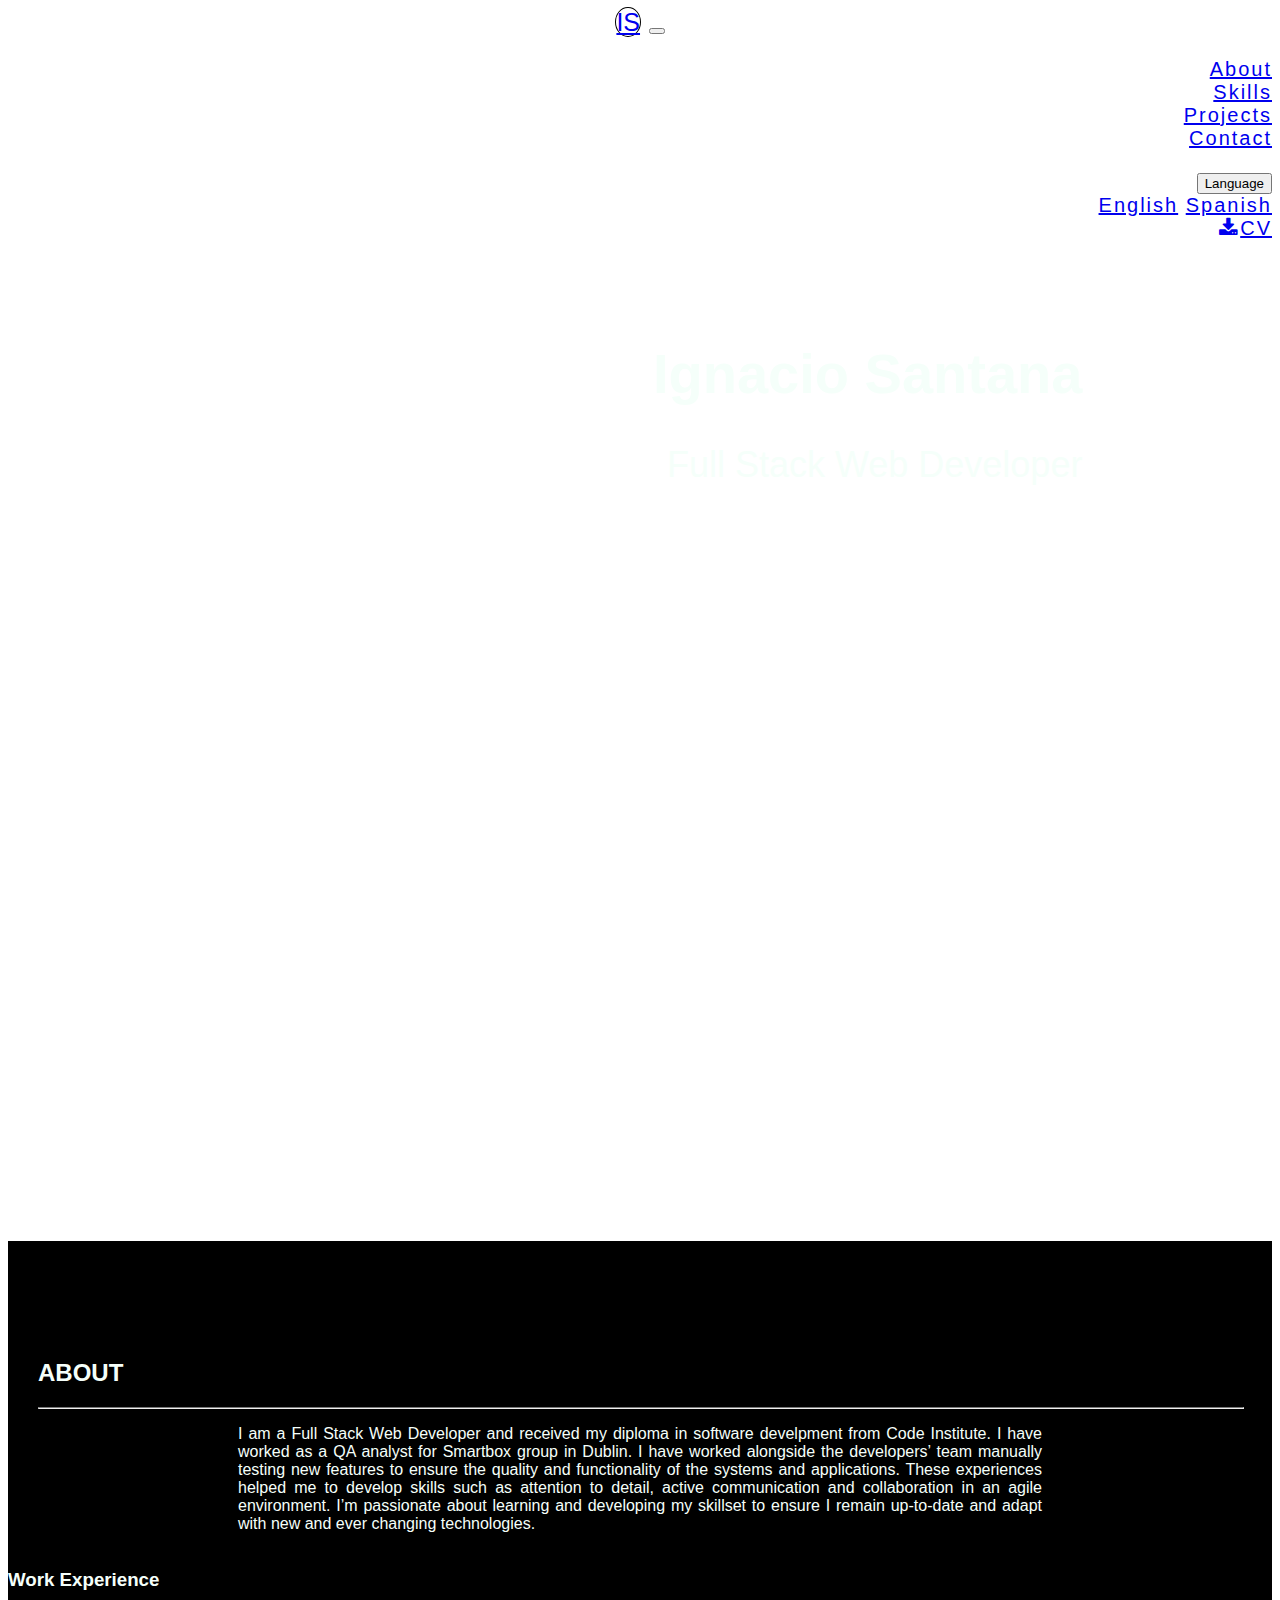
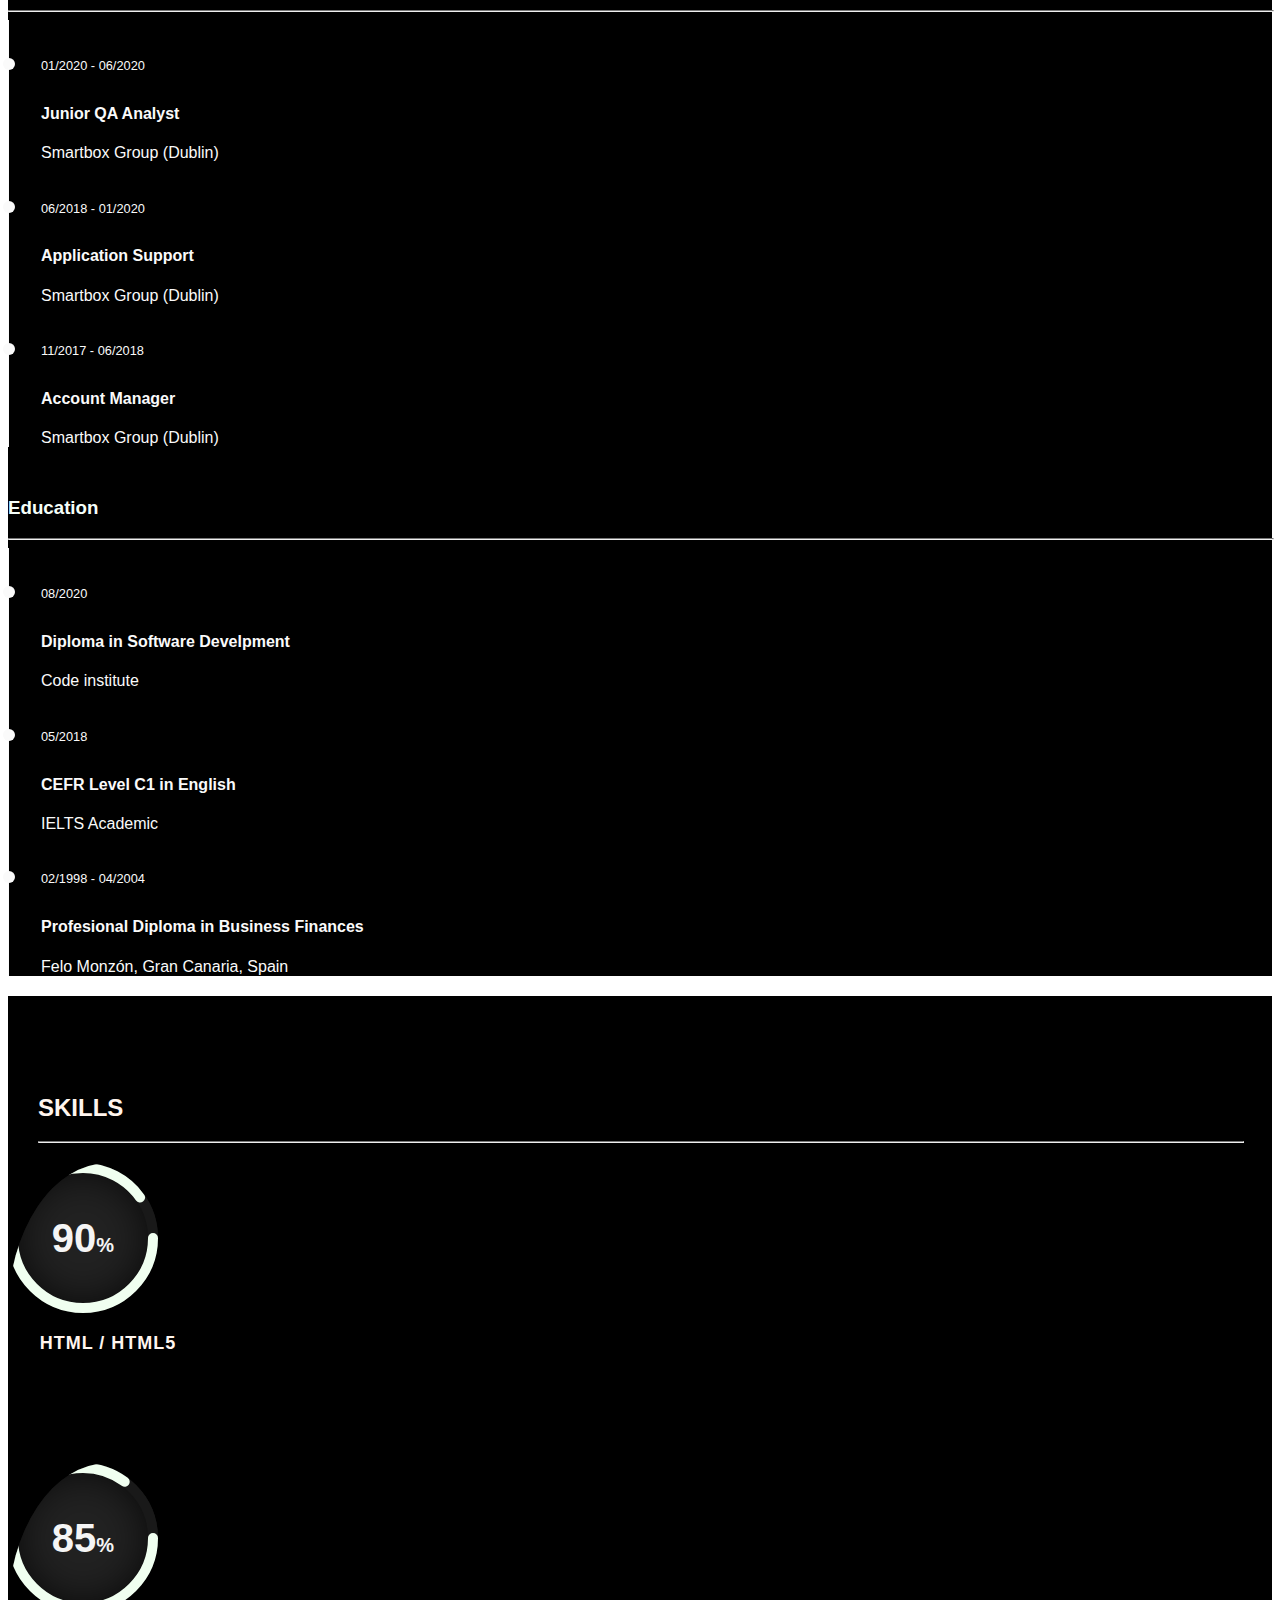
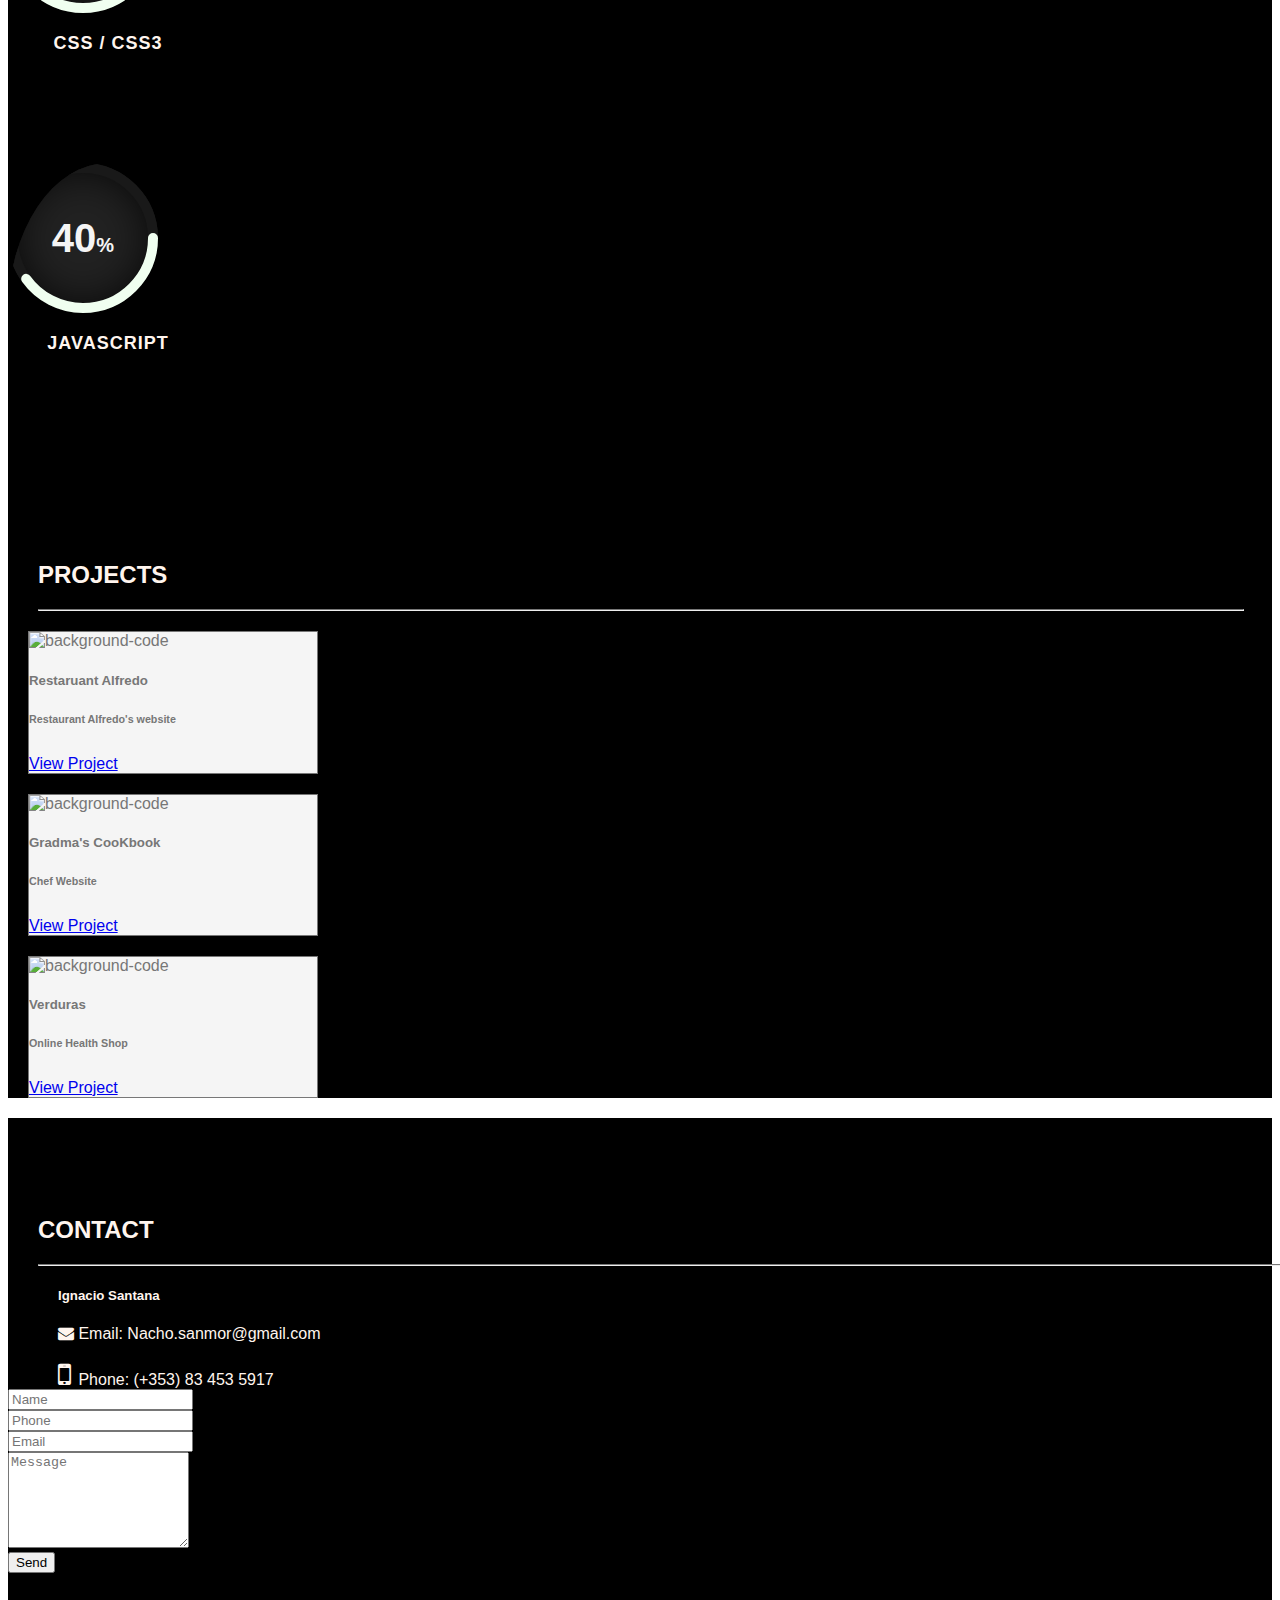
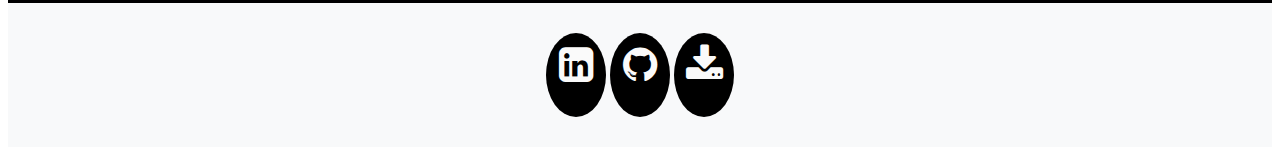
==== index.html @ 7ee58109 "Fix the margins for small and medium screens of the section Skills and Projects" ====
<!DOCTYPE html>
<html lang="en">
    <head>
        <meta charset="UTF-8">
        <meta name="description" content="Full-Stack-Web-Developer-Resume-Website">
        <meta name="keywords" content="HTML,CSS,JavaScript,Developer,Resume,Codeinstitude">
        <meta name="author" content="Ignacio Santana">
        <meta name="viewport" content="width=device-width, initial-scale=1, shrink-to-fit=no">
        <meta http-equiv="X-UA-Compatible" content="ie=edge">
       <link rel="stylesheet" href="lib/bootstrap/css/bootstrap.min.css">
        <link rel="stylesheet" href="https://stackpath.bootstrapcdn.com/font-awesome/4.7.0/css/font-awesome.min.css">
        <link rel="stylesheet" href="assets/css/style.css">
        <title>Ignacio Santana Portfolio - Full Stack Web Developer</title>
    </head>
    <body data-spy="scroll" data-target="#navbar" data-offset="0">
        <header>
            <nav class="navbar navbar-expand-lg navbar-light bg-light fixed-top" id="navbar">
                <a class="navbar-brand" href="#first-section">IS</a>
                <button class="navbar-toggler ml-auto" type="button" data-toggle="collapse" data-target="#navbarNavDropdown" aria-controls="navbarNavDropdown" aria-expanded="false" aria-label="Toggle navigation">
                <span class="navbar-toggler-icon"></span>
                </button>
                <div class="collapse navbar-collapse" id="navbarNavDropdown">
                    <ul class="navbar-nav">
                        <li class="nav-item" data-toggle="collapse" data-target="#navbarNavDropdown">
                            <a class="nav-link" href="#about" >About</a>
                        </li>
                        <li class="nav-item" data-toggle="collapse" data-target="#navbarNavDropdown">
                            <a class="nav-link" href="#skills">Skills</a>
                        </li>
                        <li class="nav-item" data-toggle="collapse" data-target="#navbarNavDropdown">
                            <a class="nav-link" href="#projects">Projects</a>
                        </li>
                        <li class="nav-item" data-toggle="collapse" data-target="#navbarNavDropdown">
                            <a class="nav-link" href="#contact">Contact</a>
                        </li>
                    </ul>
                    
                        <div class="btn-group ml-auto" role="group">
                            <button id="btnGroupDrop1" type="button" class="btn btn-outline-dark dropdown-toggle language" data-toggle="dropdown" aria-haspopup="true" aria-expanded="false">
                            Language
                            </button>
                            <div class="dropdown-menu" aria-labelledby="btnGroupDrop1">
                                <a class="dropdown-item" href="index.html">English</a>
                                <a class="dropdown-item" href="es-index.html">Spanish</a>
                            </div>
                        </div>
                        <a href="assets/cv/cv_ignacio_santana.pdf" target="_blank" class="btn btn-outline-dark" role="button" aria-pressed="true"><i class="fa fa-download" aria-hidden="true"></i>CV</a>
                    </div>
            </nav>
            <div class="jumbotron jumbotron-fluid" id="first-section">
                <div class="container title">
                    <h1 class="display-4">Ignacio Santana</h1>
                    <p class="lead">Full Stack Web Developer</p>
                </div>
            </div>
        </header>
        <section class="container-fluid section-space" id="about">
            <div class="row">
                <div class="col about-text">
                    <h2>About</h2>
                    <hr>
                    <p>
                        I am a Full Stack Web Developer and received my diploma in software develpment from Code Institute. I have worked as a QA analyst for Smartbox group in Dublin. 
                        I have worked alongside the developers’ team manually testing new features to ensure the quality and functionality of the systems and applications. 
                        These experiences helped me to develop skills such as attention to detail, active communication and collaboration in an agile environment. 
                        I’m passionate about learning and developing my skillset to ensure I remain up-to-date and adapt with new and ever changing technologies.
                    </p>
                </div>
            </div>
            <div class="row justify-content-md-center">
                <div class="col-md-4 work-exp">
                    <h3>Work Experience</h3>
                    <hr>
                    <div class="history-items">
                        <div class="timeline-item" data-dates="01/2020 - 06/2020">
                            <h4>Junior QA Analyst</h4>
                            <p>Smartbox Group (Dublin)</p>
                        </div>
                    </div>
                    <div class="history-items">
                        <div class="timeline-item" data-dates="06/2018 - 01/2020">
                            <h4>Application Support</h4>
                            <p>Smartbox Group (Dublin)</p>
                        </div>
                    </div>
                    <div class="history-items">
                        <div class="timeline-item" data-dates="11/2017 - 06/2018">
                            <h4>Account Manager</h4>
                            <p>Smartbox Group (Dublin)</p>
                        </div>
                    </div>
                </div>
                <div class="col-md-4 education">
                    <h3>Education</h3>
                    <hr>
                    <div class="history-items">
                        <div class="timeline-item" data-dates="08/2020">
                            <h4>Diploma in Software Develpment</h4>
                            <p>Code institute</p>
                        </div>
                    </div>
                    <div class="history-items">
                        <div class="timeline-item" data-dates="05/2018">
                            <h4>CEFR Level C1 in English</h4>
                            <p>IELTS Academic</p>
                        </div>
                    </div>
                    <div class="history-items">
                        <div class="timeline-item" data-dates="02/1998 - 04/2004">
                            <h4>Profesional Diploma in Business Finances</h4>
                            <p>Felo Monzón, Gran Canaria, Spain</p>
                        </div>
                    </div>
                </div>
            </div>
        </section>
        <section class="container-fluid section-space" id="skills">
            <div class="row">
                <div class="col skills-header">
                    <h2>Skills</h2>
                    <hr>
                </div>
            </div>
            <div class="container">
                <div class="row container-skills">
                    <div class="col-12 col-lg-4 card">
                        <div class="box">
                            <div class="percent">
                                <svg>
                                    <circle cx="70" cy="70" r="70"></circle>
                                    <circle cx="70" cy="70" r="70"></circle>
                                </svg>
                                <div class="number">
                                    <h2>90<span>%</span></h2>
                                </div>
                            </div>
                            <h2 class="skills-text">Html / Html5</h2>
                        </div>
                    </div>
                    <div class="col-12 col-lg-4 card">
                        <div class="box">
                            <div class="percent">
                                <svg>
                                    <circle cx="70" cy="70" r="70"></circle>
                                    <circle cx="70" cy="70" r="70"></circle>
                                </svg>
                                <div class="number">
                                    <h2>85<span>%</span></h2>
                                </div>
                            </div>
                            <h2 class="skills-text">CSS / CSS3</h2>
                        </div>
                    </div>
                    <div class="col-12 col-lg-4 card">
                        <div class="box">
                            <div class="percent">
                                <svg>
                                    <circle cx="70" cy="70" r="70"></circle>
                                    <circle cx="70" cy="70" r="70"></circle>
                                </svg>
                                <div class="number">
                                    <h2>40<span>%</span></h2>
                                </div>
                            </div>
                            <h2 class="skills-text">JavaScript</h2>
                        </div>
                    </div>
                </div>
            </div>
        </section>
        <section class="container-fluid section-space" id="projects">
            <div class="row">
                <div class="col project-header">
                    <h2>Projects</h2>
                    <hr>
                </div>
            </div>
            <div class="row projects-row justify-content-md-center">
                <div class="card text-center project-card">
                    <img src="assets/images/bgcode.jpg" class="card-img-top" alt="background-code">
                    <div class="card-body">
                        <h5 class="card-title">Restaruant Alfredo</h5>
                            <h6>Restaurant Alfredo's website</h6>
                        <a href="https://codeinstitute.net/" target="_blank" class="btn btn-outline-secondary">View Project</a>
                    </div>
                </div>
                <div class="card text-center project-card">
                    <img src="assets/images/bgcode.jpg" class="card-img-top" alt="background-code">
                    <div class="card-body">
                        <h5 class="card-title">Gradma's CooKbook</h5>
                        <h6>Chef Website</h6>
                        <a href="https://codeinstitute.net/" target="_blank" rel="noreferrer" class="btn btn-outline-secondary">View Project</a>
                    </div>
                </div>
                <div class="card text-center project-card">
                    <img src="assets/images/bgcode.jpg" rel="noreferrer" class="card-img-top" alt="background-code">
                    <div class="card-body">
                        <h5 class="card-title">Verduras</h5>
                        <h6>Online Health Shop</h6>
                        <a href="https://codeinstitute.net/" target="_blank" rel="noreferrer" class="btn btn-outline-secondary">View Project</a>
                    </div>
                </div>
            </div>
        </section>
        <section class="container-fluid section-space" id="contact">
            <div class="row">
                <div class="col contact-header">
                    <h2>Contact</h2>
                    <hr>
                </div>
            </div>
            <div class="row">
                <div class="col-md-6 contact-details">
                    <h5>Ignacio Santana</h5>
                    <p><i class="fa fa-envelope" aria-hidden="true"></i> Email: Nacho.sanmor@gmail.com</p>
                    <p><i class="fa fa-mobile" aria-hidden="true"></i> Phone: (+353) 83 453 5917</p>
                </div>
                <div class="col-md-6 contact-form ">
                    <form>
                        <div class="form-group">
                            <input type="text" class="form-control" id="exampleInputName" name="Name" placeholder="Name" required>
                        </div>
                        <div class="form-group">
                            <input type="text" class="form-control" id="exampleInputPhone" name="Phone" placeholder="Phone" required>
                        </div>
                        <div class="form-group">
                            <input type="email" class="form-control" id="exampleInputEmail1" name="Email" placeholder="Email" required>
                        </div>
                        <div class="form-group message">
                            <textarea class="form-control" name="message" rows="6" placeholder="Message" required></textarea>
                        </div>
                        <div class="form-group">
                            <button type="submit" class="btn btn-secondary">Send</button>
                        </div>
                    </form>
                </div>
            </div>
        </section>
        <footer>
            <div class="container-fluid">
                <div class="row">
                    <div class="col social-links">
                        <a href="https://www.linkedin.com/in/ignacio-santana-morales-2aa391103/" target="_blank"><i class="fa fa-linkedin-square" aria-hidden="true"></i></a>
                        <a href="https://github.com/IG30" target="_blank"><i class="fa fa-github" aria-hidden="true"></i></a>
                        <a href="assets/cv/cv_ignacio_santana.pdf" target="_blank"><i class="fa fa-download" aria-hidden="true"></i></a>
                    </div>
                </div>
            </div>
        </footer>
        <script src="lib/jquery/jquery-3.5.1.min.js"></script>
        <script src="https://cdnjs.cloudflare.com/ajax/libs/popper.js/1.14.7/umd/popper.min.js" integrity="sha384-UO2eT0CpHqdSJQ6hJty5KVphtPhzWj9WO1clHTMGa3JDZwrnQq4sF86dIHNDz0W1" crossorigin="anonymous"></script>
        <script src="lib/bootstrap/js/bootstrap.min.js"></script>
    </body>
</html>
---- assets/css/style.css ----
body {
  font-family: "Anton", sans-serif;
}

/*------NAVBAR-------*/

.navbar {
  font-size: 20px;
  letter-spacing: 2px;
  color: transparent;
  text-align: center;
}

.navbar .navbar-collapse {
  text-align: right;
  border-top: 1px solid transparent;
}

.navbar-brand {
  width: 50px;
  height: 50px;
  border: 1px solid #000;
  border-radius: 50%;
  font-size: 25px;
  text-align: center;
  letter-spacing: 0;
  background-color: transparent;
}

/*--------jumbotron------*/

#first-section {
  background-attachment: fixed;
  background-image: url("../images/desk.jpg");
  background-position: bottom;
  background-size: cover;
  height: 100vh;
  width: 100%;
  margin-bottom: 0px;
  position: static;
}

.title {
  margin-top: 8%;
  margin-right: 15%;
  text-align: right;
  color: #f5fffa;
}

.title h1 {
  font-size: 3.5rem;
}

.title p {
  font-size: 2.25rem;
}

/*-------- General Section Style ---------*/

.section-space {
  padding-top: 3rem;
}

/*----About----*/

#about {
  background-color: black;
  width: 100%;
  height: 100%;
}

.about-text {
  height: 30%;
  float: left;
  background-color: transparent;
  margin: 0 auto;
  margin-top: 50px;
  margin-left: 30px;
  margin-right: 30px;
  margin-bottom: 20px;
  color: #f5fffa;
}

hr {
  border-top: 1px solid #777777;
  width: 100%;
}

.about-text h2 {
  text-transform: uppercase;
  text-align: left;
  color: #f5fffa;
}

.about-text p {
  margin-left: 20px;
  text-align: justify;
}

/*--------Work Experience AND Education-------*/

.work-exp {
  margin-top: 50px;
  margin-bottom: 20px;
  color: #f5fffa;
}

.education {
  margin-top: 50px;
  margin-bottom: 20px;
  color: #f5fffa;
}

.timeline-item {
  padding: 4em 2em 0em 2em;
  position: relative;
  color: #fafafa;
  border-left: 1px solid;
}

.timeline-item p {
  padding: 0;
  margin: 0;
}

.timeline-item:before {
  content: attr(data-dates);
  position: absolute;
  left: 2.5em;
  top: 3em;
  display: block;
  font-family: "Exo", sans-serif; /*Check all the fonts*/
  font-weight: 500;
  font-size: 0.8em;
  padding: 0;
  margin: 0;
}

.timeline-item:after {
  width: 12px;
  height: 12px;
  display: block;
  top: 2.4em;
  position: absolute;
  left: -6px;
  border-radius: 12px;
  content: "";
  background: #fafafa;
}

/*------Skills------*/

/* For this section a followed a tutorial about svg on youtube. I have adapted some of the styles to fit my project */

#skills {
  background-color: black;
  width: 100%;
  height: 100%;
  color: #fff5ee;
}

.skills-header {
  margin-top: 50px;
  margin-left: 30px;
  margin-right: 30px;
  margin-bottom: 20px;
  text-transform: uppercase;
}

.skills-header h3 {
  margin-top: 20px;
  margin-left: 30px;
  margin-right: 30px;
  text-align: left;
  font-size: 60px;
}

.container-skills {
  position: relative;
  width: 100%;
  justify-content: space-around;
}

.container-skills .card {
  position: relative;
  width: 200px;
  height: 300px;
  background: transparent;
  border: none;
  justify-content: center;
  align-items: center;
  border-radius: 50%;
  text-align: center;
  overflow: hidden;
}

.percent {
  position: relative;
  width: 150px;
  height: 150px;
  border-radius: 50%;
  box-shadow: inset 0 0 50px #000;
  background: #222;
  z-index: 1;
}

.percent .number {
  position: absolute;
  top: 0;
  left: 0;
  width: 100%;
  height: 100%;
  display: flex;
  justify-content: center;
  align-items: center;
  border-radius: 50%;
}

.percent .number h2 {
  color: whitesmoke; /*check the color codes and improve them*/
  font-size: 40px;
  transition: all 0.5s ease-in-out;
  -moz-transition: all 0.5s ease-in-out;
  -webkit-transition: all 0.5s ease-in-out;
  -o-transition: all 0.5s ease-in-out;
}

.card:hover .percent .number h2 {
  font-size: 50px;
  color: white;
}

.percent .number h2 span {
  font-size: 20px;
  color: whitesmoke;
  transition: all 0.5s ease-in-out;
  -moz-transition: all 0.5s ease-in-out;
  -webkit-transition: all 0.5s ease-in-out;
  -o-transition: all 0.5s ease-in-out;
}

.card:hover .percent .number h2 span {
  color: white;
}

.skills-text {
  position: relative;
  margin-top: 20px;
  font-size: 18px;
  letter-spacing: 1px;
  text-transform: uppercase;
  transition: all 0.5s ease-in-out;
  -moz-transition: all 0.5s ease-in-out;
  -webkit-transition: all 0.5s ease-in-out;
  -o-transition: all 0.5s ease-in-out;
}

svg {
  position: relative;
  width: 150px;
  height: 150px;
  z-index: 1;
}

svg circle {
  width: 100%;
  height: 100%;
  fill: none;
  stroke: #191919;
  stroke-width: 10;
  stroke-linecap: round;
  transform: translate(5px, 5px);
}

svg circle:nth-child(2) {
  stroke-dasharray: 440;
  stroke-dashoffset: 440;
}

.card:nth-child(1) svg circle:nth-child(2) {
  stroke-dashoffset: calc(440 - (440 * 90) / 100);
  stroke: #f0fff0;
}

.card:nth-child(2) svg circle:nth-child(2) {
  stroke-dashoffset: calc(440 - (440 * 85) / 100);
  stroke: #f0fff0;
}

.card:nth-child(3) svg circle:nth-child(2) {
  stroke-dashoffset: calc(440 - (440 * 40) / 100);
  stroke: #f0fff0;
}

/*------------Projects-----*/

#projects {
  background-color: black;
  color: #fff5ee;
}

.project-header {
  margin-top: 50px;
  margin-left: 30px;
  margin-right: 30px;
  margin-bottom: 20px;
  text-transform: uppercase;
}

.project-card {
  width: 18rem;
  background: #f5f5f5;
  border: 1px solid #777777;
  color: #777777;
  margin: 20px;
}

.card-body h6 {
  margin-bottom: 30px;
}

/*-----------Contact--------*/

#contact {
  background-color: black;
  color: #fff5ee;
  padding-bottom: 30px;
}

.contact-header {
  width: 100%;
  margin-top: 50px;
  margin-left: 30px;
  margin-right: 30px;
  margin-bottom: 20px;
  text-transform: uppercase;
}

.contact-details {
  padding-left: 50px;
}

.contact-details p {
  margin-bottom: 0;
}

.form-group {
  width: 75%;
}

.fa-mobile {
  font-size: 30px;
  margin-right: 3px;
}

/*-----Footer-----*/

footer {
  background-color: #f8f9fa;
  min-height: 100px;
  margin: 0;
}

.social-links {
  padding: 30px;
  text-align: center;
}

.social-links a i {
  width: 60px;
  height: 60px;
  padding: 12px 0;
  border-radius: 50%;
  font-size: 40px;
  text-align: center;
  color: #fafafa;
  background: black;
  transition: all 0.35s ease-in-out;
  -moz-transition: all 0.35s ease-in-out;
  -webkit-transition: all 0.35s ease-in-out;
  -o-transition: all 0.35s ease-in-out;
}

.social-links a i:hover {
  background: #778899;
}

/*------Media-Queries------*/

@media screen and (max-width: 767px) {
  #first-section {
    background-size: contain;
    background-repeat: no-repeat;
  }

  .title {
    padding-left: 200px;
    margin-top: 20%;
    margin-right: 20%;
  }

  .title h1 {
    font-size: 2.5rem;
  }

  .title p {
    font-size: 1.25rem;
  }

  /*-----@media(max-width:767px) Skills---*/

  .container-skills {
    margin: 0;
  }

  /*----- @media(max-width:767px) Work exp AND Education---*/

  .work-exp {
    padding-left: 50px;
  }

  .education {
    padding-left: 50px;
  }

  /*-----@media(max-width:767px) Skills---*/

  .container-skills {
    margin: 0;
  }

  /*---- @media(max-width:767px) Projects----*/

  .projects-row {
    margin: 0;
  }

  .project-card {
    margin-left: 50px;
  }

  /*---- @media(max-width:767px) Contact-----*/

  .contact-details {
    margin-bottom: 30px;
  }

  .contact-form {
    margin-left: 30px;
    margin-right: 30px;
  }

  .form-group {
    width: 100%;
  }
}

@media screen and (min-width: 992px) {
  .about-text p {
    margin-left: 200px;
    margin-right: 200px;
  }
}
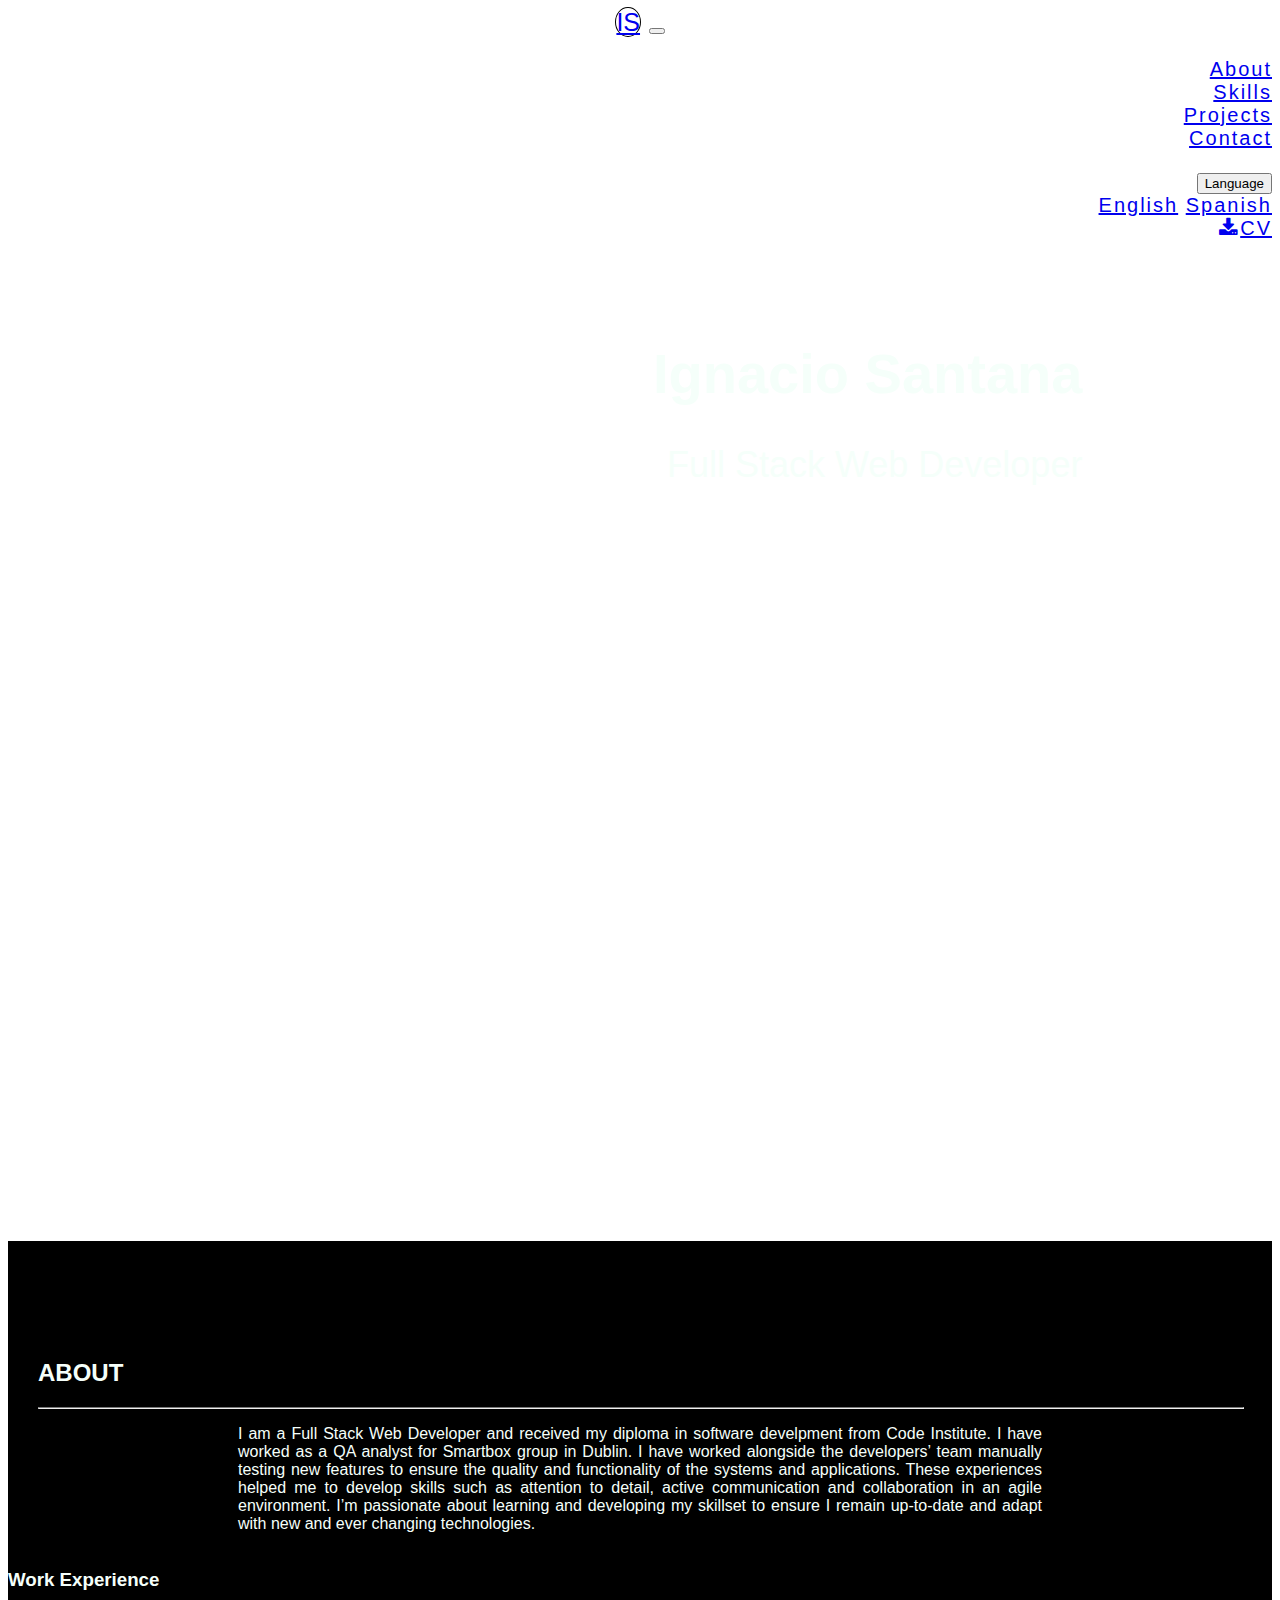
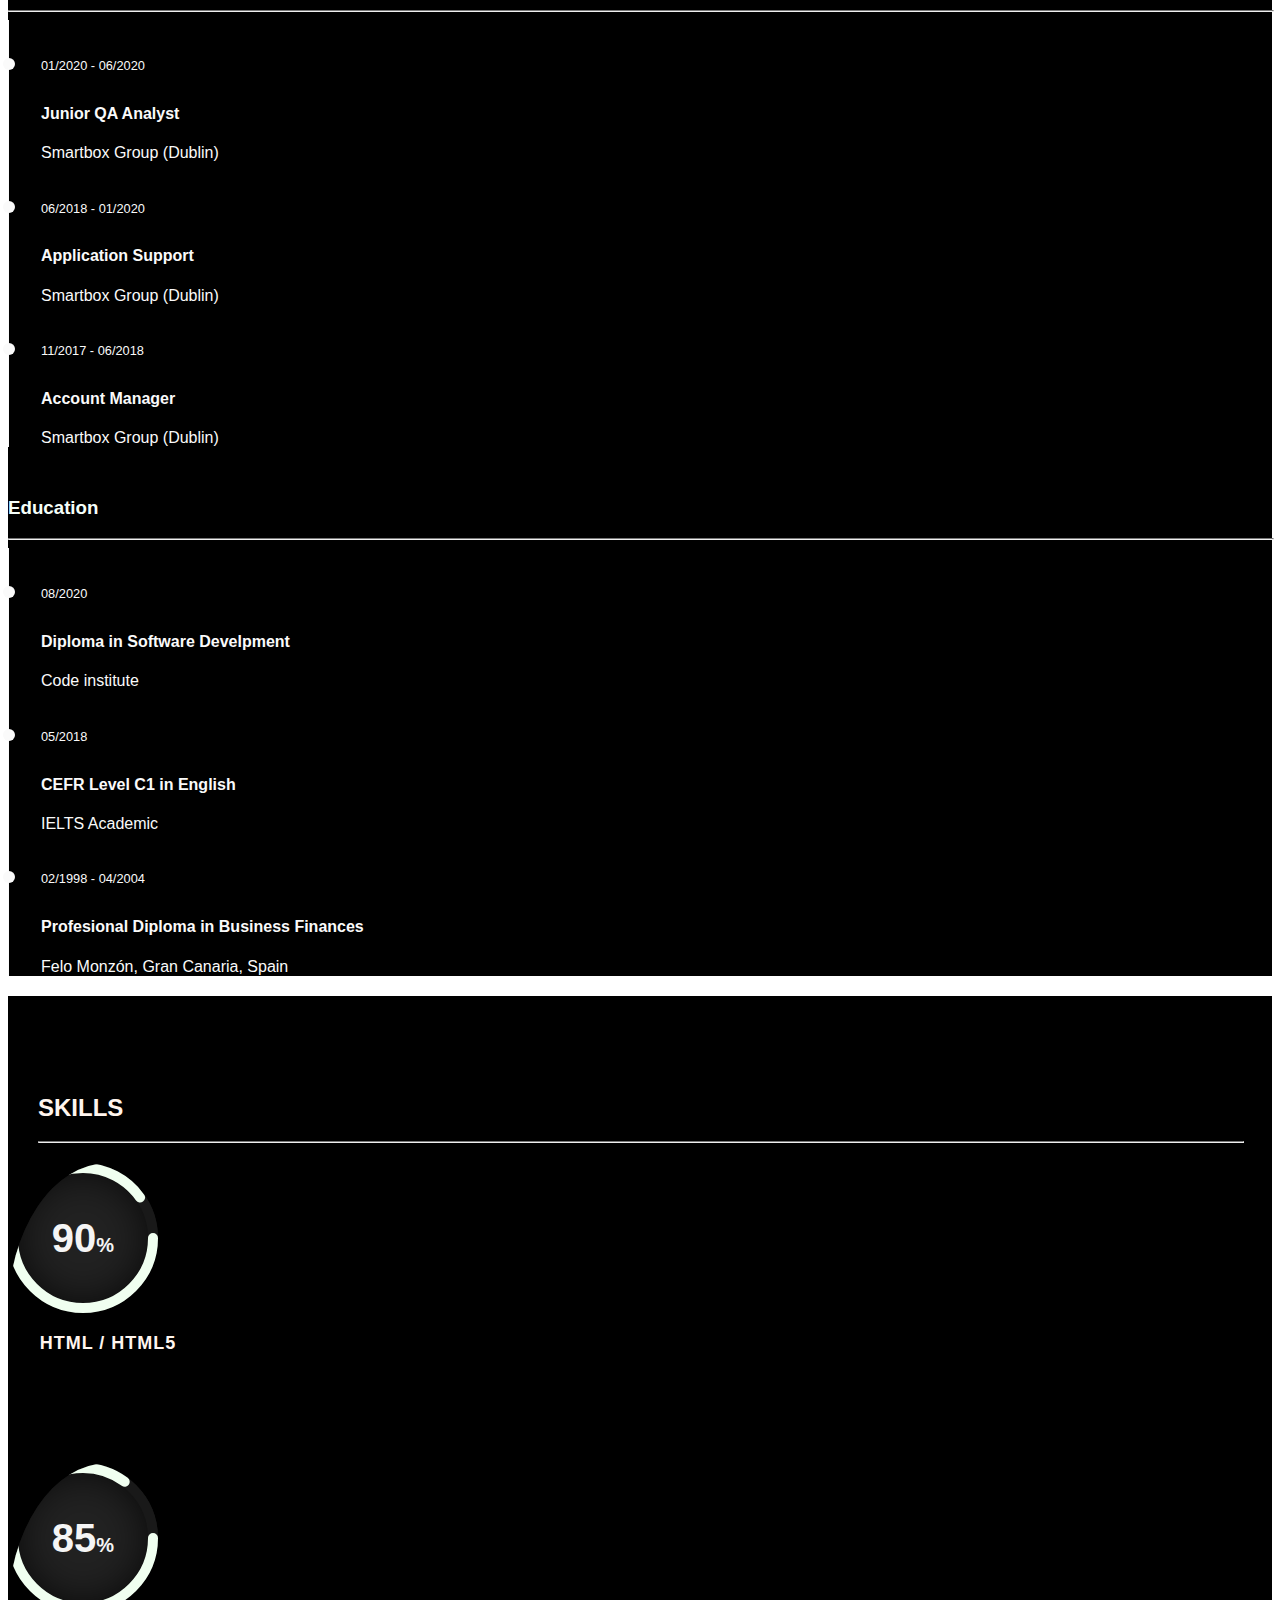
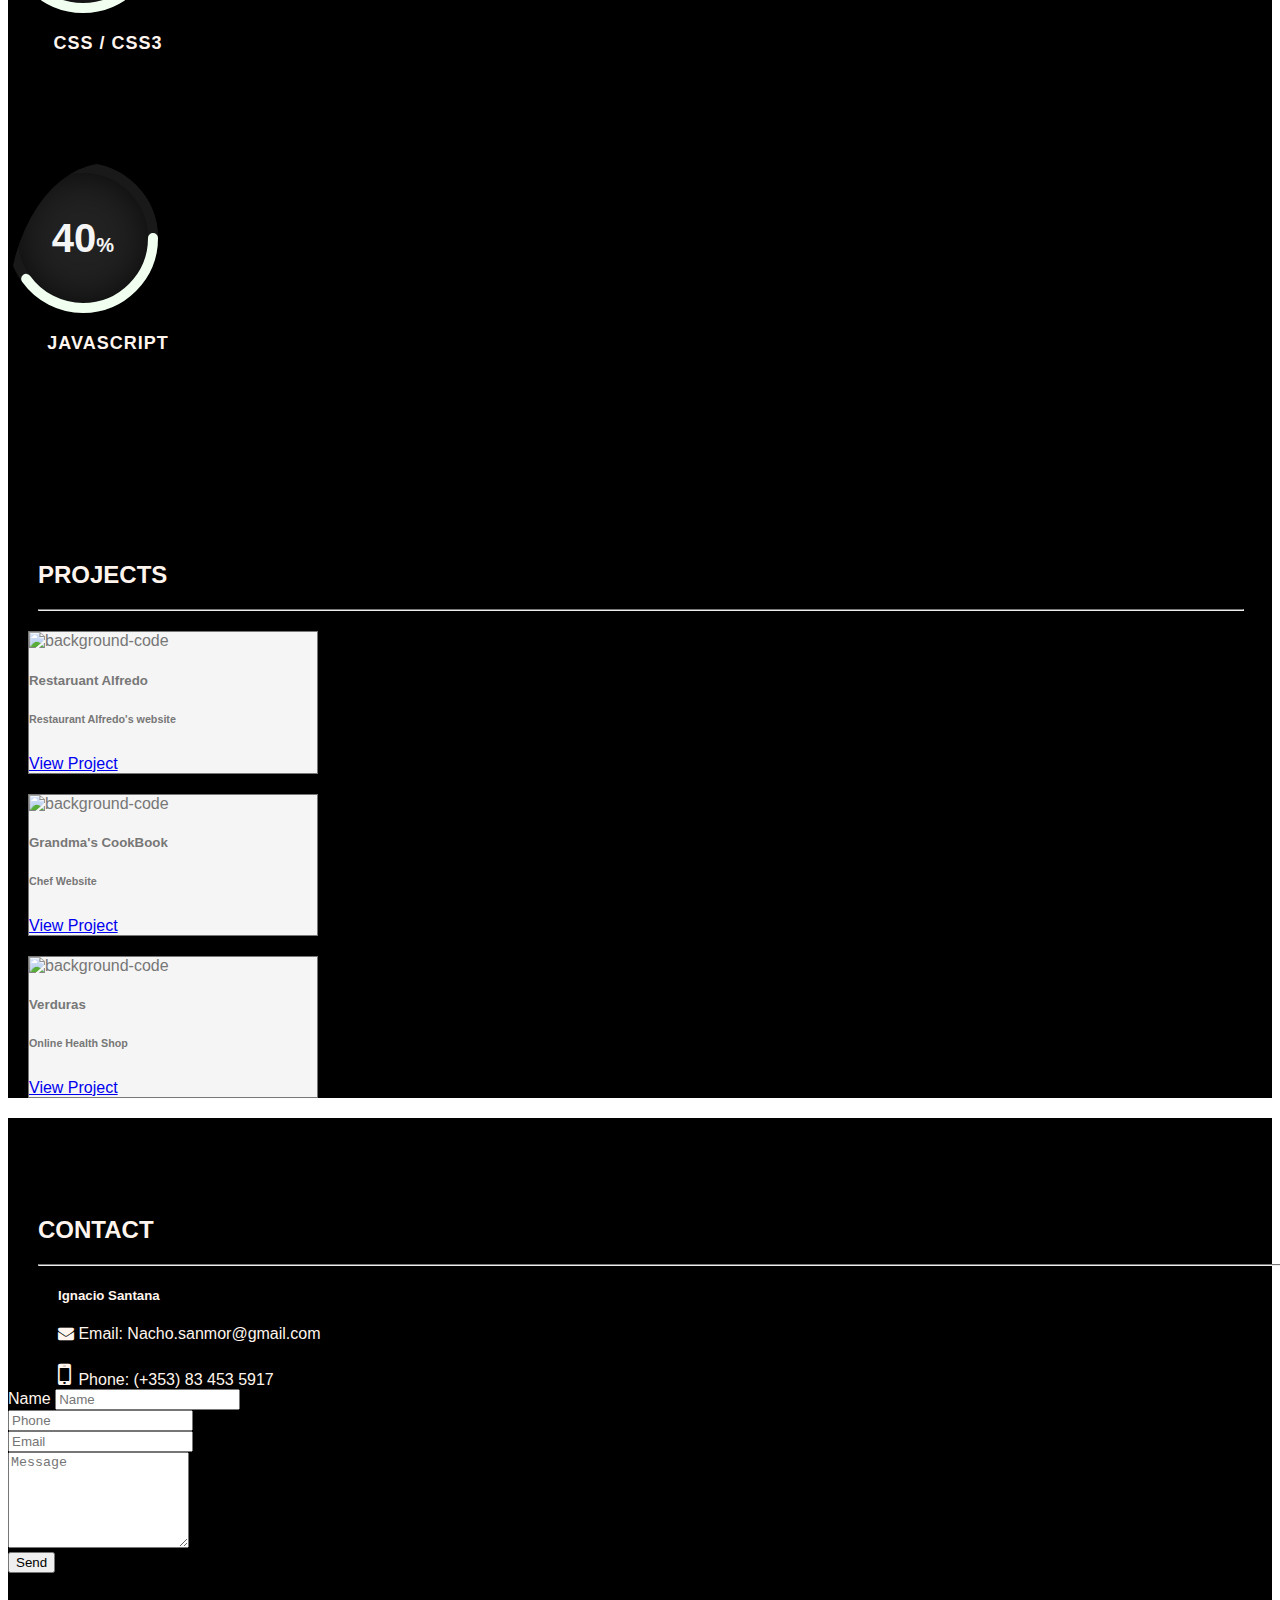
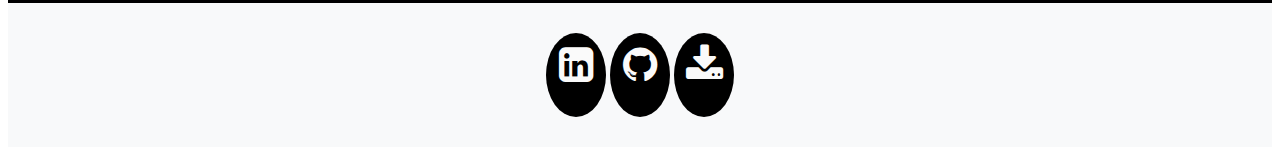
==== commit 767348cd: "Add user stories with images to the RESUME.mg file" ====
--- a/index.html
+++ b/index.html
@@ -187,7 +187,7 @@
                 <div class="card text-center project-card">
                     <img src="assets/images/bgcode.jpg" class="card-img-top" alt="background-code">
                     <div class="card-body">
-                        <h5 class="card-title">Gradma's CooKbook</h5>
+                        <h5 class="card-title">Grandma's CookBook</h5>
                         <h6>Chef Website</h6>
                         <a href="https://codeinstitute.net/" target="_blank" rel="noreferrer" class="btn btn-outline-secondary">View Project</a>
                     </div>
@@ -218,6 +218,7 @@
                 <div class="col-md-6 contact-form ">
                     <form>
                         <div class="form-group">
+                        <label for="exampleInputName">Name</label>
                             <input type="text" class="form-control" id="exampleInputName" name="Name" placeholder="Name" required>
                         </div>
                         <div class="form-group">
--- a/assets/css/style.css
+++ b/assets/css/style.css
@@ -389,7 +389,7 @@
 
 @media screen and (max-width: 767px) {
   #first-section {
-    background-size: contain;
+   background-size: 600px 767px;
     background-repeat: no-repeat;
   }
 
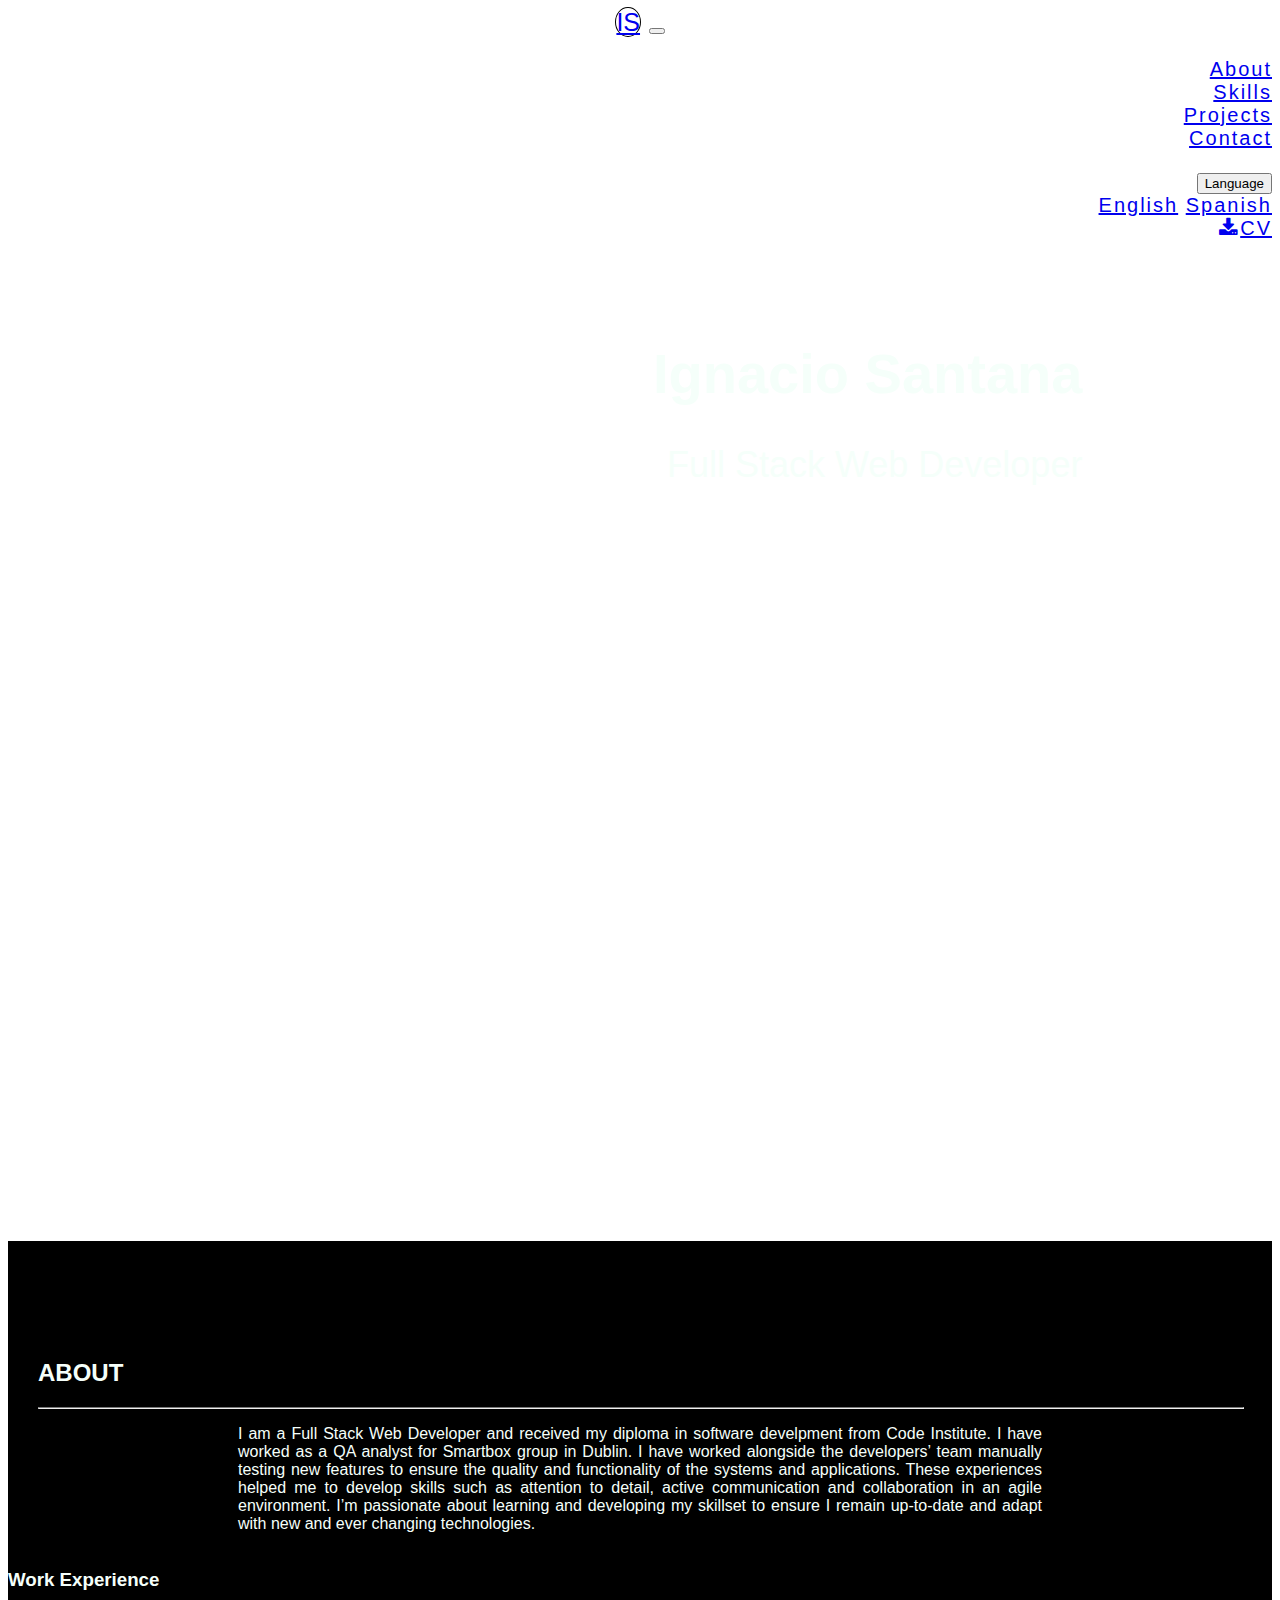
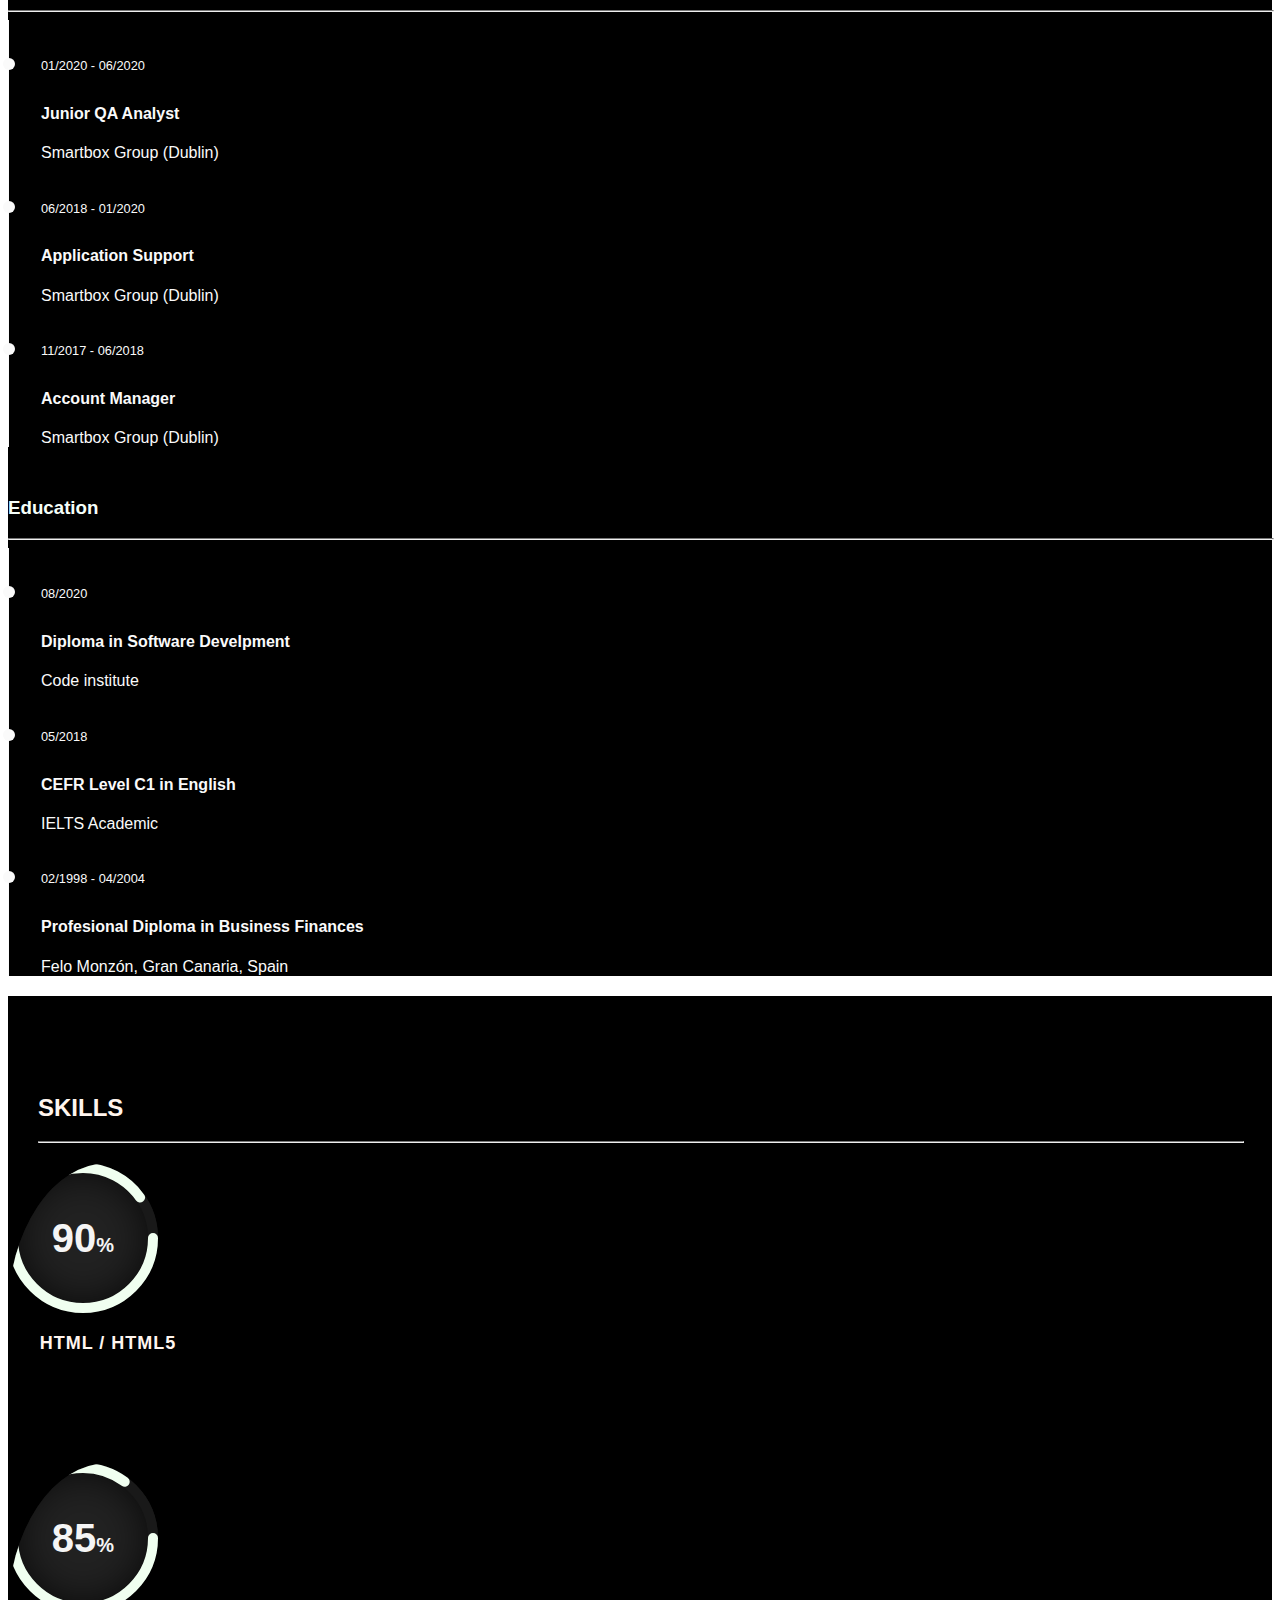
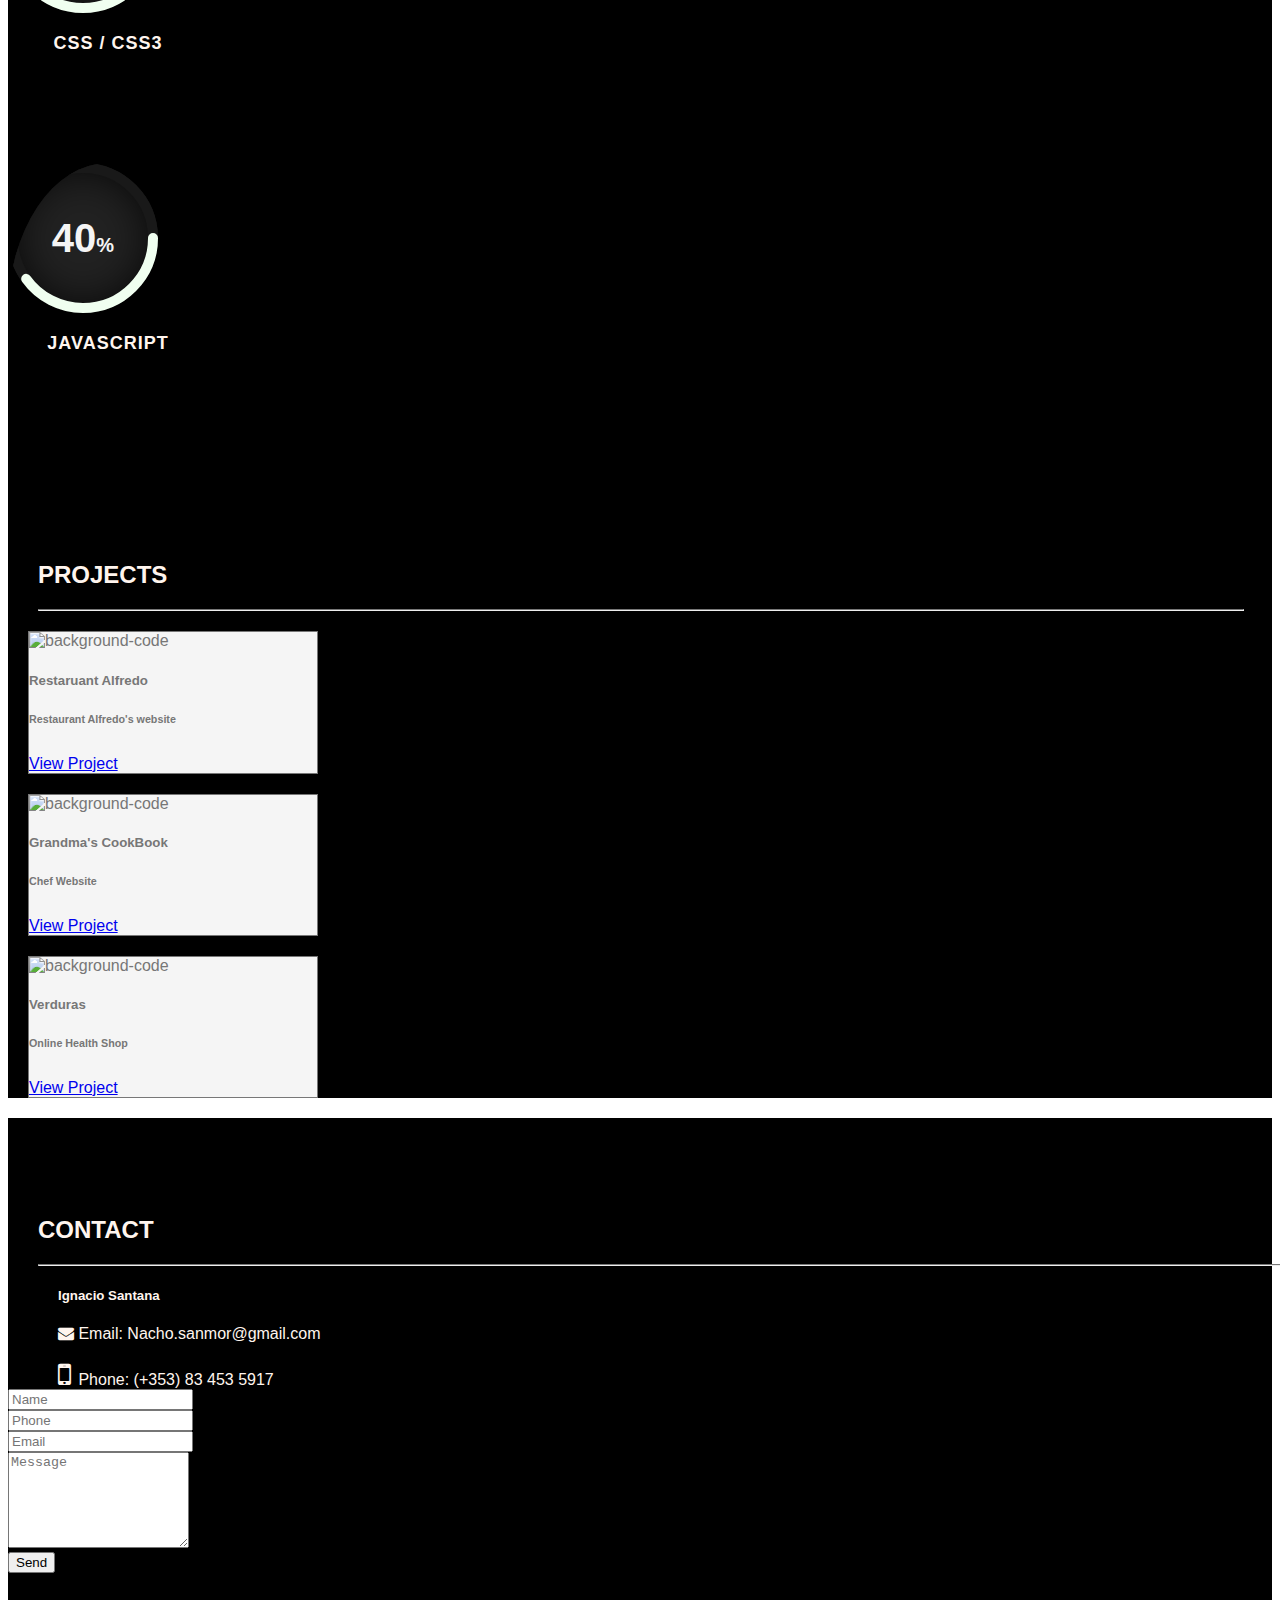
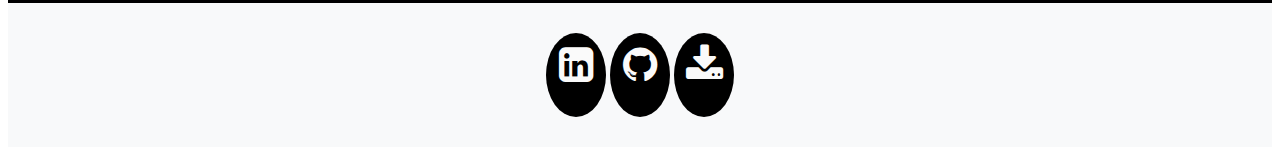
==== commit 9a2c5b7f: "Add Features and Technologies section into the README.md" ====
--- a/index.html
+++ b/index.html
@@ -218,7 +218,6 @@
                 <div class="col-md-6 contact-form ">
                     <form>
                         <div class="form-group">
-                        <label for="exampleInputName">Name</label>
                             <input type="text" class="form-control" id="exampleInputName" name="Name" placeholder="Name" required>
                         </div>
                         <div class="form-group">
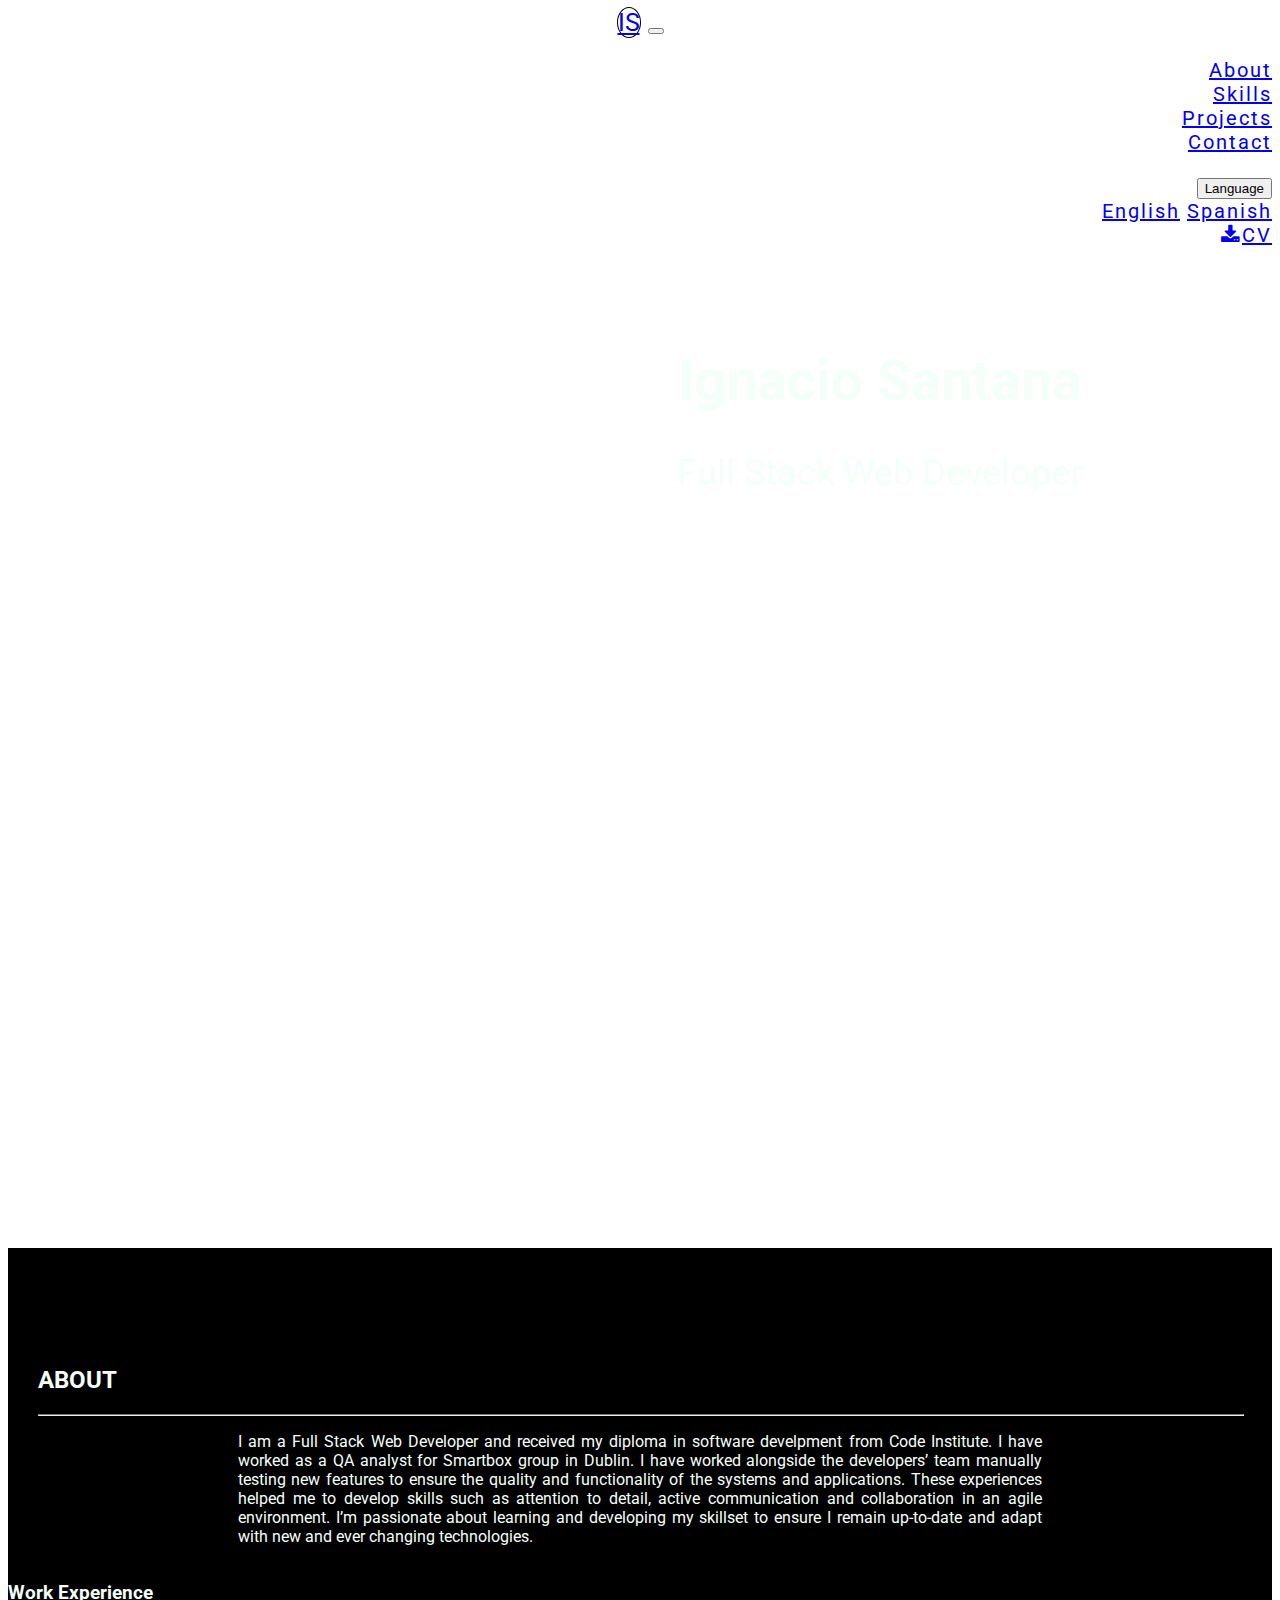
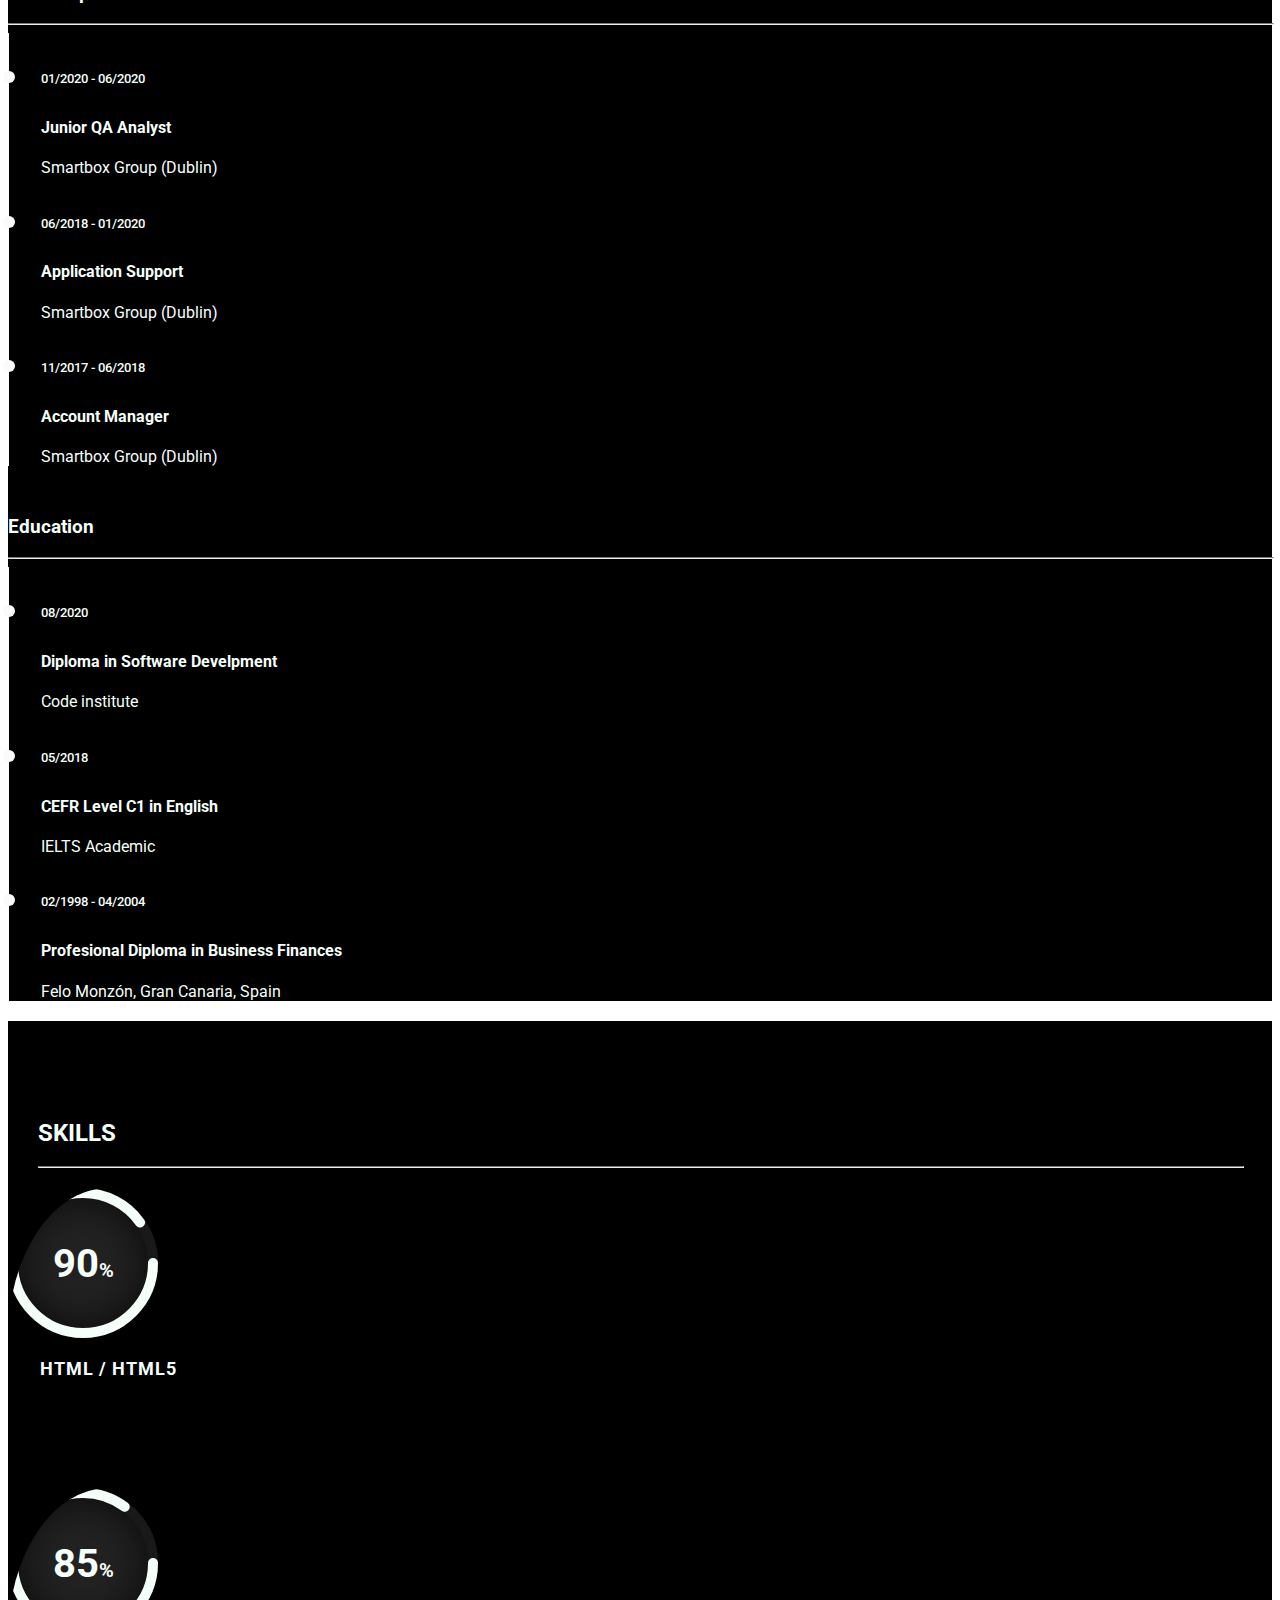
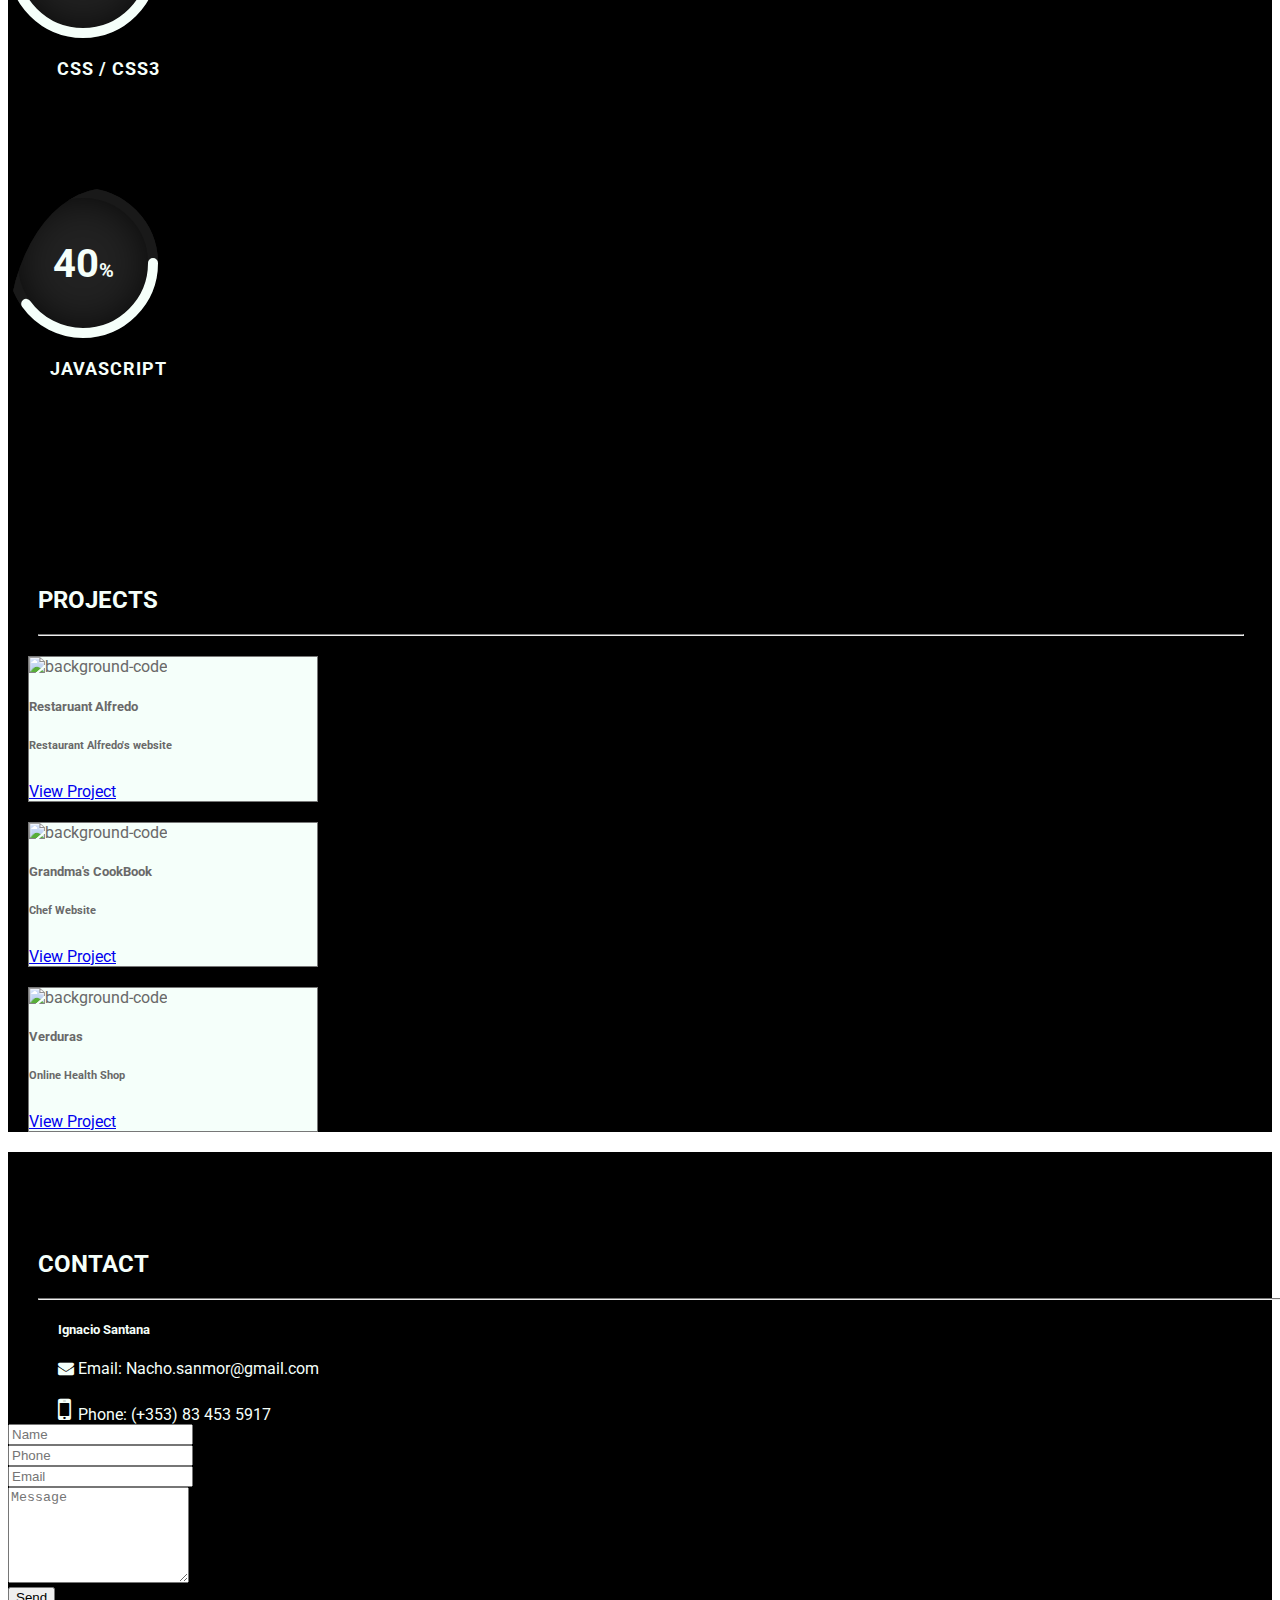
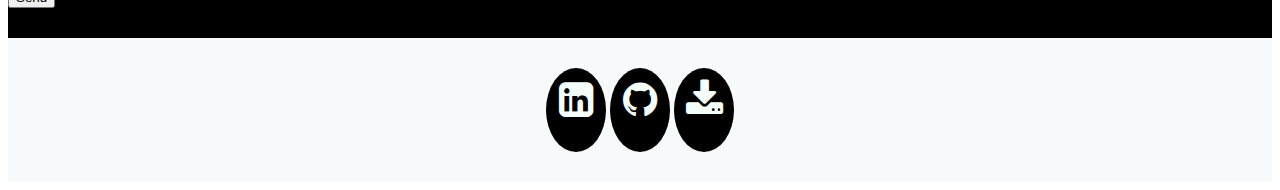
==== commit cbf8118f: "Add aria-label to the footer <a>" ====
--- a/index.html
+++ b/index.html
@@ -240,9 +240,9 @@
             <div class="container-fluid">
                 <div class="row">
                     <div class="col social-links">
-                        <a href="https://www.linkedin.com/in/ignacio-santana-morales-2aa391103/" target="_blank"><i class="fa fa-linkedin-square" aria-hidden="true"></i></a>
-                        <a href="https://github.com/IG30" target="_blank"><i class="fa fa-github" aria-hidden="true"></i></a>
-                        <a href="assets/cv/cv_ignacio_santana.pdf" target="_blank"><i class="fa fa-download" aria-hidden="true"></i></a>
+                        <a href="https://www.linkedin.com/in/ignacio-santana-morales-2aa391103/" target="_blank" aria-label="LinkedIn"><i class="fa fa-linkedin-square" aria-hidden="true"></i></a>
+                        <a href="https://github.com/IG30" target="_blank" aria-label="GitHub"><i class="fa fa-github" aria-hidden="true"></i></a>
+                        <a href="assets/cv/cv_ignacio_santana.pdf" target="_blank" aria-label="Download-CV"><i class="fa fa-download" aria-hidden="true"></i></a>
                     </div>
                 </div>
             </div>
--- a/assets/css/style.css
+++ b/assets/css/style.css
@@ -1,5 +1,7 @@
+@import url('https://fonts.googleapis.com/css2?family=Roboto:ital,wght@0,300;0,400;0,500;0,700;0,900;1,300;1,400;1,500;1,700;1,900&display=swap');
+
 body {
-  font-family: "Anton", sans-serif;
+  font-family: 'Roboto', sans-serif;
 }
 
 /*------NAVBAR-------*/
@@ -30,7 +32,6 @@
 /*--------jumbotron------*/
 
 #first-section {
-  background-attachment: fixed;
   background-image: url("../images/desk.jpg");
   background-position: bottom;
   background-size: cover;
@@ -114,7 +115,7 @@
 .timeline-item {
   padding: 4em 2em 0em 2em;
   position: relative;
-  color: #fafafa;
+  color: #f5fffa;
   border-left: 1px solid;
 }
 
@@ -129,7 +130,6 @@
   left: 2.5em;
   top: 3em;
   display: block;
-  font-family: "Exo", sans-serif; /*Check all the fonts*/
   font-weight: 500;
   font-size: 0.8em;
   padding: 0;
@@ -150,13 +150,13 @@
 
 /*------Skills------*/
 
-/* For this section a followed a tutorial about svg on youtube. I have adapted some of the styles to fit my project */
+/* For this section I followed a tutorial about svg on youtube. I have adapted some of the styles to fit my project. More information in the README.md */
 
 #skills {
   background-color: black;
   width: 100%;
   height: 100%;
-  color: #fff5ee;
+  color: #f5fffa;
 }
 
 .skills-header {
@@ -217,7 +217,7 @@
 }
 
 .percent .number h2 {
-  color: whitesmoke; /*check the color codes and improve them*/
+  color: #f5fffa; 
   font-size: 40px;
   transition: all 0.5s ease-in-out;
   -moz-transition: all 0.5s ease-in-out;
@@ -227,12 +227,12 @@
 
 .card:hover .percent .number h2 {
   font-size: 50px;
-  color: white;
+  color:#f5fffa;
 }
 
 .percent .number h2 span {
   font-size: 20px;
-  color: whitesmoke;
+  color: #f5fffa;
   transition: all 0.5s ease-in-out;
   -moz-transition: all 0.5s ease-in-out;
   -webkit-transition: all 0.5s ease-in-out;
@@ -240,7 +240,7 @@
 }
 
 .card:hover .percent .number h2 span {
-  color: white;
+  color: #f5fffa;
 }
 
 .skills-text {
@@ -279,24 +279,24 @@
 
 .card:nth-child(1) svg circle:nth-child(2) {
   stroke-dashoffset: calc(440 - (440 * 90) / 100);
-  stroke: #f0fff0;
+  stroke: #f5fffa;
 }
 
 .card:nth-child(2) svg circle:nth-child(2) {
   stroke-dashoffset: calc(440 - (440 * 85) / 100);
-  stroke: #f0fff0;
+  stroke: #f5fffa;
 }
 
 .card:nth-child(3) svg circle:nth-child(2) {
   stroke-dashoffset: calc(440 - (440 * 40) / 100);
-  stroke: #f0fff0;
+  stroke: #f5fffa;
 }
 
 /*------------Projects-----*/
 
 #projects {
   background-color: black;
-  color: #fff5ee;
+  color: #f5fffa;
 }
 
 .project-header {
@@ -309,9 +309,9 @@
 
 .project-card {
   width: 18rem;
-  background: #f5f5f5;
+  background: #f5fffa;
   border: 1px solid #777777;
-  color: #777777;
+  color: #696969;
   margin: 20px;
 }
 
@@ -323,7 +323,7 @@
 
 #contact {
   background-color: black;
-  color: #fff5ee;
+  color: #f5fffa;
   padding-bottom: 30px;
 }
 
@@ -373,7 +373,7 @@
   border-radius: 50%;
   font-size: 40px;
   text-align: center;
-  color: #fafafa;
+  color: #f5fffa;
   background: black;
   transition: all 0.35s ease-in-out;
   -moz-transition: all 0.35s ease-in-out;
@@ -388,10 +388,6 @@
 /*------Media-Queries------*/
 
 @media screen and (max-width: 767px) {
-  #first-section {
-   background-size: 600px 767px;
-    background-repeat: no-repeat;
-  }
 
   .title {
     padding-left: 200px;
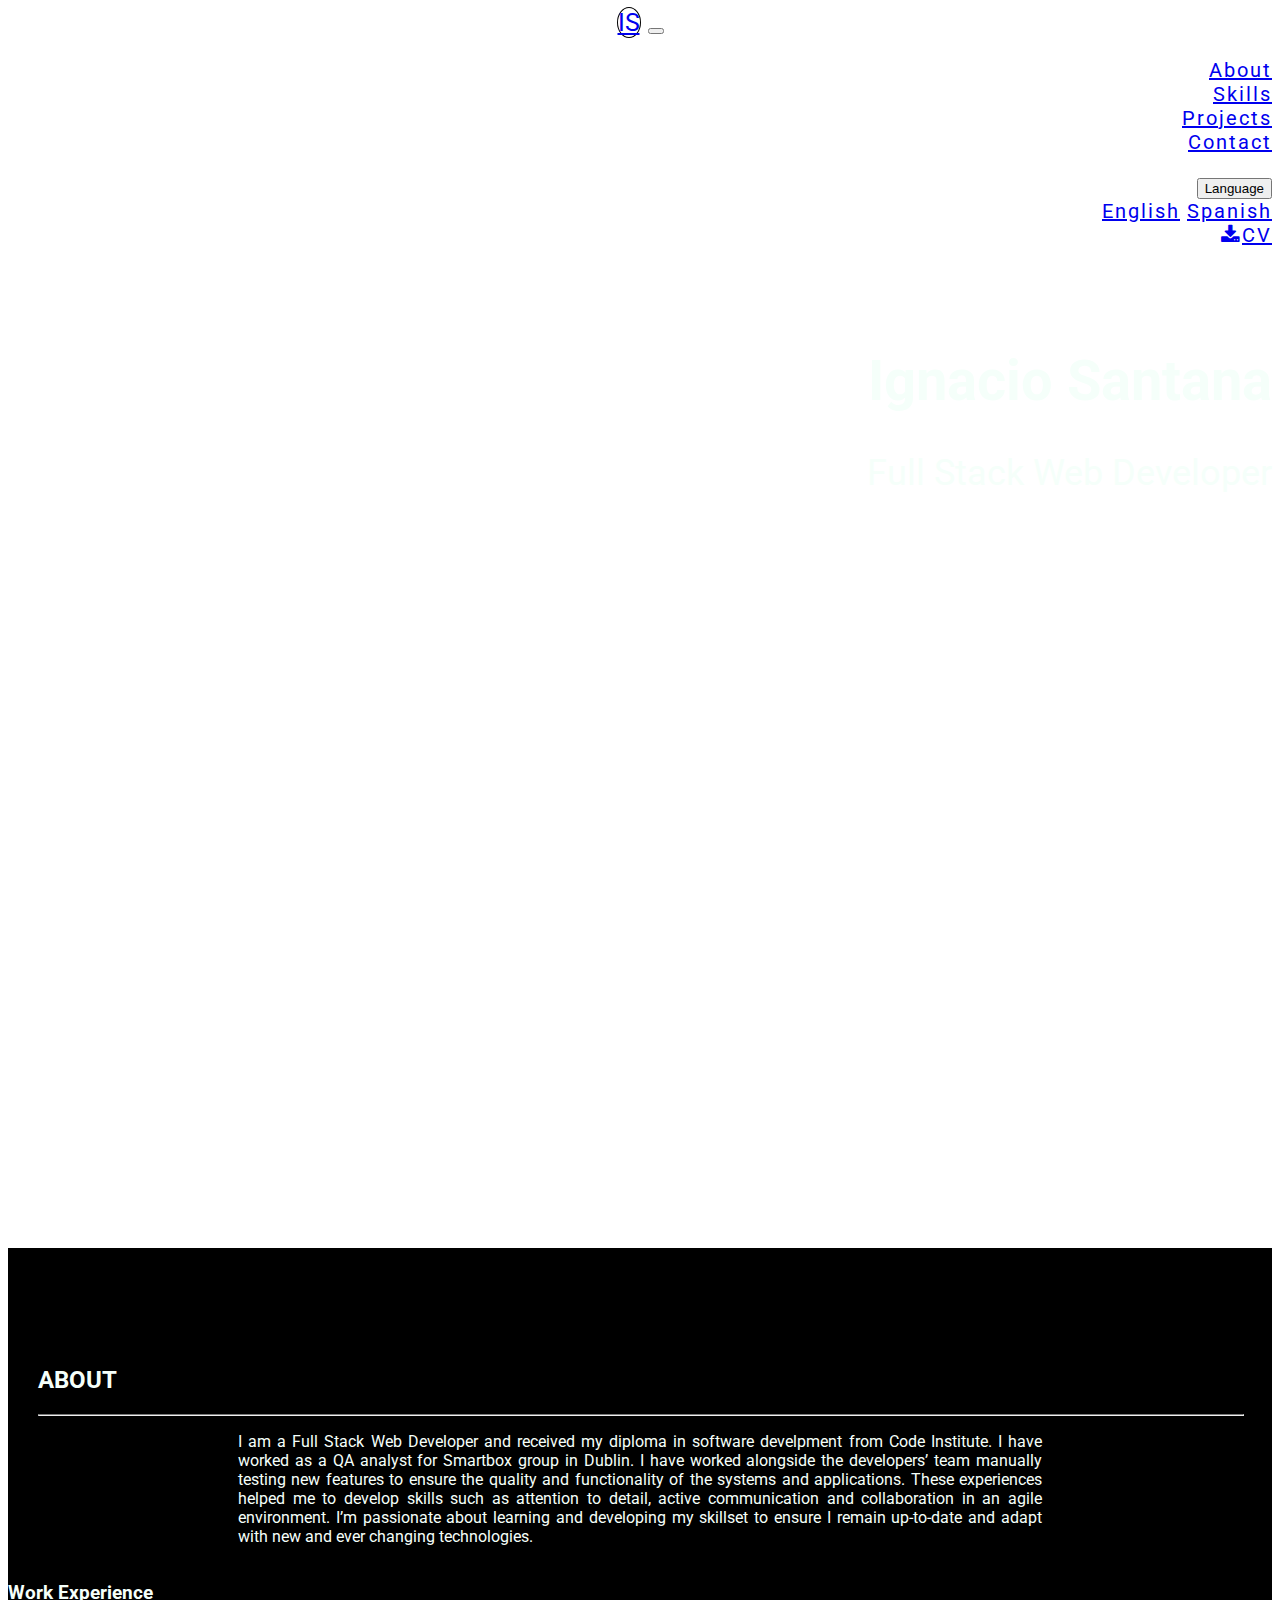
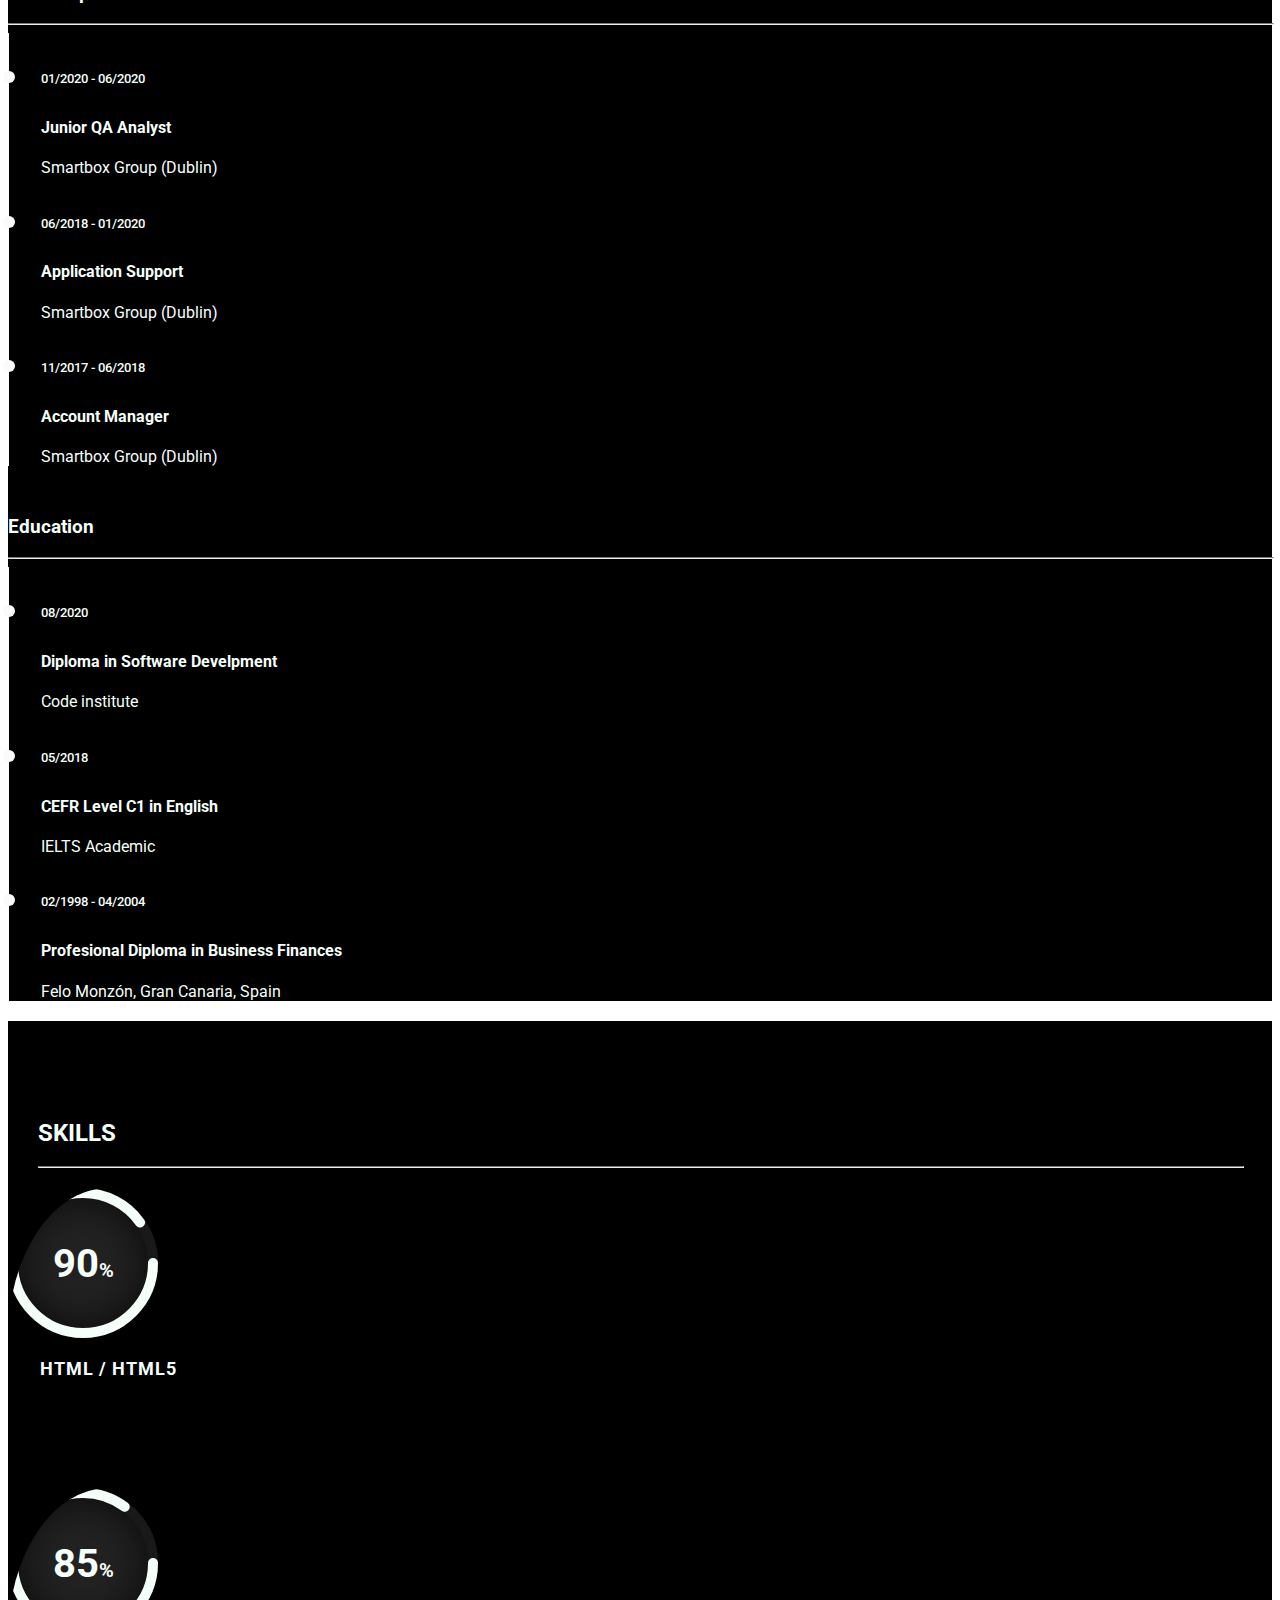
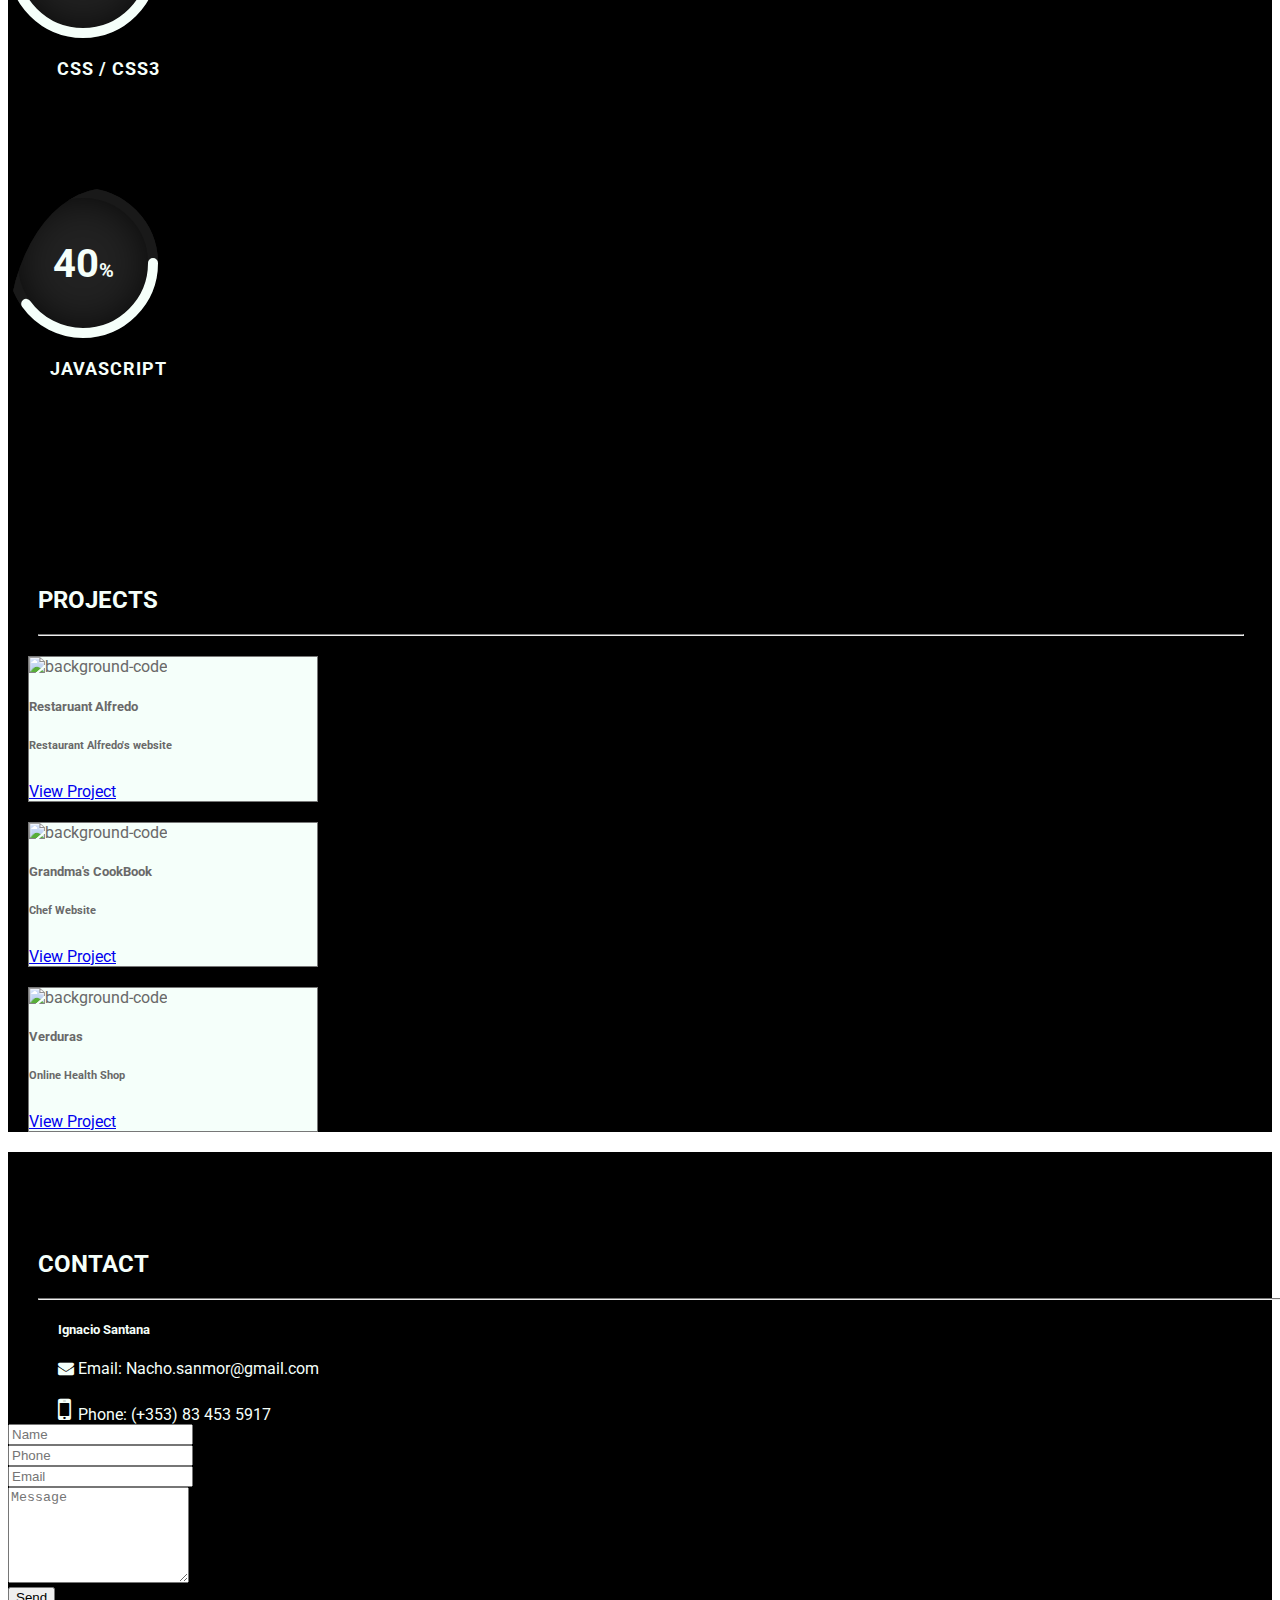
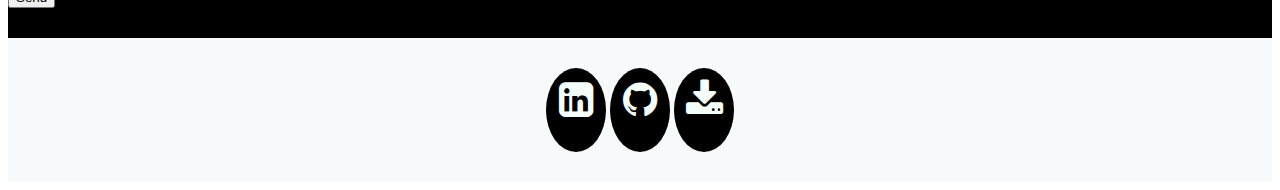
==== commit 06d1b16d: "Add Acknowledgment comments in the files. Beutify code." ====
--- a/index.html
+++ b/index.html
@@ -7,14 +7,16 @@
         <meta name="author" content="Ignacio Santana">
         <meta name="viewport" content="width=device-width, initial-scale=1, shrink-to-fit=no">
         <meta http-equiv="X-UA-Compatible" content="ie=edge">
-       <link rel="stylesheet" href="lib/bootstrap/css/bootstrap.min.css">
+        <link rel="stylesheet" href="lib/bootstrap/css/bootstrap.min.css">
         <link rel="stylesheet" href="https://stackpath.bootstrapcdn.com/font-awesome/4.7.0/css/font-awesome.min.css">
         <link rel="stylesheet" href="assets/css/style.css">
         <title>Ignacio Santana Portfolio - Full Stack Web Developer</title>
     </head>
     <body data-spy="scroll" data-target="#navbar" data-offset="0">
+        <!-- The data-spy is a component from Bootstrap. More information in the Readme.md-->
         <header>
             <nav class="navbar navbar-expand-lg navbar-light bg-light fixed-top" id="navbar">
+                <!-- The navbar is a component from Bootstrap. More information in the Readme.md-->
                 <a class="navbar-brand" href="#first-section">IS</a>
                 <button class="navbar-toggler ml-auto" type="button" data-toggle="collapse" data-target="#navbarNavDropdown" aria-controls="navbarNavDropdown" aria-expanded="false" aria-label="Toggle navigation">
                 <span class="navbar-toggler-icon"></span>
@@ -34,20 +36,20 @@
                             <a class="nav-link" href="#contact">Contact</a>
                         </li>
                     </ul>
-                    
-                        <div class="btn-group ml-auto" role="group">
-                            <button id="btnGroupDrop1" type="button" class="btn btn-outline-dark dropdown-toggle language" data-toggle="dropdown" aria-haspopup="true" aria-expanded="false">
-                            Language
-                            </button>
-                            <div class="dropdown-menu" aria-labelledby="btnGroupDrop1">
-                                <a class="dropdown-item" href="index.html">English</a>
-                                <a class="dropdown-item" href="es-index.html">Spanish</a>
-                            </div>
-                        </div>
-                        <a href="assets/cv/cv_ignacio_santana.pdf" target="_blank" class="btn btn-outline-dark" role="button" aria-pressed="true"><i class="fa fa-download" aria-hidden="true"></i>CV</a>
-                    </div>
+                    <div class="btn-group ml-auto" role="group">
+                        <button id="btnGroupDrop1" type="button" class="btn btn-outline-dark dropdown-toggle language" data-toggle="dropdown" aria-haspopup="true" aria-expanded="false">
+                        Language
+                        </button>
+                        <div class="dropdown-menu" aria-labelledby="btnGroupDrop1">
+                            <a class="dropdown-item" href="index.html">English</a>
+                            <a class="dropdown-item" href="es-index.html">Spanish</a>
+                        </div>
+                    </div>
+                    <a href="assets/cv/cv_ignacio_santana.pdf" target="_blank" class="btn btn-outline-dark" role="button" aria-pressed="true"><i class="fa fa-download" aria-hidden="true"></i>CV</a>
+                </div>
             </nav>
             <div class="jumbotron jumbotron-fluid" id="first-section">
+                <!-- The jumbotron is a component from Bootstrap. More information in the Readme.md-->
                 <div class="container title">
                     <h1 class="display-4">Ignacio Santana</h1>
                     <p class="lead">Full Stack Web Developer</p>
@@ -115,6 +117,7 @@
             </div>
         </section>
         <section class="container-fluid section-space" id="skills">
+            <!-- For this section I followed a tutorial about svg on youtube. More information in the README.md -->
             <div class="row">
                 <div class="col skills-header">
                     <h2>Skills</h2>
@@ -169,6 +172,7 @@
             </div>
         </section>
         <section class="container-fluid section-space" id="projects">
+            <!-- The the card is a component from Bootstrap. More information in the Readme.md-->
             <div class="row">
                 <div class="col project-header">
                     <h2>Projects</h2>
@@ -180,7 +184,7 @@
                     <img src="assets/images/bgcode.jpg" class="card-img-top" alt="background-code">
                     <div class="card-body">
                         <h5 class="card-title">Restaruant Alfredo</h5>
-                            <h6>Restaurant Alfredo's website</h6>
+                        <h6>Restaurant Alfredo's website</h6>
                         <a href="https://codeinstitute.net/" target="_blank" class="btn btn-outline-secondary">View Project</a>
                     </div>
                 </div>
@@ -203,6 +207,7 @@
             </div>
         </section>
         <section class="container-fluid section-space" id="contact">
+            <!-- The form is a component from Bootstrap. More information in the Readme.md-->
             <div class="row">
                 <div class="col contact-header">
                     <h2>Contact</h2>
@@ -240,6 +245,7 @@
             <div class="container-fluid">
                 <div class="row">
                     <div class="col social-links">
+                        <!--The <i> is a feature from Font Awsome. Moreinformation in the README.md-->
                         <a href="https://www.linkedin.com/in/ignacio-santana-morales-2aa391103/" target="_blank" aria-label="LinkedIn"><i class="fa fa-linkedin-square" aria-hidden="true"></i></a>
                         <a href="https://github.com/IG30" target="_blank" aria-label="GitHub"><i class="fa fa-github" aria-hidden="true"></i></a>
                         <a href="assets/cv/cv_ignacio_santana.pdf" target="_blank" aria-label="Download-CV"><i class="fa fa-download" aria-hidden="true"></i></a>
--- a/assets/css/style.css
+++ b/assets/css/style.css
@@ -1,459 +1,458 @@
-@import url('https://fonts.googleapis.com/css2?family=Roboto:ital,wght@0,300;0,400;0,500;0,700;0,900;1,300;1,400;1,500;1,700;1,900&display=swap');
+@import url("https://fonts.googleapis.com/css2?family=Roboto:ital,wght@0,300;0,400;0,500;0,700;0,900;1,300;1,400;1,500;1,700;1,900&display=swap");
+/*This is linked to google fonts. More information in the README.md*/
 
 body {
-  font-family: 'Roboto', sans-serif;
+    font-family: "Roboto", sans-serif;
 }
 
 /*------NAVBAR-------*/
 
 .navbar {
-  font-size: 20px;
-  letter-spacing: 2px;
-  color: transparent;
-  text-align: center;
+    font-size: 20px;
+    letter-spacing: 2px;
+    color: transparent;
+    text-align: center;
 }
 
 .navbar .navbar-collapse {
-  text-align: right;
-  border-top: 1px solid transparent;
+    text-align: right;
+    border-top: 1px solid transparent;
 }
 
 .navbar-brand {
-  width: 50px;
-  height: 50px;
-  border: 1px solid #000;
-  border-radius: 50%;
-  font-size: 25px;
-  text-align: center;
-  letter-spacing: 0;
-  background-color: transparent;
+    width: 50px;
+    height: 50px;
+    border: 1px solid #000;
+    border-radius: 50%;
+    font-size: 25px;
+    text-align: center;
+    letter-spacing: 0;
+    background-color: transparent;
 }
 
 /*--------jumbotron------*/
 
 #first-section {
-  background-image: url("../images/desk.jpg");
-  background-position: bottom;
-  background-size: cover;
-  height: 100vh;
-  width: 100%;
-  margin-bottom: 0px;
-  position: static;
+    background-image: url("../images/desk.jpg");
+    background-position: bottom;
+    background-size: cover;
+    height: 100vh;
+    width: 100%;
+    margin-bottom: 0px;
+    position: static;
 }
 
 .title {
-  margin-top: 8%;
-  margin-right: 15%;
-  text-align: right;
-  color: #f5fffa;
+    margin-top: 8%;
+    text-align: right;
+    color: #f5fffa;
 }
 
 .title h1 {
-  font-size: 3.5rem;
+    font-size: 3.5rem;
 }
 
 .title p {
-  font-size: 2.25rem;
+    font-size: 2.25rem;
 }
 
 /*-------- General Section Style ---------*/
 
 .section-space {
-  padding-top: 3rem;
+    padding-top: 3rem;
 }
 
 /*----About----*/
 
 #about {
-  background-color: black;
-  width: 100%;
-  height: 100%;
+    background-color: black;
+    width: 100%;
+    height: 100%;
 }
 
 .about-text {
-  height: 30%;
-  float: left;
-  background-color: transparent;
-  margin: 0 auto;
-  margin-top: 50px;
-  margin-left: 30px;
-  margin-right: 30px;
-  margin-bottom: 20px;
-  color: #f5fffa;
-}
-
-hr {
-  border-top: 1px solid #777777;
-  width: 100%;
-}
-
-.about-text h2 {
-  text-transform: uppercase;
-  text-align: left;
-  color: #f5fffa;
-}
-
-.about-text p {
-  margin-left: 20px;
-  text-align: justify;
-}
-
-/*--------Work Experience AND Education-------*/
-
-.work-exp {
-  margin-top: 50px;
-  margin-bottom: 20px;
-  color: #f5fffa;
-}
-
-.education {
-  margin-top: 50px;
-  margin-bottom: 20px;
-  color: #f5fffa;
-}
-
-.timeline-item {
-  padding: 4em 2em 0em 2em;
-  position: relative;
-  color: #f5fffa;
-  border-left: 1px solid;
-}
-
-.timeline-item p {
-  padding: 0;
-  margin: 0;
-}
-
-.timeline-item:before {
-  content: attr(data-dates);
-  position: absolute;
-  left: 2.5em;
-  top: 3em;
-  display: block;
-  font-weight: 500;
-  font-size: 0.8em;
-  padding: 0;
-  margin: 0;
-}
-
-.timeline-item:after {
-  width: 12px;
-  height: 12px;
-  display: block;
-  top: 2.4em;
-  position: absolute;
-  left: -6px;
-  border-radius: 12px;
-  content: "";
-  background: #fafafa;
-}
-
-/*------Skills------*/
-
-/* For this section I followed a tutorial about svg on youtube. I have adapted some of the styles to fit my project. More information in the README.md */
-
-#skills {
-  background-color: black;
-  width: 100%;
-  height: 100%;
-  color: #f5fffa;
-}
-
-.skills-header {
-  margin-top: 50px;
-  margin-left: 30px;
-  margin-right: 30px;
-  margin-bottom: 20px;
-  text-transform: uppercase;
-}
-
-.skills-header h3 {
-  margin-top: 20px;
-  margin-left: 30px;
-  margin-right: 30px;
-  text-align: left;
-  font-size: 60px;
-}
-
-.container-skills {
-  position: relative;
-  width: 100%;
-  justify-content: space-around;
-}
-
-.container-skills .card {
-  position: relative;
-  width: 200px;
-  height: 300px;
-  background: transparent;
-  border: none;
-  justify-content: center;
-  align-items: center;
-  border-radius: 50%;
-  text-align: center;
-  overflow: hidden;
-}
-
-.percent {
-  position: relative;
-  width: 150px;
-  height: 150px;
-  border-radius: 50%;
-  box-shadow: inset 0 0 50px #000;
-  background: #222;
-  z-index: 1;
-}
-
-.percent .number {
-  position: absolute;
-  top: 0;
-  left: 0;
-  width: 100%;
-  height: 100%;
-  display: flex;
-  justify-content: center;
-  align-items: center;
-  border-radius: 50%;
-}
-
-.percent .number h2 {
-  color: #f5fffa; 
-  font-size: 40px;
-  transition: all 0.5s ease-in-out;
-  -moz-transition: all 0.5s ease-in-out;
-  -webkit-transition: all 0.5s ease-in-out;
-  -o-transition: all 0.5s ease-in-out;
-}
-
-.card:hover .percent .number h2 {
-  font-size: 50px;
-  color:#f5fffa;
-}
-
-.percent .number h2 span {
-  font-size: 20px;
-  color: #f5fffa;
-  transition: all 0.5s ease-in-out;
-  -moz-transition: all 0.5s ease-in-out;
-  -webkit-transition: all 0.5s ease-in-out;
-  -o-transition: all 0.5s ease-in-out;
-}
-
-.card:hover .percent .number h2 span {
-  color: #f5fffa;
-}
-
-.skills-text {
-  position: relative;
-  margin-top: 20px;
-  font-size: 18px;
-  letter-spacing: 1px;
-  text-transform: uppercase;
-  transition: all 0.5s ease-in-out;
-  -moz-transition: all 0.5s ease-in-out;
-  -webkit-transition: all 0.5s ease-in-out;
-  -o-transition: all 0.5s ease-in-out;
-}
-
-svg {
-  position: relative;
-  width: 150px;
-  height: 150px;
-  z-index: 1;
-}
-
-svg circle {
-  width: 100%;
-  height: 100%;
-  fill: none;
-  stroke: #191919;
-  stroke-width: 10;
-  stroke-linecap: round;
-  transform: translate(5px, 5px);
-}
-
-svg circle:nth-child(2) {
-  stroke-dasharray: 440;
-  stroke-dashoffset: 440;
-}
-
-.card:nth-child(1) svg circle:nth-child(2) {
-  stroke-dashoffset: calc(440 - (440 * 90) / 100);
-  stroke: #f5fffa;
-}
-
-.card:nth-child(2) svg circle:nth-child(2) {
-  stroke-dashoffset: calc(440 - (440 * 85) / 100);
-  stroke: #f5fffa;
-}
-
-.card:nth-child(3) svg circle:nth-child(2) {
-  stroke-dashoffset: calc(440 - (440 * 40) / 100);
-  stroke: #f5fffa;
-}
-
-/*------------Projects-----*/
-
-#projects {
-  background-color: black;
-  color: #f5fffa;
-}
-
-.project-header {
-  margin-top: 50px;
-  margin-left: 30px;
-  margin-right: 30px;
-  margin-bottom: 20px;
-  text-transform: uppercase;
-}
-
-.project-card {
-  width: 18rem;
-  background: #f5fffa;
-  border: 1px solid #777777;
-  color: #696969;
-  margin: 20px;
-}
-
-.card-body h6 {
-  margin-bottom: 30px;
-}
-
-/*-----------Contact--------*/
-
-#contact {
-  background-color: black;
-  color: #f5fffa;
-  padding-bottom: 30px;
-}
-
-.contact-header {
-  width: 100%;
-  margin-top: 50px;
-  margin-left: 30px;
-  margin-right: 30px;
-  margin-bottom: 20px;
-  text-transform: uppercase;
-}
-
-.contact-details {
-  padding-left: 50px;
-}
-
-.contact-details p {
-  margin-bottom: 0;
-}
-
-.form-group {
-  width: 75%;
-}
-
-.fa-mobile {
-  font-size: 30px;
-  margin-right: 3px;
-}
-
-/*-----Footer-----*/
-
-footer {
-  background-color: #f8f9fa;
-  min-height: 100px;
-  margin: 0;
-}
-
-.social-links {
-  padding: 30px;
-  text-align: center;
-}
-
-.social-links a i {
-  width: 60px;
-  height: 60px;
-  padding: 12px 0;
-  border-radius: 50%;
-  font-size: 40px;
-  text-align: center;
-  color: #f5fffa;
-  background: black;
-  transition: all 0.35s ease-in-out;
-  -moz-transition: all 0.35s ease-in-out;
-  -webkit-transition: all 0.35s ease-in-out;
-  -o-transition: all 0.35s ease-in-out;
-}
-
-.social-links a i:hover {
-  background: #778899;
-}
-
-/*------Media-Queries------*/
-
-@media screen and (max-width: 767px) {
-
-  .title {
-    padding-left: 200px;
-    margin-top: 20%;
-    margin-right: 20%;
-  }
-
-  .title h1 {
-    font-size: 2.5rem;
-  }
-
-  .title p {
-    font-size: 1.25rem;
-  }
-
-  /*-----@media(max-width:767px) Skills---*/
-
-  .container-skills {
-    margin: 0;
-  }
-
-  /*----- @media(max-width:767px) Work exp AND Education---*/
-
-  .work-exp {
-    padding-left: 50px;
-  }
-
-  .education {
-    padding-left: 50px;
-  }
-
-  /*-----@media(max-width:767px) Skills---*/
-
-  .container-skills {
-    margin: 0;
-  }
-
-  /*---- @media(max-width:767px) Projects----*/
-
-  .projects-row {
-    margin: 0;
-  }
-
-  .project-card {
-    margin-left: 50px;
-  }
-
-  /*---- @media(max-width:767px) Contact-----*/
-
-  .contact-details {
-    margin-bottom: 30px;
-  }
-
-  .contact-form {
+    height: 30%;
+    float: left;
+    background-color: transparent;
+    margin: 0 auto;
+    margin-top: 50px;
     margin-left: 30px;
     margin-right: 30px;
-  }
-
-  .form-group {
-    width: 100%;
-  }
+    margin-bottom: 20px;
+    color: #f5fffa;
+}
+
+hr {
+    border-top: 1px solid #777777;
+    width: 100%;
+}
+
+.about-text h2 {
+    text-transform: uppercase;
+    text-align: left;
+    color: #f5fffa;
+}
+
+.about-text p {
+    margin-left: 20px;
+    text-align: justify;
+}
+
+/*--------Work Experience AND Education-------*/
+
+.work-exp {
+    margin-top: 50px;
+    margin-bottom: 20px;
+    color: #f5fffa;
+}
+
+.education {
+    margin-top: 50px;
+    margin-bottom: 20px;
+    color: #f5fffa;
+}
+
+.timeline-item {
+    padding: 4em 2em 0em 2em;
+    position: relative;
+    color: #f5fffa;
+    border-left: 1px solid;
+}
+
+.timeline-item p {
+    padding: 0;
+    margin: 0;
+}
+
+.timeline-item:before {
+    content: attr(data-dates);
+    position: absolute;
+    left: 2.5em;
+    top: 3em;
+    display: block;
+    font-weight: 500;
+    font-size: 0.8em;
+    padding: 0;
+    margin: 0;
+}
+
+.timeline-item:after {
+    width: 12px;
+    height: 12px;
+    display: block;
+    top: 2.4em;
+    position: absolute;
+    left: -6px;
+    border-radius: 12px;
+    content: "";
+    background: #fafafa;
+}
+
+/*------Skills------*/
+
+/* For this section I followed a tutorial about svg on youtube. I have adapted some of the styles to fit my project. More information in the README.md */
+
+#skills {
+    background-color: black;
+    width: 100%;
+    height: 100%;
+    color: #f5fffa;
+}
+
+.skills-header {
+    margin-top: 50px;
+    margin-left: 30px;
+    margin-right: 30px;
+    margin-bottom: 20px;
+    text-transform: uppercase;
+}
+
+.skills-header h3 {
+    margin-top: 20px;
+    margin-left: 30px;
+    margin-right: 30px;
+    text-align: left;
+    font-size: 60px;
+}
+
+.container-skills {
+    position: relative;
+    width: 100%;
+    justify-content: space-around;
+}
+
+.container-skills .card {
+    position: relative;
+    width: 200px;
+    height: 300px;
+    background: transparent;
+    border: none;
+    justify-content: center;
+    align-items: center;
+    border-radius: 50%;
+    text-align: center;
+    overflow: hidden;
+}
+
+.percent {
+    position: relative;
+    width: 150px;
+    height: 150px;
+    border-radius: 50%;
+    box-shadow: inset 0 0 50px #000;
+    background: #222;
+    z-index: 1;
+}
+
+.percent .number {
+    position: absolute;
+    top: 0;
+    left: 0;
+    width: 100%;
+    height: 100%;
+    display: flex;
+    justify-content: center;
+    align-items: center;
+    border-radius: 50%;
+}
+
+.percent .number h2 {
+    color: #f5fffa;
+    font-size: 40px;
+    transition: all 0.5s ease-in-out;
+    -moz-transition: all 0.5s ease-in-out;
+    -webkit-transition: all 0.5s ease-in-out;
+    -o-transition: all 0.5s ease-in-out;
+}
+
+.card:hover .percent .number h2 {
+    font-size: 50px;
+    color: #f5fffa;
+}
+
+.percent .number h2 span {
+    font-size: 20px;
+    color: #f5fffa;
+    transition: all 0.5s ease-in-out;
+    -moz-transition: all 0.5s ease-in-out;
+    -webkit-transition: all 0.5s ease-in-out;
+    -o-transition: all 0.5s ease-in-out;
+}
+
+.card:hover .percent .number h2 span {
+    color: #f5fffa;
+}
+
+.skills-text {
+    position: relative;
+    margin-top: 20px;
+    font-size: 18px;
+    letter-spacing: 1px;
+    text-transform: uppercase;
+    transition: all 0.5s ease-in-out;
+    -moz-transition: all 0.5s ease-in-out;
+    -webkit-transition: all 0.5s ease-in-out;
+    -o-transition: all 0.5s ease-in-out;
+}
+
+svg {
+    position: relative;
+    width: 150px;
+    height: 150px;
+    z-index: 1;
+}
+
+svg circle {
+    width: 100%;
+    height: 100%;
+    fill: none;
+    stroke: #191919;
+    stroke-width: 10;
+    stroke-linecap: round;
+    transform: translate(5px, 5px);
+}
+
+svg circle:nth-child(2) {
+    stroke-dasharray: 440;
+    stroke-dashoffset: 440;
+}
+
+.card:nth-child(1) svg circle:nth-child(2) {
+    stroke-dashoffset: calc(440 - (440 * 90) / 100);
+    stroke: #f5fffa;
+}
+
+.card:nth-child(2) svg circle:nth-child(2) {
+    stroke-dashoffset: calc(440 - (440 * 85) / 100);
+    stroke: #f5fffa;
+}
+
+.card:nth-child(3) svg circle:nth-child(2) {
+    stroke-dashoffset: calc(440 - (440 * 40) / 100);
+    stroke: #f5fffa;
+}
+
+/*------------Projects-----*/
+
+#projects {
+    background-color: black;
+    color: #f5fffa;
+}
+
+.project-header {
+    margin-top: 50px;
+    margin-left: 30px;
+    margin-right: 30px;
+    margin-bottom: 20px;
+    text-transform: uppercase;
+}
+
+.project-card {
+    width: 18rem;
+    background: #f5fffa;
+    border: 1px solid #777777;
+    color: #696969;
+    margin: 20px;
+}
+
+.card-body h6 {
+    margin-bottom: 30px;
+}
+
+/*-----------Contact--------*/
+
+#contact {
+    background-color: black;
+    color: #f5fffa;
+    padding-bottom: 30px;
+}
+
+.contact-header {
+    width: 100%;
+    margin-top: 50px;
+    margin-left: 30px;
+    margin-right: 30px;
+    margin-bottom: 20px;
+    text-transform: uppercase;
+}
+
+.contact-details {
+    padding-left: 50px;
+}
+
+.contact-details p {
+    margin-bottom: 0;
+}
+
+.form-group {
+    width: 75%;
+}
+
+.fa-mobile {
+    font-size: 30px;
+    margin-right: 3px;
+}
+
+/*-----Footer-----*/
+
+footer {
+    background-color: #f8f9fa;
+    min-height: 100px;
+    margin: 0;
+}
+
+.social-links {
+    padding: 30px;
+    text-align: center;
+}
+
+.social-links a i {
+    width: 60px;
+    height: 60px;
+    padding: 12px 0;
+    border-radius: 50%;
+    font-size: 40px;
+    text-align: center;
+    color: #f5fffa;
+    background: black;
+    transition: all 0.35s ease-in-out;
+    -moz-transition: all 0.35s ease-in-out;
+    -webkit-transition: all 0.35s ease-in-out;
+    -o-transition: all 0.35s ease-in-out;
+}
+
+.social-links a i:hover {
+    background: #778899;
+}
+
+/*------Media-Queries------*/
+
+@media screen and (max-width: 767px) {
+    .title {
+        padding-left: 200px;
+        margin-top: 20%;
+        margin-right: 20%;
+    }
+
+    .title h1 {
+        font-size: 2.5rem;
+    }
+
+    .title p {
+        font-size: 1.25rem;
+    }
+
+    /*-----@media(max-width:767px) Skills---*/
+
+    .container-skills {
+        margin: 0;
+    }
+
+    /*----- @media(max-width:767px) Work exp AND Education---*/
+
+    .work-exp {
+        padding-left: 50px;
+    }
+
+    .education {
+        padding-left: 50px;
+    }
+
+    /*-----@media(max-width:767px) Skills---*/
+
+    .container-skills {
+        margin: 0;
+    }
+
+    /*---- @media(max-width:767px) Projects----*/
+
+    .projects-row {
+        margin: 0;
+    }
+
+    .project-card {
+        margin-left: 50px;
+    }
+
+    /*---- @media(max-width:767px) Contact-----*/
+
+    .contact-details {
+        margin-bottom: 30px;
+    }
+
+    .contact-form {
+        margin-left: 30px;
+        margin-right: 30px;
+    }
+
+    .form-group {
+        width: 100%;
+    }
 }
 
 @media screen and (min-width: 992px) {
-  .about-text p {
-    margin-left: 200px;
-    margin-right: 200px;
-  }
-}
+    .about-text p {
+        margin-left: 200px;
+        margin-right: 200px;
+    }
+}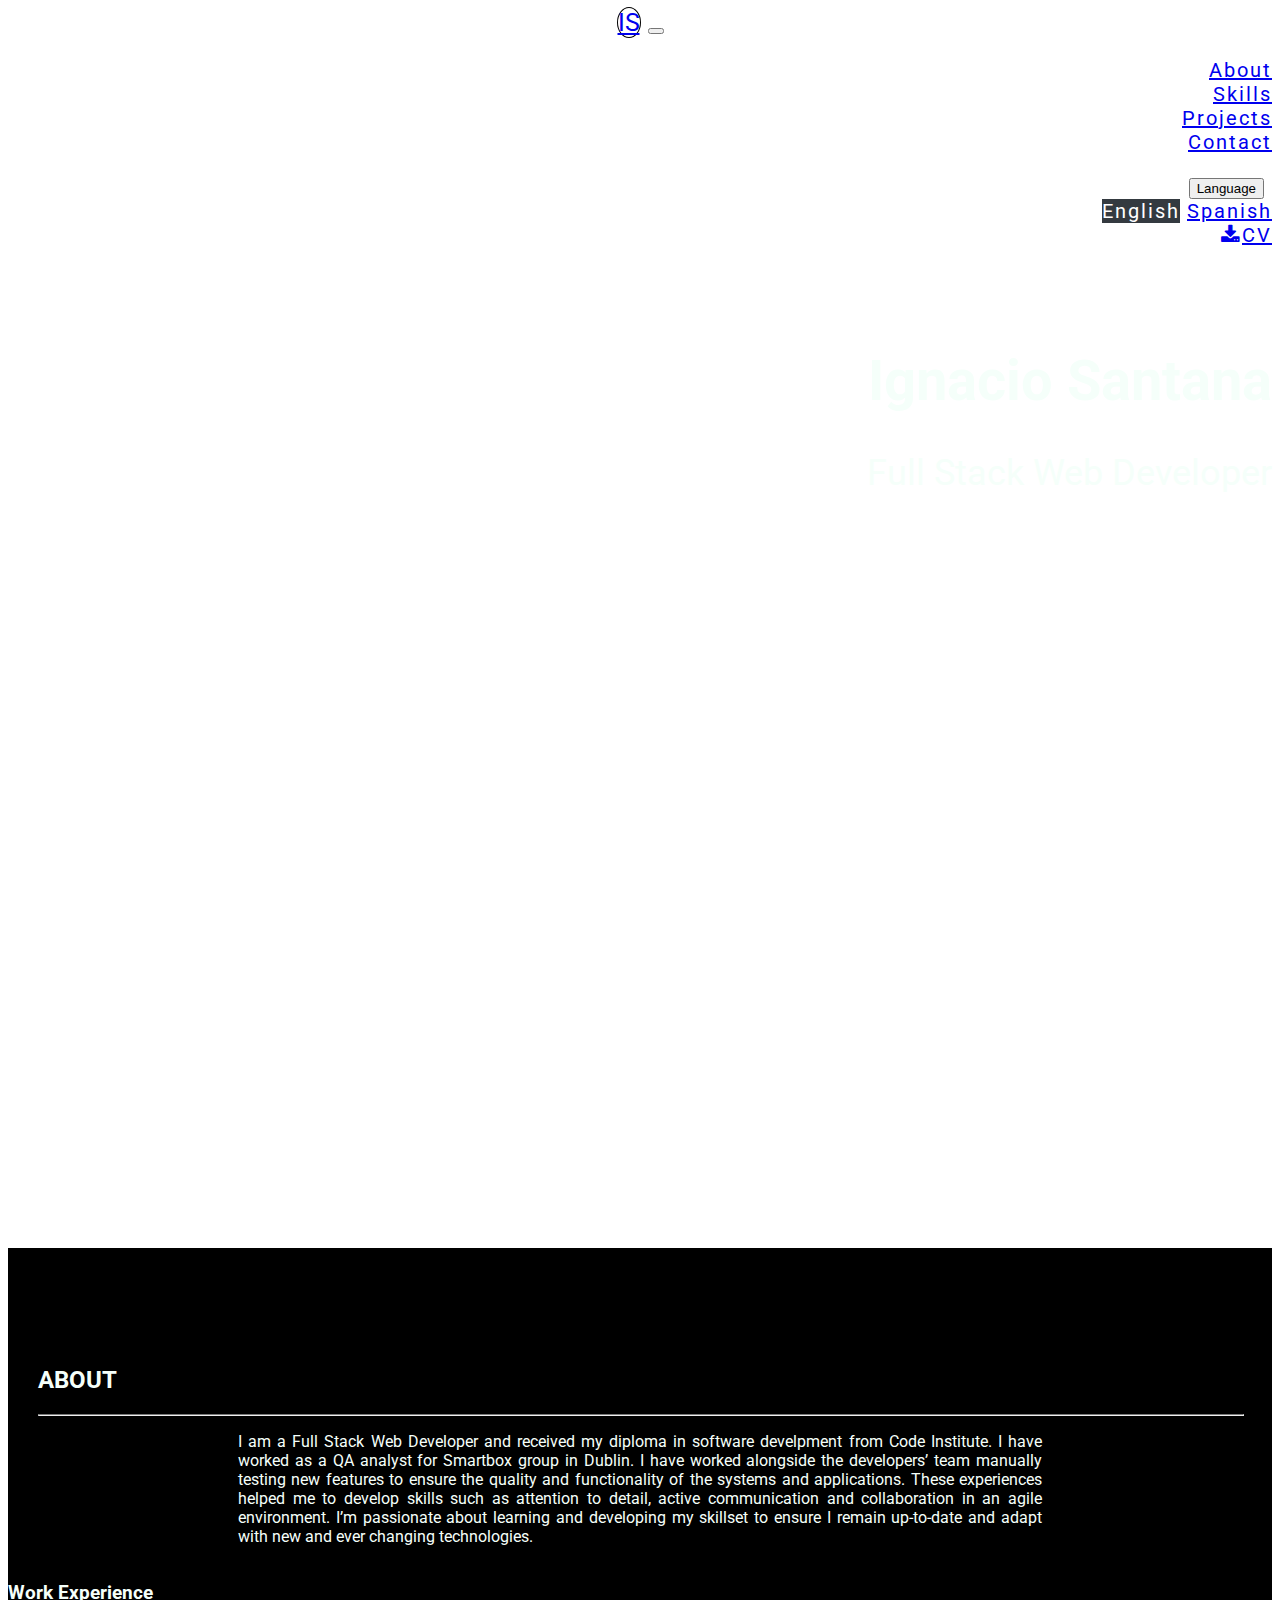
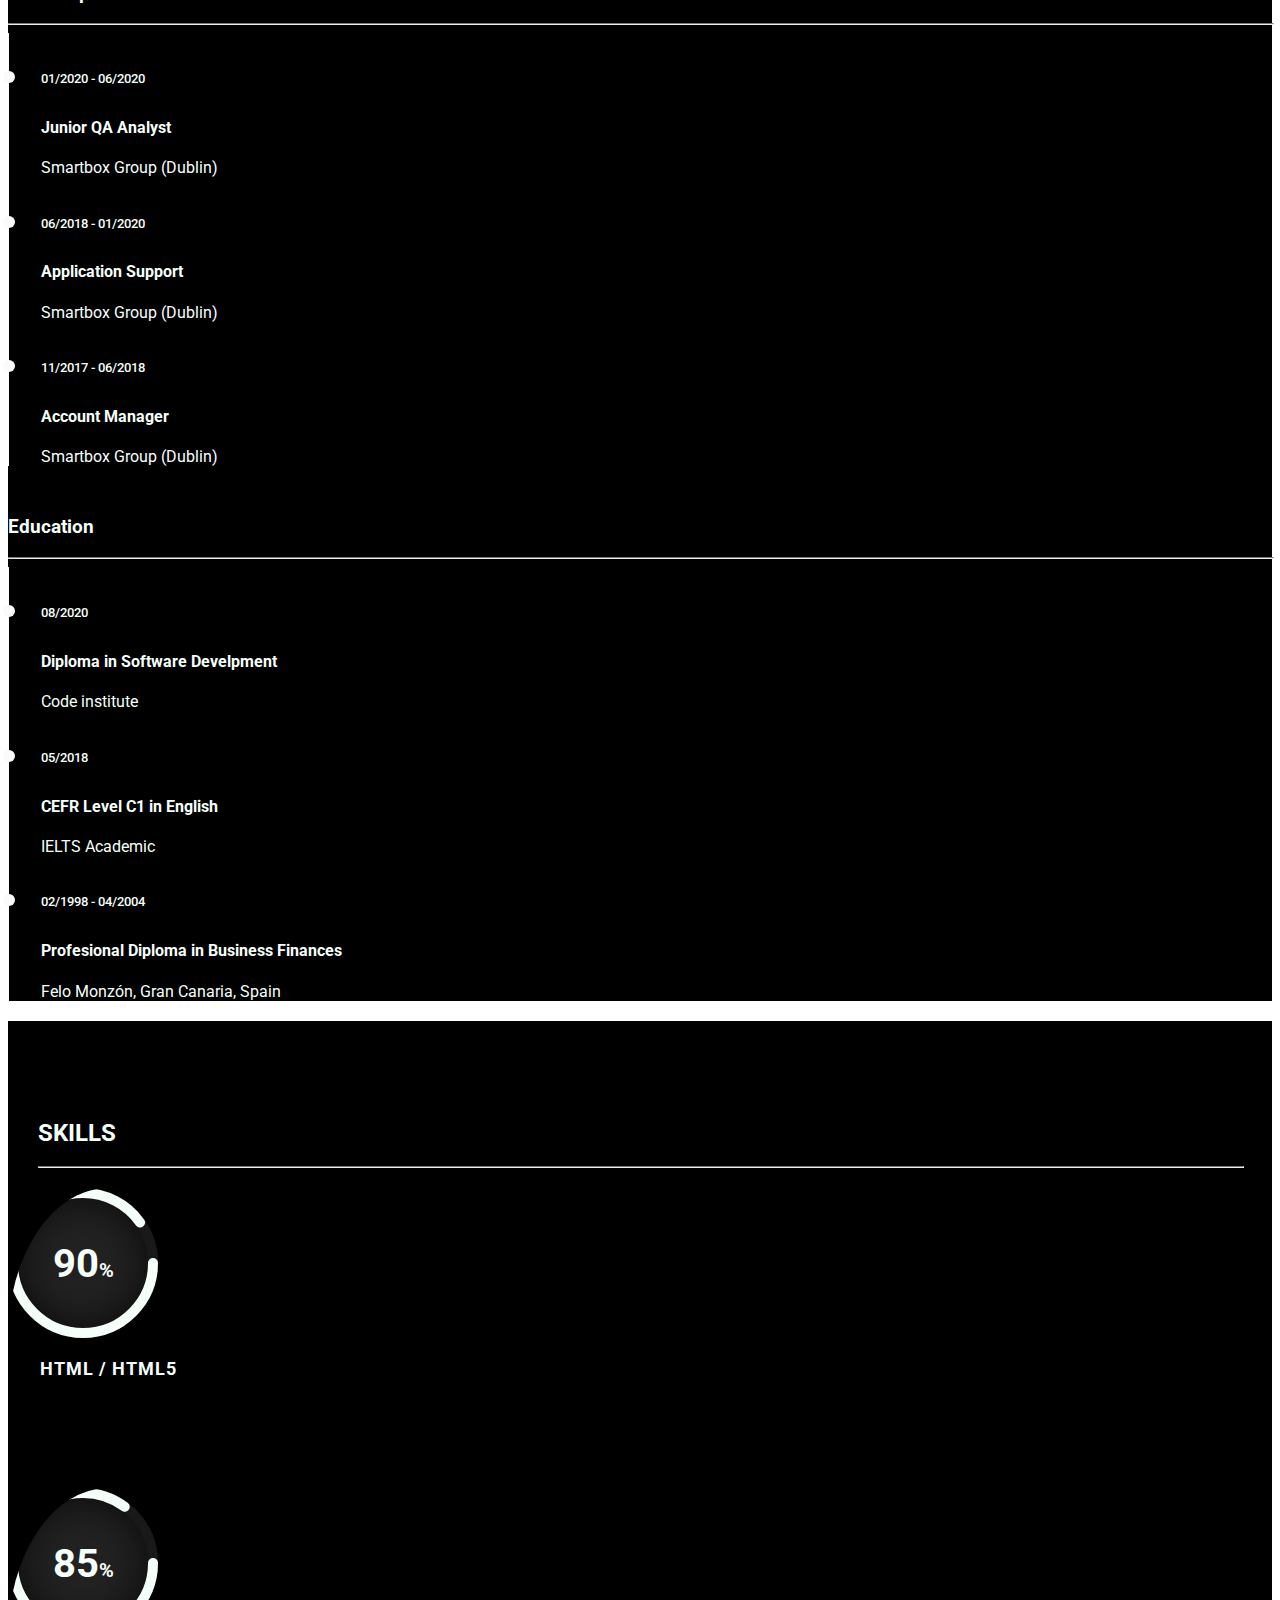
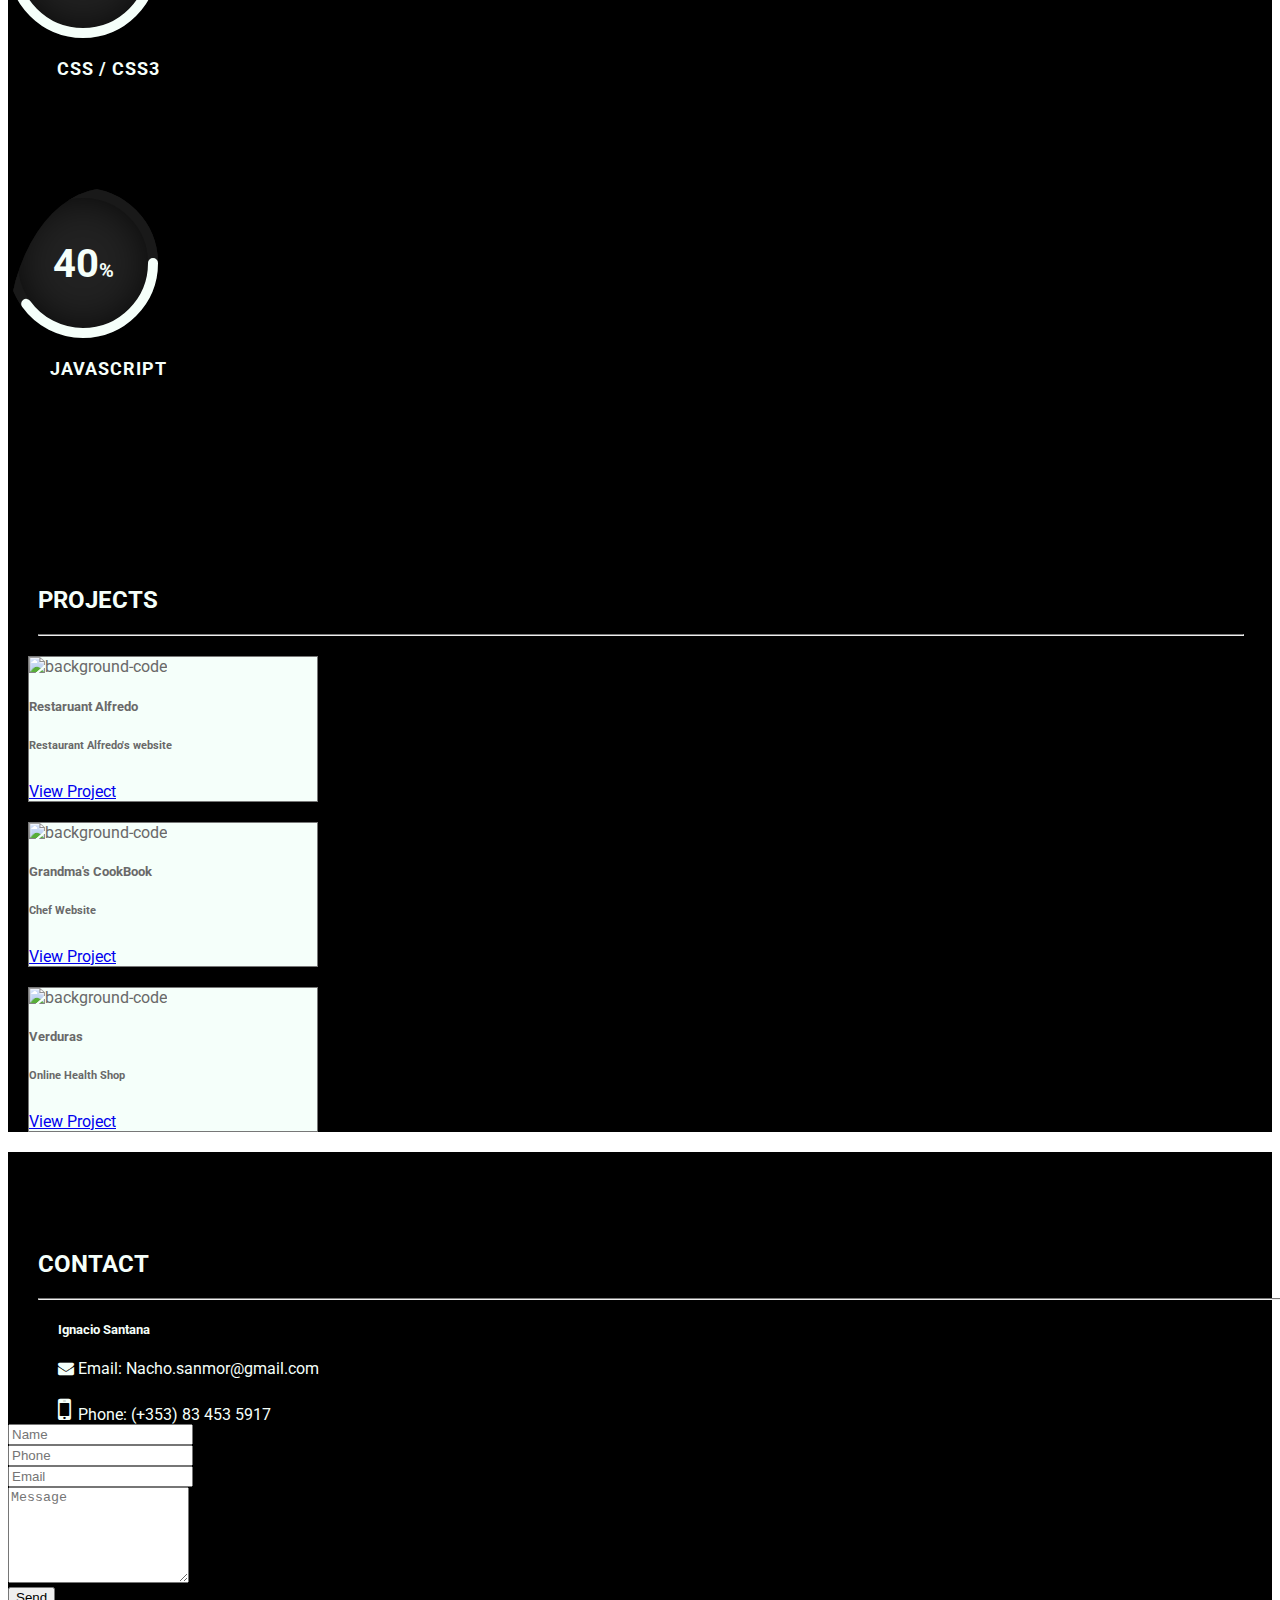
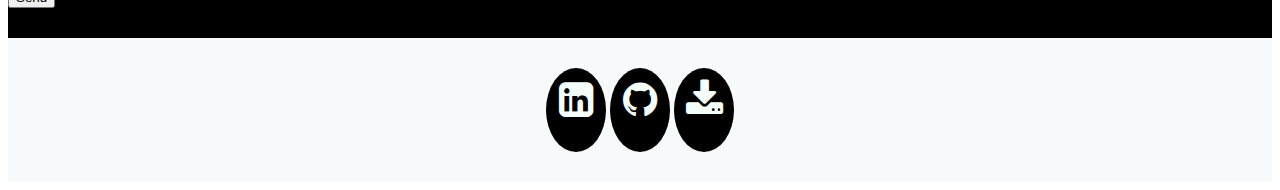
==== commit 3761738b: "Improve the language button style" ====
--- a/index.html
+++ b/index.html
@@ -37,11 +37,11 @@
                         </li>
                     </ul>
                     <div class="btn-group ml-auto" role="group">
-                        <button id="btnGroupDrop1" type="button" class="btn btn-outline-dark dropdown-toggle language" data-toggle="dropdown" aria-haspopup="true" aria-expanded="false">
+                        <button id="btnGroupDrop1" type="button" class="btn btn-outline-dark dropdown-toggle btn-language" data-toggle="dropdown" aria-haspopup="true" aria-expanded="false">
                         Language
                         </button>
                         <div class="dropdown-menu" aria-labelledby="btnGroupDrop1">
-                            <a class="dropdown-item" href="index.html">English</a>
+                            <a class="dropdown-item active" href="index.html">English</a>
                             <a class="dropdown-item" href="es-index.html">Spanish</a>
                         </div>
                     </div>
--- a/assets/css/style.css
+++ b/assets/css/style.css
@@ -2,457 +2,468 @@
 /*This is linked to google fonts. More information in the README.md*/
 
 body {
-    font-family: "Roboto", sans-serif;
+  font-family: "Roboto", sans-serif;
 }
 
 /*------NAVBAR-------*/
 
 .navbar {
-    font-size: 20px;
-    letter-spacing: 2px;
-    color: transparent;
-    text-align: center;
+  font-size: 20px;
+  letter-spacing: 2px;
+  color: transparent;
+  text-align: center;
 }
 
 .navbar .navbar-collapse {
-    text-align: right;
-    border-top: 1px solid transparent;
+  text-align: right;
+  border-top: 1px solid transparent;
 }
 
 .navbar-brand {
-    width: 50px;
-    height: 50px;
-    border: 1px solid #000;
-    border-radius: 50%;
-    font-size: 25px;
-    text-align: center;
-    letter-spacing: 0;
-    background-color: transparent;
+  width: 50px;
+  height: 50px;
+  border: 1px solid #000;
+  border-radius: 50%;
+  font-size: 25px;
+  text-align: center;
+  letter-spacing: 0;
+  background-color: transparent;
+}
+
+.btn-language {
+  margin-right: 0.5rem;
+}
+
+.dropdown-item.active,
+.dropdown-item:active {
+  color: #fff;
+  text-decoration: none;
+  background-color: #343a40;
 }
 
 /*--------jumbotron------*/
 
 #first-section {
-    background-image: url("../images/desk.jpg");
-    background-position: bottom;
-    background-size: cover;
-    height: 100vh;
-    width: 100%;
-    margin-bottom: 0px;
-    position: static;
+  background-image: url("../images/desk.jpg");
+  background-position: bottom;
+  background-size: cover;
+  height: 100vh;
+  width: 100%;
+  margin-bottom: 0px;
+  position: static;
 }
 
 .title {
-    margin-top: 8%;
-    text-align: right;
-    color: #f5fffa;
+  margin-top: 8%;
+  text-align: right;
+  color: #f5fffa;
 }
 
 .title h1 {
-    font-size: 3.5rem;
+  font-size: 3.5rem;
 }
 
 .title p {
-    font-size: 2.25rem;
+  font-size: 2.25rem;
 }
 
 /*-------- General Section Style ---------*/
 
 .section-space {
-    padding-top: 3rem;
+  padding-top: 3rem;
 }
 
 /*----About----*/
 
 #about {
-    background-color: black;
-    width: 100%;
-    height: 100%;
+  background-color: black;
+  width: 100%;
+  height: 100%;
 }
 
 .about-text {
-    height: 30%;
-    float: left;
-    background-color: transparent;
-    margin: 0 auto;
-    margin-top: 50px;
+  height: 30%;
+  float: left;
+  background-color: transparent;
+  margin: 0 auto;
+  margin-top: 50px;
+  margin-left: 30px;
+  margin-right: 30px;
+  margin-bottom: 20px;
+  color: #f5fffa;
+}
+
+hr {
+  border-top: 1px solid #777777;
+  width: 100%;
+}
+
+.about-text h2 {
+  text-transform: uppercase;
+  text-align: left;
+  color: #f5fffa;
+}
+
+.about-text p {
+  margin-left: 20px;
+  text-align: justify;
+}
+
+/*--------Work Experience AND Education-------*/
+
+.work-exp {
+  margin-top: 50px;
+  margin-bottom: 20px;
+  color: #f5fffa;
+}
+
+.education {
+  margin-top: 50px;
+  margin-bottom: 20px;
+  color: #f5fffa;
+}
+
+.timeline-item {
+  padding: 4em 2em 0em 2em;
+  position: relative;
+  color: #f5fffa;
+  border-left: 1px solid;
+}
+
+.timeline-item p {
+  padding: 0;
+  margin: 0;
+}
+
+.timeline-item:before {
+  content: attr(data-dates);
+  position: absolute;
+  left: 2.5em;
+  top: 3em;
+  display: block;
+  font-weight: 500;
+  font-size: 0.8em;
+  padding: 0;
+  margin: 0;
+}
+
+.timeline-item:after {
+  width: 12px;
+  height: 12px;
+  display: block;
+  top: 2.4em;
+  position: absolute;
+  left: -6px;
+  border-radius: 12px;
+  content: "";
+  background: #fafafa;
+}
+
+/*------Skills------*/
+
+/* For this section I followed a tutorial about svg on youtube. I have adapted some of the styles to fit my project. More information in the README.md */
+
+#skills {
+  background-color: black;
+  width: 100%;
+  height: 100%;
+  color: #f5fffa;
+}
+
+.skills-header {
+  margin-top: 50px;
+  margin-left: 30px;
+  margin-right: 30px;
+  margin-bottom: 20px;
+  text-transform: uppercase;
+}
+
+.skills-header h3 {
+  margin-top: 20px;
+  margin-left: 30px;
+  margin-right: 30px;
+  text-align: left;
+  font-size: 60px;
+}
+
+.container-skills {
+  position: relative;
+  width: 100%;
+  justify-content: space-around;
+}
+
+.container-skills .card {
+  position: relative;
+  width: 200px;
+  height: 300px;
+  background: transparent;
+  border: none;
+  justify-content: center;
+  align-items: center;
+  border-radius: 50%;
+  text-align: center;
+  overflow: hidden;
+}
+
+.percent {
+  position: relative;
+  width: 150px;
+  height: 150px;
+  border-radius: 50%;
+  box-shadow: inset 0 0 50px #000;
+  background: #222;
+  z-index: 1;
+}
+
+.percent .number {
+  position: absolute;
+  top: 0;
+  left: 0;
+  width: 100%;
+  height: 100%;
+  display: flex;
+  justify-content: center;
+  align-items: center;
+  border-radius: 50%;
+}
+
+.percent .number h2 {
+  color: #f5fffa;
+  font-size: 40px;
+  transition: all 0.5s ease-in-out;
+  -moz-transition: all 0.5s ease-in-out;
+  -webkit-transition: all 0.5s ease-in-out;
+  -o-transition: all 0.5s ease-in-out;
+}
+
+.card:hover .percent .number h2 {
+  font-size: 50px;
+  color: #f5fffa;
+}
+
+.percent .number h2 span {
+  font-size: 20px;
+  color: #f5fffa;
+  transition: all 0.5s ease-in-out;
+  -moz-transition: all 0.5s ease-in-out;
+  -webkit-transition: all 0.5s ease-in-out;
+  -o-transition: all 0.5s ease-in-out;
+}
+
+.card:hover .percent .number h2 span {
+  color: #f5fffa;
+}
+
+.skills-text {
+  position: relative;
+  margin-top: 20px;
+  font-size: 18px;
+  letter-spacing: 1px;
+  text-transform: uppercase;
+  transition: all 0.5s ease-in-out;
+  -moz-transition: all 0.5s ease-in-out;
+  -webkit-transition: all 0.5s ease-in-out;
+  -o-transition: all 0.5s ease-in-out;
+}
+
+svg {
+  position: relative;
+  width: 150px;
+  height: 150px;
+  z-index: 1;
+}
+
+svg circle {
+  width: 100%;
+  height: 100%;
+  fill: none;
+  stroke: #191919;
+  stroke-width: 10;
+  stroke-linecap: round;
+  transform: translate(5px, 5px);
+}
+
+svg circle:nth-child(2) {
+  stroke-dasharray: 440;
+  stroke-dashoffset: 440;
+}
+
+.card:nth-child(1) svg circle:nth-child(2) {
+  stroke-dashoffset: calc(440 - (440 * 90) / 100);
+  stroke: #f5fffa;
+}
+
+.card:nth-child(2) svg circle:nth-child(2) {
+  stroke-dashoffset: calc(440 - (440 * 85) / 100);
+  stroke: #f5fffa;
+}
+
+.card:nth-child(3) svg circle:nth-child(2) {
+  stroke-dashoffset: calc(440 - (440 * 40) / 100);
+  stroke: #f5fffa;
+}
+
+/*------------Projects-----*/
+
+#projects {
+  background-color: black;
+  color: #f5fffa;
+}
+
+.project-header {
+  margin-top: 50px;
+  margin-left: 30px;
+  margin-right: 30px;
+  margin-bottom: 20px;
+  text-transform: uppercase;
+}
+
+.project-card {
+  width: 18rem;
+  background: #f5fffa;
+  border: 1px solid #777777;
+  color: #696969;
+  margin: 20px;
+}
+
+.card-body h6 {
+  margin-bottom: 30px;
+}
+
+/*-----------Contact--------*/
+
+#contact {
+  background-color: black;
+  color: #f5fffa;
+  padding-bottom: 30px;
+}
+
+.contact-header {
+  width: 100%;
+  margin-top: 50px;
+  margin-left: 30px;
+  margin-right: 30px;
+  margin-bottom: 20px;
+  text-transform: uppercase;
+}
+
+.contact-details {
+  padding-left: 50px;
+}
+
+.contact-details p {
+  margin-bottom: 0;
+}
+
+.form-group {
+  width: 75%;
+}
+
+.fa-mobile {
+  font-size: 30px;
+  margin-right: 3px;
+}
+
+/*-----Footer-----*/
+
+footer {
+  background-color: #f8f9fa;
+  min-height: 100px;
+  margin: 0;
+}
+
+.social-links {
+  padding: 30px;
+  text-align: center;
+}
+
+.social-links a i {
+  width: 60px;
+  height: 60px;
+  padding: 12px 0;
+  border-radius: 50%;
+  font-size: 40px;
+  text-align: center;
+  color: #f5fffa;
+  background: black;
+  transition: all 0.35s ease-in-out;
+  -moz-transition: all 0.35s ease-in-out;
+  -webkit-transition: all 0.35s ease-in-out;
+  -o-transition: all 0.35s ease-in-out;
+}
+
+.social-links a i:hover {
+  background: #778899;
+}
+
+/*------Media-Queries------*/
+
+@media screen and (max-width: 767px) {
+  .title {
+    padding-left: 200px;
+    margin-top: 20%;
+    margin-right: 20%;
+  }
+
+  .title h1 {
+    font-size: 2.5rem;
+  }
+
+  .title p {
+    font-size: 1.25rem;
+  }
+
+  /*-----@media(max-width:767px) Skills---*/
+
+  .container-skills {
+    margin: 0;
+  }
+
+  /*----- @media(max-width:767px) Work exp AND Education---*/
+
+  .work-exp {
+    padding-left: 50px;
+  }
+
+  .education {
+    padding-left: 50px;
+  }
+
+  /*-----@media(max-width:767px) Skills---*/
+
+  .container-skills {
+    margin: 0;
+  }
+
+  /*---- @media(max-width:767px) Projects----*/
+
+  .projects-row {
+    margin: 0;
+  }
+
+  .project-card {
+    margin-left: 50px;
+  }
+
+  /*---- @media(max-width:767px) Contact-----*/
+
+  .contact-details {
+    margin-bottom: 30px;
+  }
+
+  .contact-form {
     margin-left: 30px;
     margin-right: 30px;
-    margin-bottom: 20px;
-    color: #f5fffa;
-}
-
-hr {
-    border-top: 1px solid #777777;
+  }
+
+  .form-group {
     width: 100%;
-}
-
-.about-text h2 {
-    text-transform: uppercase;
-    text-align: left;
-    color: #f5fffa;
-}
-
-.about-text p {
-    margin-left: 20px;
-    text-align: justify;
-}
-
-/*--------Work Experience AND Education-------*/
-
-.work-exp {
-    margin-top: 50px;
-    margin-bottom: 20px;
-    color: #f5fffa;
-}
-
-.education {
-    margin-top: 50px;
-    margin-bottom: 20px;
-    color: #f5fffa;
-}
-
-.timeline-item {
-    padding: 4em 2em 0em 2em;
-    position: relative;
-    color: #f5fffa;
-    border-left: 1px solid;
-}
-
-.timeline-item p {
-    padding: 0;
-    margin: 0;
-}
-
-.timeline-item:before {
-    content: attr(data-dates);
-    position: absolute;
-    left: 2.5em;
-    top: 3em;
-    display: block;
-    font-weight: 500;
-    font-size: 0.8em;
-    padding: 0;
-    margin: 0;
-}
-
-.timeline-item:after {
-    width: 12px;
-    height: 12px;
-    display: block;
-    top: 2.4em;
-    position: absolute;
-    left: -6px;
-    border-radius: 12px;
-    content: "";
-    background: #fafafa;
-}
-
-/*------Skills------*/
-
-/* For this section I followed a tutorial about svg on youtube. I have adapted some of the styles to fit my project. More information in the README.md */
-
-#skills {
-    background-color: black;
-    width: 100%;
-    height: 100%;
-    color: #f5fffa;
-}
-
-.skills-header {
-    margin-top: 50px;
-    margin-left: 30px;
-    margin-right: 30px;
-    margin-bottom: 20px;
-    text-transform: uppercase;
-}
-
-.skills-header h3 {
-    margin-top: 20px;
-    margin-left: 30px;
-    margin-right: 30px;
-    text-align: left;
-    font-size: 60px;
-}
-
-.container-skills {
-    position: relative;
-    width: 100%;
-    justify-content: space-around;
-}
-
-.container-skills .card {
-    position: relative;
-    width: 200px;
-    height: 300px;
-    background: transparent;
-    border: none;
-    justify-content: center;
-    align-items: center;
-    border-radius: 50%;
-    text-align: center;
-    overflow: hidden;
-}
-
-.percent {
-    position: relative;
-    width: 150px;
-    height: 150px;
-    border-radius: 50%;
-    box-shadow: inset 0 0 50px #000;
-    background: #222;
-    z-index: 1;
-}
-
-.percent .number {
-    position: absolute;
-    top: 0;
-    left: 0;
-    width: 100%;
-    height: 100%;
-    display: flex;
-    justify-content: center;
-    align-items: center;
-    border-radius: 50%;
-}
-
-.percent .number h2 {
-    color: #f5fffa;
-    font-size: 40px;
-    transition: all 0.5s ease-in-out;
-    -moz-transition: all 0.5s ease-in-out;
-    -webkit-transition: all 0.5s ease-in-out;
-    -o-transition: all 0.5s ease-in-out;
-}
-
-.card:hover .percent .number h2 {
-    font-size: 50px;
-    color: #f5fffa;
-}
-
-.percent .number h2 span {
-    font-size: 20px;
-    color: #f5fffa;
-    transition: all 0.5s ease-in-out;
-    -moz-transition: all 0.5s ease-in-out;
-    -webkit-transition: all 0.5s ease-in-out;
-    -o-transition: all 0.5s ease-in-out;
-}
-
-.card:hover .percent .number h2 span {
-    color: #f5fffa;
-}
-
-.skills-text {
-    position: relative;
-    margin-top: 20px;
-    font-size: 18px;
-    letter-spacing: 1px;
-    text-transform: uppercase;
-    transition: all 0.5s ease-in-out;
-    -moz-transition: all 0.5s ease-in-out;
-    -webkit-transition: all 0.5s ease-in-out;
-    -o-transition: all 0.5s ease-in-out;
-}
-
-svg {
-    position: relative;
-    width: 150px;
-    height: 150px;
-    z-index: 1;
-}
-
-svg circle {
-    width: 100%;
-    height: 100%;
-    fill: none;
-    stroke: #191919;
-    stroke-width: 10;
-    stroke-linecap: round;
-    transform: translate(5px, 5px);
-}
-
-svg circle:nth-child(2) {
-    stroke-dasharray: 440;
-    stroke-dashoffset: 440;
-}
-
-.card:nth-child(1) svg circle:nth-child(2) {
-    stroke-dashoffset: calc(440 - (440 * 90) / 100);
-    stroke: #f5fffa;
-}
-
-.card:nth-child(2) svg circle:nth-child(2) {
-    stroke-dashoffset: calc(440 - (440 * 85) / 100);
-    stroke: #f5fffa;
-}
-
-.card:nth-child(3) svg circle:nth-child(2) {
-    stroke-dashoffset: calc(440 - (440 * 40) / 100);
-    stroke: #f5fffa;
-}
-
-/*------------Projects-----*/
-
-#projects {
-    background-color: black;
-    color: #f5fffa;
-}
-
-.project-header {
-    margin-top: 50px;
-    margin-left: 30px;
-    margin-right: 30px;
-    margin-bottom: 20px;
-    text-transform: uppercase;
-}
-
-.project-card {
-    width: 18rem;
-    background: #f5fffa;
-    border: 1px solid #777777;
-    color: #696969;
-    margin: 20px;
-}
-
-.card-body h6 {
-    margin-bottom: 30px;
-}
-
-/*-----------Contact--------*/
-
-#contact {
-    background-color: black;
-    color: #f5fffa;
-    padding-bottom: 30px;
-}
-
-.contact-header {
-    width: 100%;
-    margin-top: 50px;
-    margin-left: 30px;
-    margin-right: 30px;
-    margin-bottom: 20px;
-    text-transform: uppercase;
-}
-
-.contact-details {
-    padding-left: 50px;
-}
-
-.contact-details p {
-    margin-bottom: 0;
-}
-
-.form-group {
-    width: 75%;
-}
-
-.fa-mobile {
-    font-size: 30px;
-    margin-right: 3px;
-}
-
-/*-----Footer-----*/
-
-footer {
-    background-color: #f8f9fa;
-    min-height: 100px;
-    margin: 0;
-}
-
-.social-links {
-    padding: 30px;
-    text-align: center;
-}
-
-.social-links a i {
-    width: 60px;
-    height: 60px;
-    padding: 12px 0;
-    border-radius: 50%;
-    font-size: 40px;
-    text-align: center;
-    color: #f5fffa;
-    background: black;
-    transition: all 0.35s ease-in-out;
-    -moz-transition: all 0.35s ease-in-out;
-    -webkit-transition: all 0.35s ease-in-out;
-    -o-transition: all 0.35s ease-in-out;
-}
-
-.social-links a i:hover {
-    background: #778899;
-}
-
-/*------Media-Queries------*/
-
-@media screen and (max-width: 767px) {
-    .title {
-        padding-left: 200px;
-        margin-top: 20%;
-        margin-right: 20%;
-    }
-
-    .title h1 {
-        font-size: 2.5rem;
-    }
-
-    .title p {
-        font-size: 1.25rem;
-    }
-
-    /*-----@media(max-width:767px) Skills---*/
-
-    .container-skills {
-        margin: 0;
-    }
-
-    /*----- @media(max-width:767px) Work exp AND Education---*/
-
-    .work-exp {
-        padding-left: 50px;
-    }
-
-    .education {
-        padding-left: 50px;
-    }
-
-    /*-----@media(max-width:767px) Skills---*/
-
-    .container-skills {
-        margin: 0;
-    }
-
-    /*---- @media(max-width:767px) Projects----*/
-
-    .projects-row {
-        margin: 0;
-    }
-
-    .project-card {
-        margin-left: 50px;
-    }
-
-    /*---- @media(max-width:767px) Contact-----*/
-
-    .contact-details {
-        margin-bottom: 30px;
-    }
-
-    .contact-form {
-        margin-left: 30px;
-        margin-right: 30px;
-    }
-
-    .form-group {
-        width: 100%;
-    }
+  }
 }
 
 @media screen and (min-width: 992px) {
-    .about-text p {
-        margin-left: 200px;
-        margin-right: 200px;
-    }
-}+  .about-text p {
+    margin-left: 200px;
+    margin-right: 200px;
+  }
+}
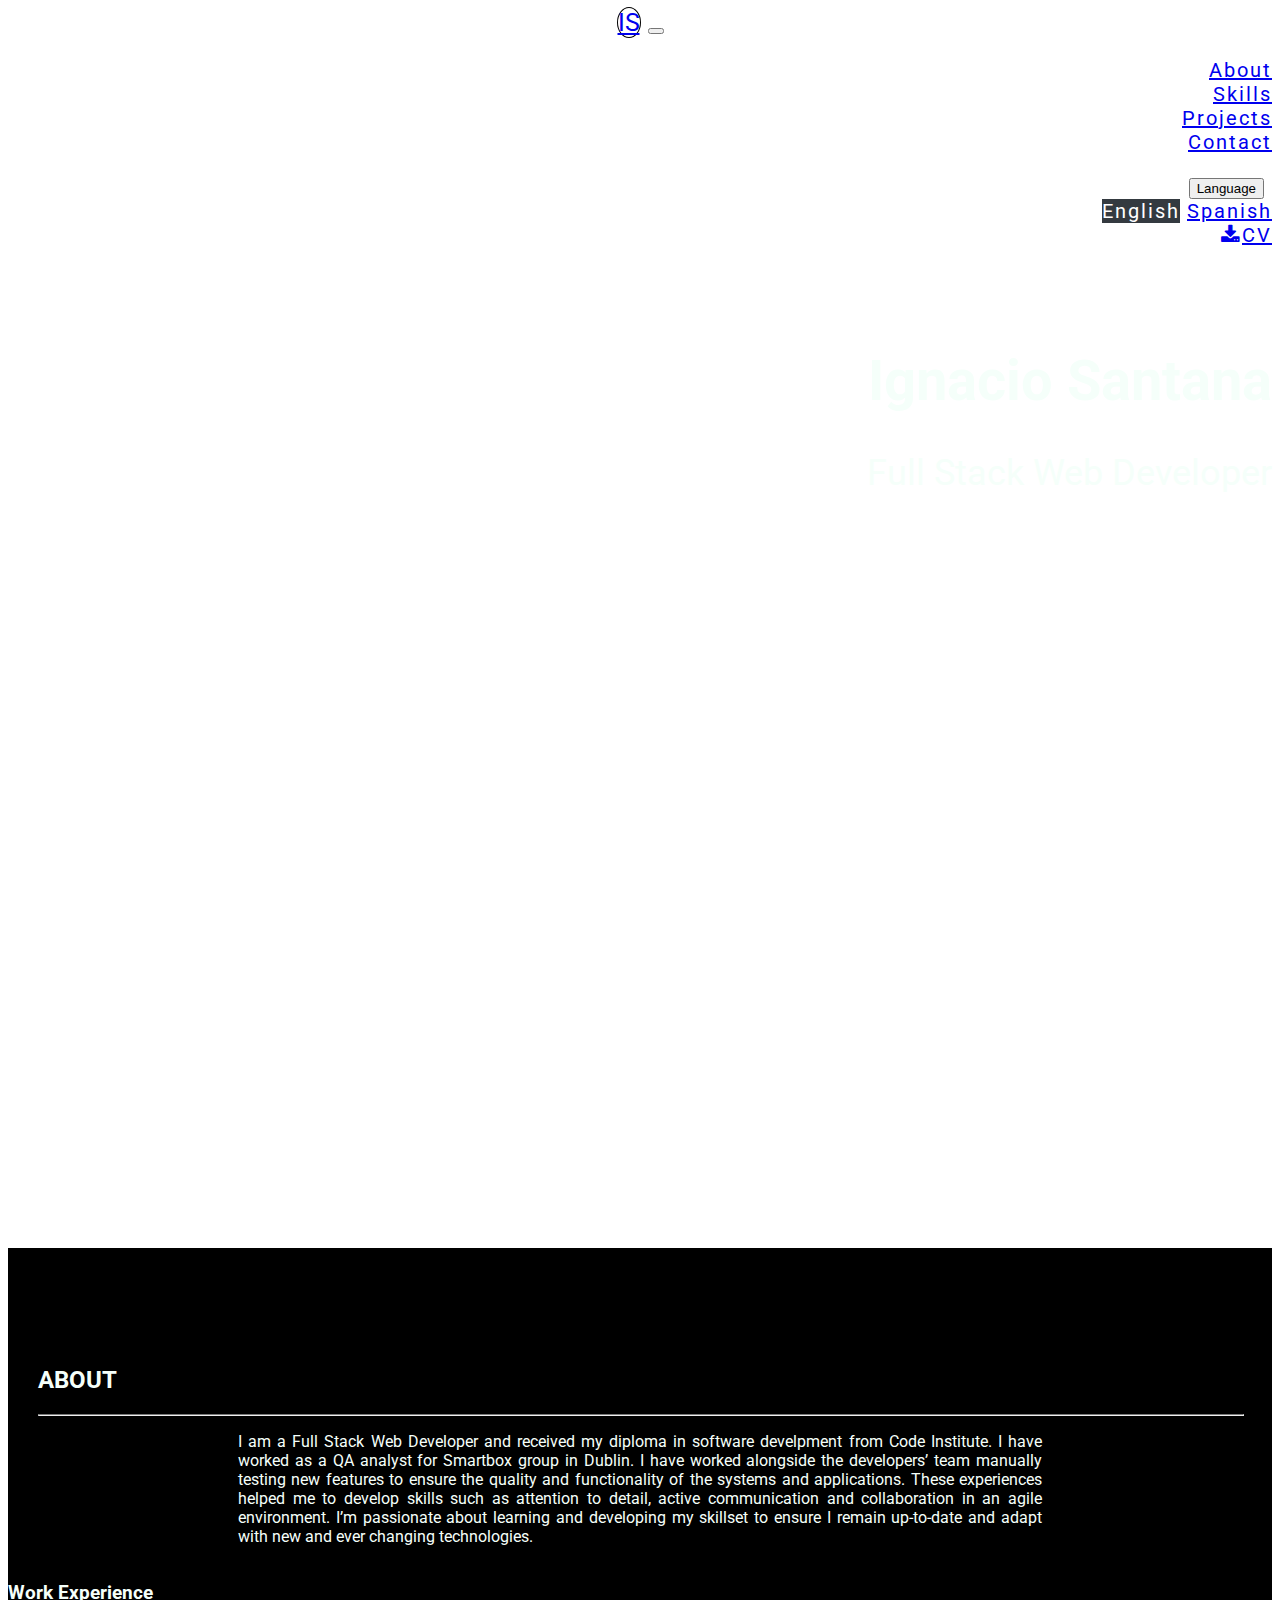
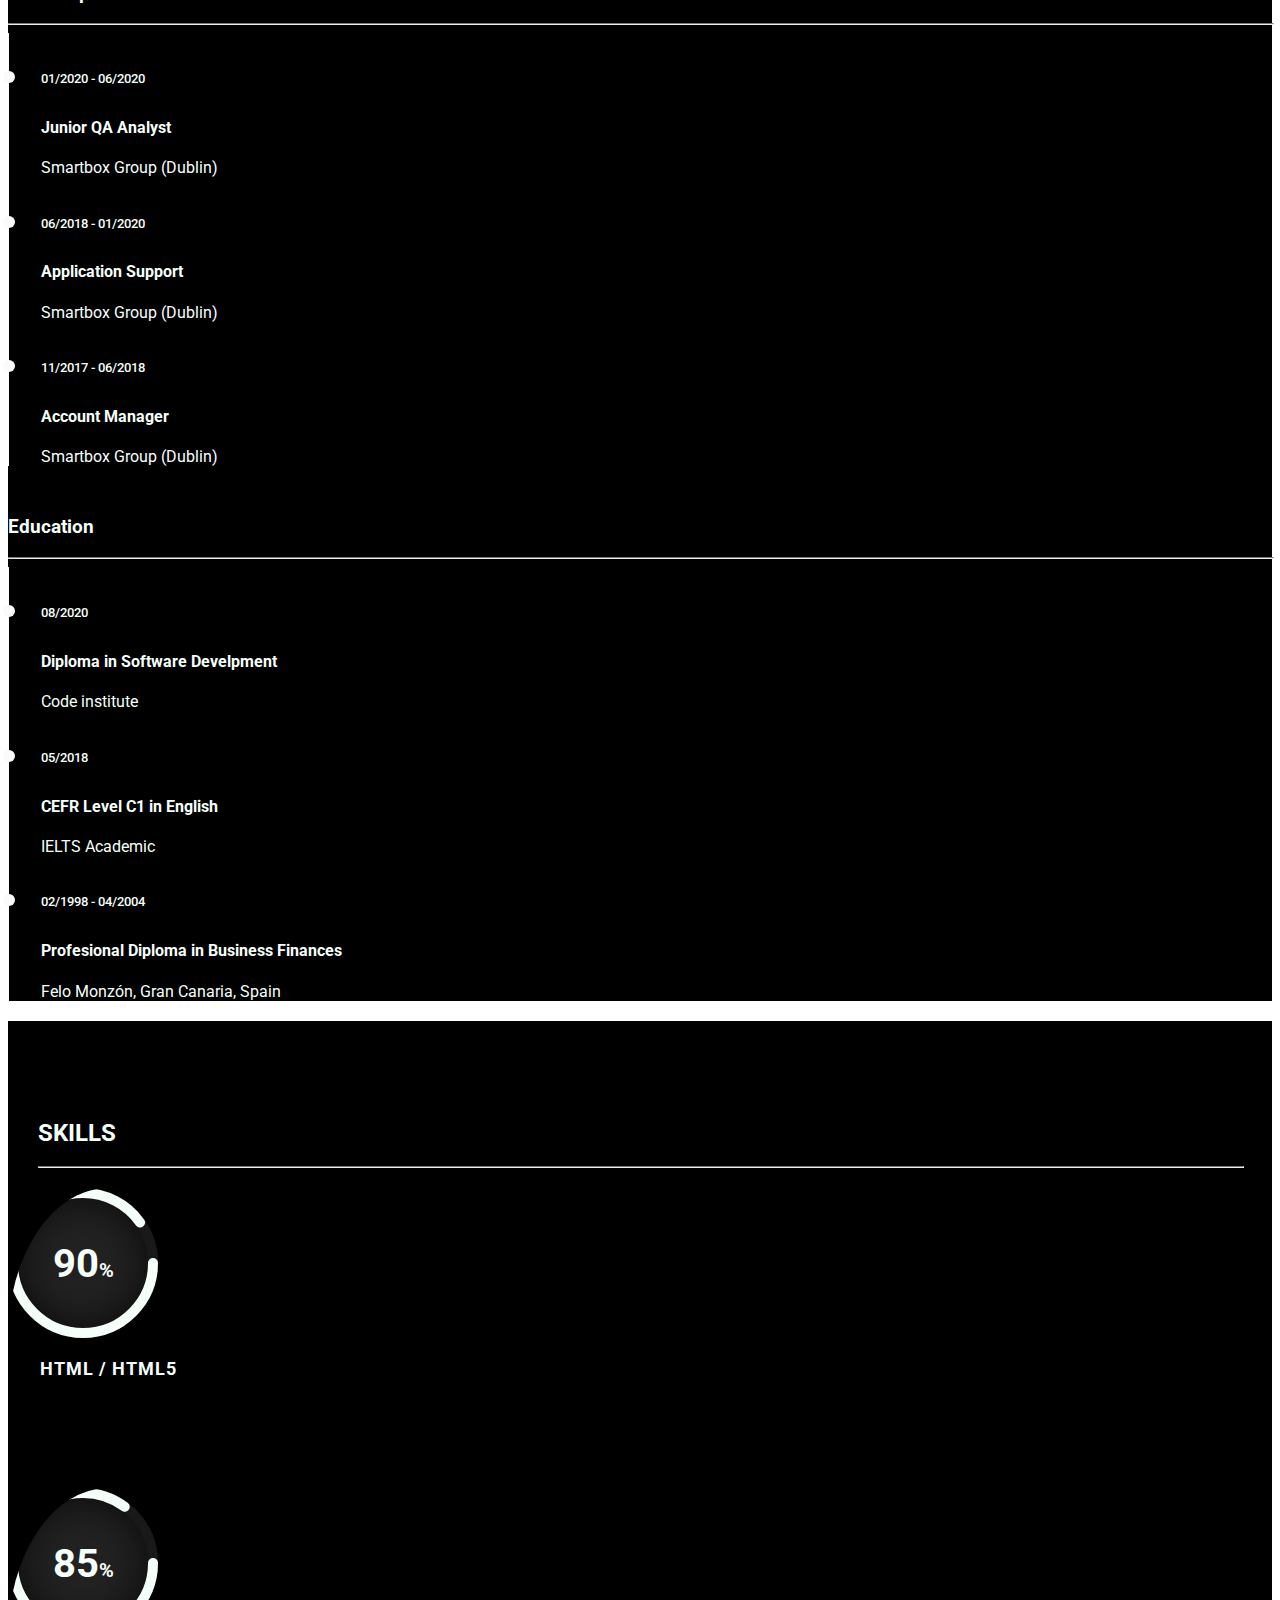
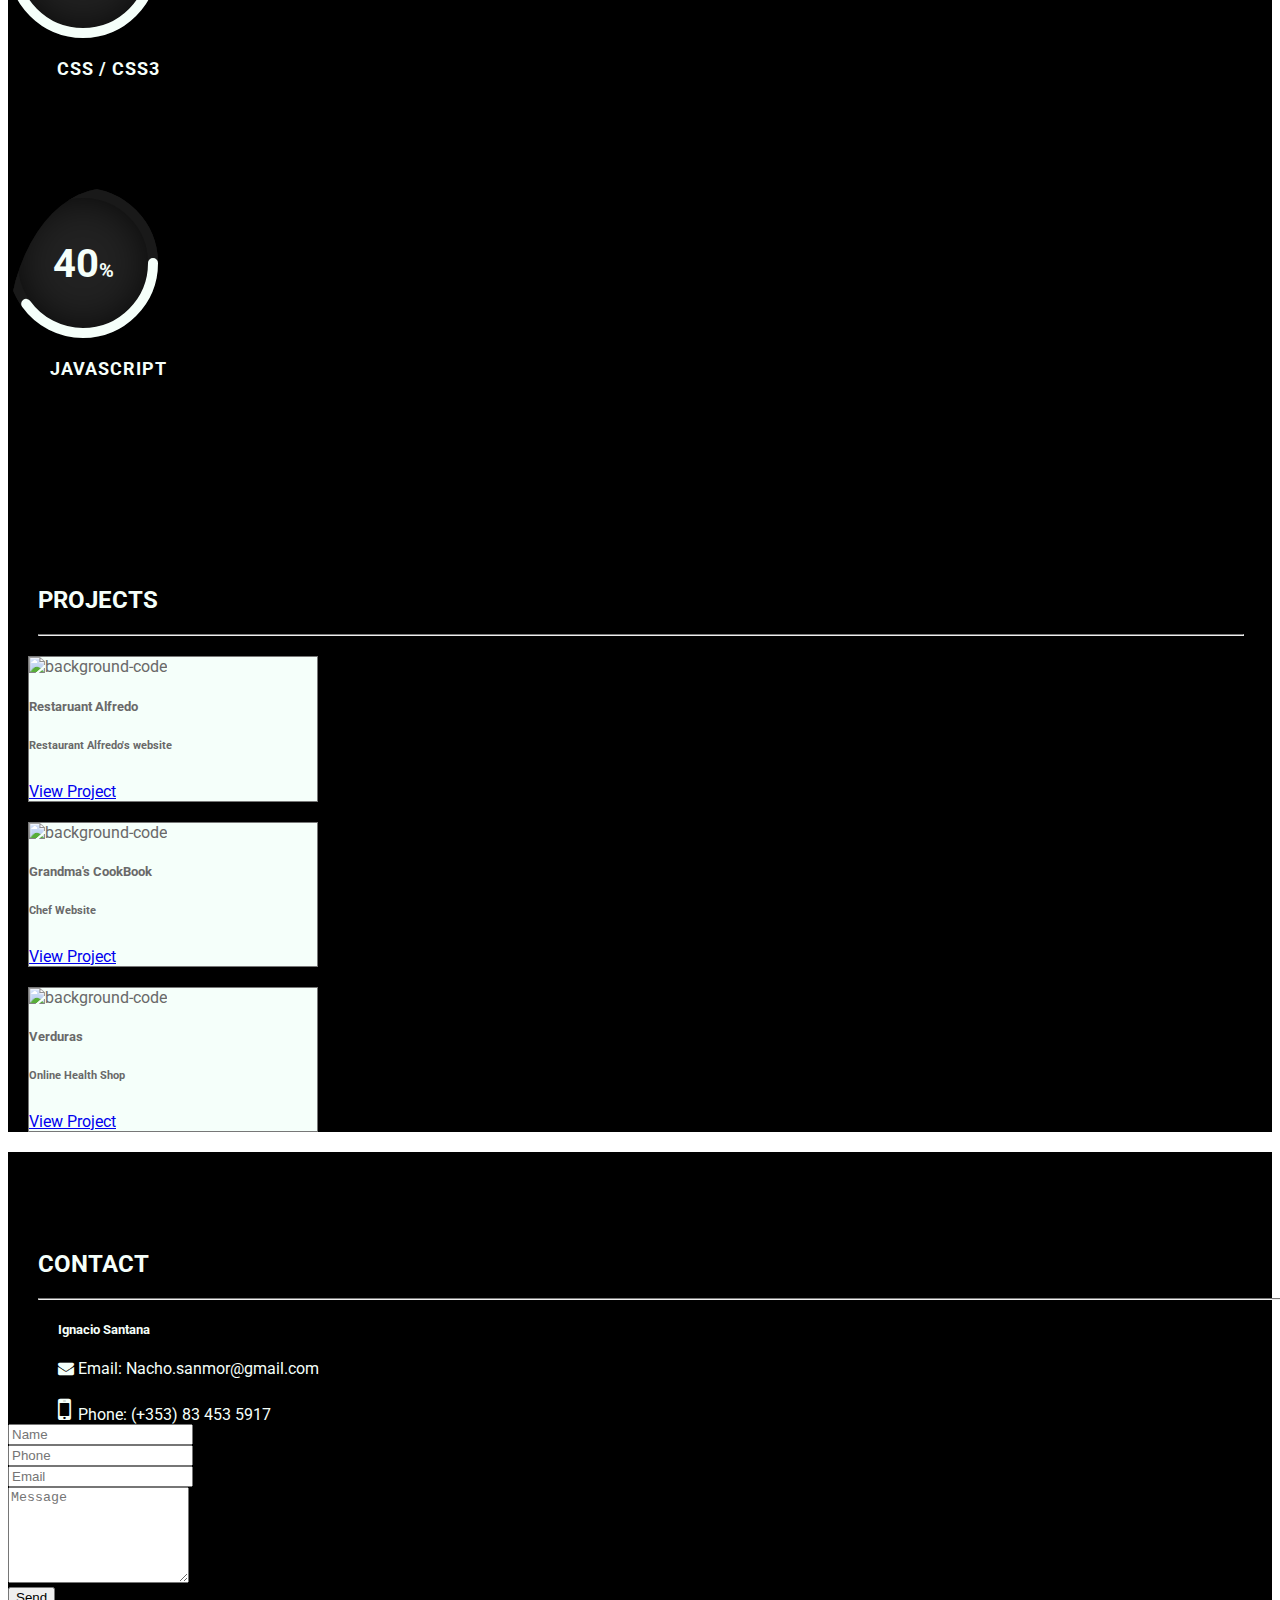
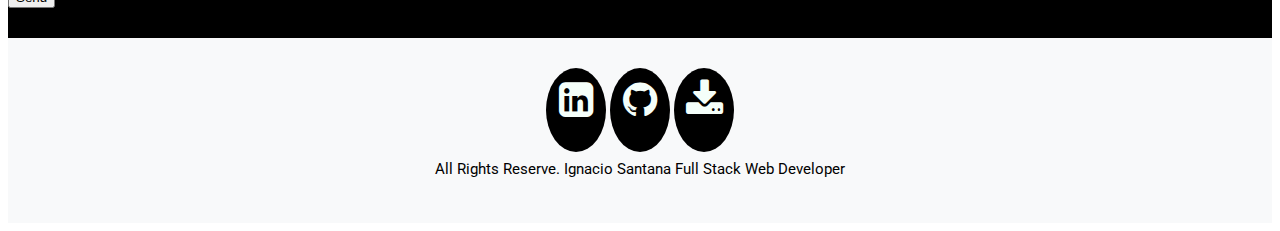
==== commit 08911c5c: "Add tooltip to all the link in both html files. Update README.md" ====
--- a/index.html
+++ b/index.html
@@ -2,7 +2,7 @@
 <html lang="en">
     <head>
         <meta charset="UTF-8">
-        <meta name="description" content="Full-Stack-Web-Developer-Resume-Website">
+        <meta name="description" content="Full Stack Web Developer Resume Website">
         <meta name="keywords" content="HTML,CSS,JavaScript,Developer,Resume,Codeinstitude">
         <meta name="author" content="Ignacio Santana">
         <meta name="viewport" content="width=device-width, initial-scale=1, shrink-to-fit=no">
@@ -45,7 +45,7 @@
                             <a class="dropdown-item" href="es-index.html">Spanish</a>
                         </div>
                     </div>
-                    <a href="assets/cv/cv_ignacio_santana.pdf" target="_blank" class="btn btn-outline-dark" role="button" aria-pressed="true"><i class="fa fa-download" aria-hidden="true"></i>CV</a>
+                    <a href="assets/cv/cv_ignacio_santana.pdf" target="_blank" rel="noreferrer noopener" data-toggle="tooltip" title="Download CV" class="btn btn-outline-dark" role="button" aria-pressed="true"><i class="fa fa-download" aria-hidden="true"></i>CV</a>
                 </div>
             </nav>
             <div class="jumbotron jumbotron-fluid" id="first-section">
@@ -185,7 +185,7 @@
                     <div class="card-body">
                         <h5 class="card-title">Restaruant Alfredo</h5>
                         <h6>Restaurant Alfredo's website</h6>
-                        <a href="https://codeinstitute.net/" target="_blank" class="btn btn-outline-secondary">View Project</a>
+                        <a href="https://codeinstitute.net/" target="_blank" rel="noreferrer noopener" data-toggle="tooltip" title="View Project" class="btn btn-outline-secondary">View Project</a>
                     </div>
                 </div>
                 <div class="card text-center project-card">
@@ -193,15 +193,15 @@
                     <div class="card-body">
                         <h5 class="card-title">Grandma's CookBook</h5>
                         <h6>Chef Website</h6>
-                        <a href="https://codeinstitute.net/" target="_blank" rel="noreferrer" class="btn btn-outline-secondary">View Project</a>
+                        <a href="https://codeinstitute.net/" target="_blank" rel="noreferrer noopener" data-toggle="tooltip" title="View Project" class="btn btn-outline-secondary">View Project</a>
                     </div>
                 </div>
                 <div class="card text-center project-card">
-                    <img src="assets/images/bgcode.jpg" rel="noreferrer" class="card-img-top" alt="background-code">
+                    <img src="assets/images/bgcode.jpg" rel="noreferrer noopener" data-toggle="tooltip" title="View Project" class="card-img-top" alt="background-code">
                     <div class="card-body">
                         <h5 class="card-title">Verduras</h5>
                         <h6>Online Health Shop</h6>
-                        <a href="https://codeinstitute.net/" target="_blank" rel="noreferrer" class="btn btn-outline-secondary">View Project</a>
+                        <a href="https://codeinstitute.net/" target="_blank" rel="noreferrer noopener" data-toggle="tooltip" title="View Project" class="btn btn-outline-secondary">View Project</a>
                     </div>
                 </div>
             </div>
@@ -246,9 +246,10 @@
                 <div class="row">
                     <div class="col social-links">
                         <!--The <i> is a feature from Font Awsome. Moreinformation in the README.md-->
-                        <a href="https://www.linkedin.com/in/ignacio-santana-morales-2aa391103/" target="_blank" aria-label="LinkedIn"><i class="fa fa-linkedin-square" aria-hidden="true"></i></a>
-                        <a href="https://github.com/IG30" target="_blank" aria-label="GitHub"><i class="fa fa-github" aria-hidden="true"></i></a>
-                        <a href="assets/cv/cv_ignacio_santana.pdf" target="_blank" aria-label="Download-CV"><i class="fa fa-download" aria-hidden="true"></i></a>
+                        <a href="https://www.linkedin.com/in/ignacio-santana-morales-2aa391103/" target="_blank" rel="noreferrer noopener" data-toggle="tooltip" title="LinkedIn"><i class="fa fa-linkedin-square" aria-hidden="true"></i></a>
+                        <a href="https://github.com/IG30" target="_blank" rel="noreferrer noopener" data-toggle="tooltip" title="GitHub"><i class="fa fa-github" aria-hidden="true"></i></a>
+                        <a href="assets/cv/cv_ignacio_santana.pdf" target="_blank" rel="noreferrer noopener" data-toggle="tooltip" title="Download-CV" ><i class="fa fa-download" aria-hidden="true"></i></a>
+                        <p> All Rights Reserve. Ignacio Santana Full Stack Web Developer</p>
                     </div>
                 </div>
             </div>
@@ -256,5 +257,6 @@
         <script src="lib/jquery/jquery-3.5.1.min.js"></script>
         <script src="https://cdnjs.cloudflare.com/ajax/libs/popper.js/1.14.7/umd/popper.min.js" integrity="sha384-UO2eT0CpHqdSJQ6hJty5KVphtPhzWj9WO1clHTMGa3JDZwrnQq4sF86dIHNDz0W1" crossorigin="anonymous"></script>
         <script src="lib/bootstrap/js/bootstrap.min.js"></script>
+        <script src="assets/js/script.js"></script>
     </body>
 </html>--- a/assets/css/style.css
+++ b/assets/css/style.css
@@ -396,6 +396,12 @@
   background: #778899;
 }
 
+.social-links p {
+    margin-top: 0.5rem;
+    font-size: 15px;
+}
+
+
 /*------Media-Queries------*/
 
 @media screen and (max-width: 767px) {
